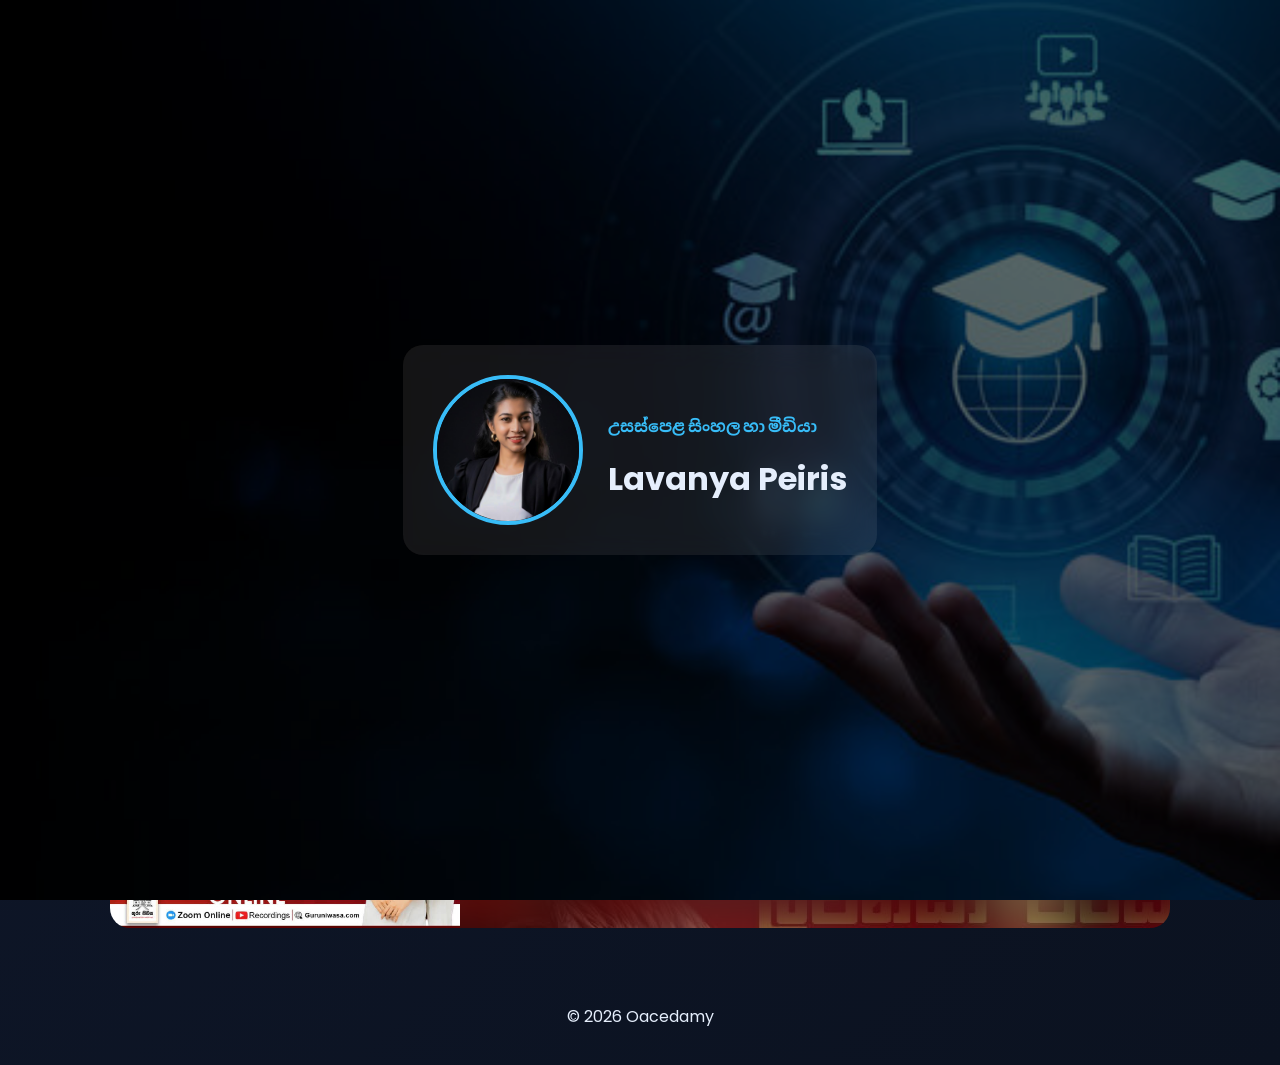
==== index.html @ 4459c71d "Update index.html" ====
<!DOCTYPE html>
<html lang="en">
<head>
  <meta charset="UTF-8">
  <meta name="viewport" content="width=device-width, initial-scale=1.0">
  <title>Oacedamy</title>

  <link href="https://fonts.googleapis.com/css2?family=Poppins:wght@400;600;700&family=Noto+Sans+Sinhala:wght@400;600&display=swap" rel="stylesheet">
  <link rel="stylesheet" href="style.css">
</head>

<body class="intro-lock">

<!-- INTRO -->
<div id="intro">
  <div class="intro-card">
    <img src="img/prof.jpg.jpeg" class="intro-img">
    <div class="intro-text">
      <p class="eyebrow">උසස්පෙළ සිංහල හා මීඩියා</p>
      <h1>Lavanya Peiris</h1>
    </div>
  </div>
</div>

<!-- NAVBAR -->
<nav class="navbar">
  <h2>Oacedamy</h2>
  <ul>
    <li><a href="#physical">Physical</a></li>
    <li><a href="#online">Online</a></li>
    <li><a href="#contact">Contact</a></li>
  </ul>
</nav>

<!-- HERO -->
<section class="cover">
  <div class="overlay">
    <div class="hero-content glass">
      <img src="img/prof.jpg.jpeg" class="profile">

      <div class="hero-text">
        <p class="eyebrow">උසස්පෙළ සිංහල හා මීඩියා</p>
        <h1>Lavanya Peiris</h1>
        <p>BA. Communication & Creative Arts</p>
        <p>University of Colombo</p>
      </div>
    </div>
  </div>
</section>

<!-- SLIDER -->
<section class="section">
  <div class="slider">

    <div class="slide active" style="background-image:url('img/p1.jpeg')">
      <img src="img/p1.jpeg">
    </div>

    <div class="slide" style="background-image:url('img/p2.jpeg')">
      <img src="img/p2.jpeg">
    </div>

    <div class="slide" style="background-image:url('img/p3.jpeg')">
      <img src="img/p3.jpeg">
    </div>

    <div class="slide" style="background-image:url('img/p4.jpeg')">
      <img src="img/p4.jpeg">
    </div>

    <div class="slide" style="background-image:url('img/p5.jpeg')">
      <img src="img/p5.jpeg">
    </div>

  </div>
</section>

<footer>
  <p>© 2026 Oacedamy</p>
</footer>

<script src="script.js"></script>
</body>
</html>
---- style.css ----
/* VARIABLES (FIXED) */
:root {
  --bg: #0b1220;
  --bg-2: #0f172a;
  --card: rgba(255, 255, 255, 0.07);
  --card-border: rgba(255, 255, 255, 0.12);
  --text: #e5eefc;
  --muted: #a6b3c9;
  --accent: #38bdf8;
  --accent-2: #25d366;
  --shadow: 0 20px 60px rgba(0, 0, 0, 0.25);
}

* { box-sizing: border-box; }

html { scroll-behavior: smooth; }

body {
  margin: 0;
  font-family: "Poppins", "Noto Sans Sinhala", sans-serif;
  background:
    radial-gradient(circle at top left, rgba(56,189,248,0.12), transparent 30%),
    radial-gradient(circle at top right, rgba(37,211,102,0.10), transparent 24%),
    linear-gradient(135deg, var(--bg-2), var(--bg));
  color: var(--text);
  overflow-x: hidden;
}

/* LOCK DURING INTRO */
body.intro-lock {
  overflow: hidden;
}

/* NAVBAR */
.navbar {
  position: sticky;
  top: 0;
  z-index: 50;
  display: flex;
  justify-content: space-between;
  align-items: center;
  padding: 16px 28px;
  background: rgba(2,6,23,0.65);
  backdrop-filter: blur(16px);
  border-bottom: 1px solid rgba(255,255,255,0.08);
}

.navbar ul {
  display: flex;
  gap: 22px;
  list-style: none;
  margin: 0;
  padding: 0;
}

.navbar a {
  text-decoration: none;
  color: var(--text);
}

/* HERO */
.cover {
  position: relative;
  min-height: 430px;
  display: flex;
  align-items: center;
  justify-content: center;
  background: url("img/banner.jpeg") center/cover no-repeat;
}

.cover::before {
  content: "";
  position: absolute;
  inset: 0;
  background: rgba(2,6,23,0.65);
}

.overlay {
  position: relative;
  z-index: 1;
  width: 100%;
  display: flex;
  justify-content: center;
  padding: 28px 18px;
}

/* GLASS */
.glass {
  background: var(--card);
  backdrop-filter: blur(16px);
  border: 1px solid var(--card-border);
  box-shadow: var(--shadow);
}

/* HERO CONTENT */
.hero-content {
  display: flex;
  align-items: center;
  gap: 28px;
  padding: 28px;
  border-radius: 24px;
}

.profile {
  width: 160px;
  height: 160px;
  border-radius: 50%;
  object-fit: cover;
  object-position: 50% 15%;
  border: 4px solid var(--accent);
}

.hero-text h1 {
  margin: 0;
  font-size: 2.5em;
}

.eyebrow {
  color: var(--accent);
  font-weight: bold;
}

/* SECTIONS */
.section {
  max-width: 1100px;
  margin: auto;
  padding: 40px 20px;
}

/* CARDS */
.card {
  padding: 20px;
  border-radius: 20px;
}

/* SLIDER */
.slider {
  position: relative;
  height: 350px;
  overflow: hidden;
  border-radius: 20px;
}

.slide {
  position: absolute;
  inset: 0;
  opacity: 0;
  transition: opacity 1.4s ease;
  will-change: opacity; /* FIX */
}

.slide::before {
  content: "";
  position: absolute;
  inset: 0;
  background: inherit;
  background-size: cover;
  background-position: center;
  filter: blur(25px) brightness(0.6);
  transform: scale(1.1);
}

.slide img {
  position: relative;
  z-index: 1;
  max-width: 100%;
  max-height: 100%;
  object-fit: contain;
}

.slide.active {
  opacity: 1;
}

/* FOOTER */
footer {
  text-align: center;
  padding: 20px;
}

/* ========================= */
/* INTRO (FIXED + SAFE) */
/* ========================= */

#intro {
  position: fixed;
  inset: 0;
  z-index: 9999;
  display: flex;
  align-items: center;
  justify-content: center;

  background: url("img/banner.jpeg") center/cover no-repeat;
  perspective: 1000px;

  will-change: opacity, transform; /* FIX */
}

#intro::before {
  content: "";
  position: absolute;
  inset: 0;
  background: rgba(0,0,0,0.6);
}

.intro-card {
  position: relative;
  z-index: 1;

  display: flex;
  align-items: center;
  gap: 25px;

  padding: 30px;
  border-radius: 20px;

  background: rgba(255,255,255,0.08);
  backdrop-filter: blur(15px);

  opacity: 0;
  transform: rotateY(80deg) scale(0.9);

  animation: introEnter 1.3s ease forwards;
}

.intro-img {
  width: 150px;
  height: 150px;
  border-radius: 50%;
  object-fit: cover;
  object-position: 50% 15%;
  border: 4px solid var(--accent);

  animation: float 3s ease-in-out infinite;
}

.intro-text h1 {
  margin: 0;
}

.intro-hide {
  opacity: 0;
  visibility: hidden;
  transition: opacity 0.7s ease;
}

/* ANIMATIONS */
@keyframes introEnter {
  from {
    opacity: 0;
    transform: rotateY(80deg) scale(0.9);
    filter: blur(8px);
  }
  to {
    opacity: 1;
    transform: rotateY(0) scale(1);
    filter: blur(0);
  }
}

@keyframes float {
  0%,100% { transform: translateY(0); }
  50% { transform: translateY(-10px); }
}

/* MOBILE */
@media (max-width: 900px) {
  .hero-content,
  .intro-card {
    flex-direction: column;
    text-align: center;
  }
}
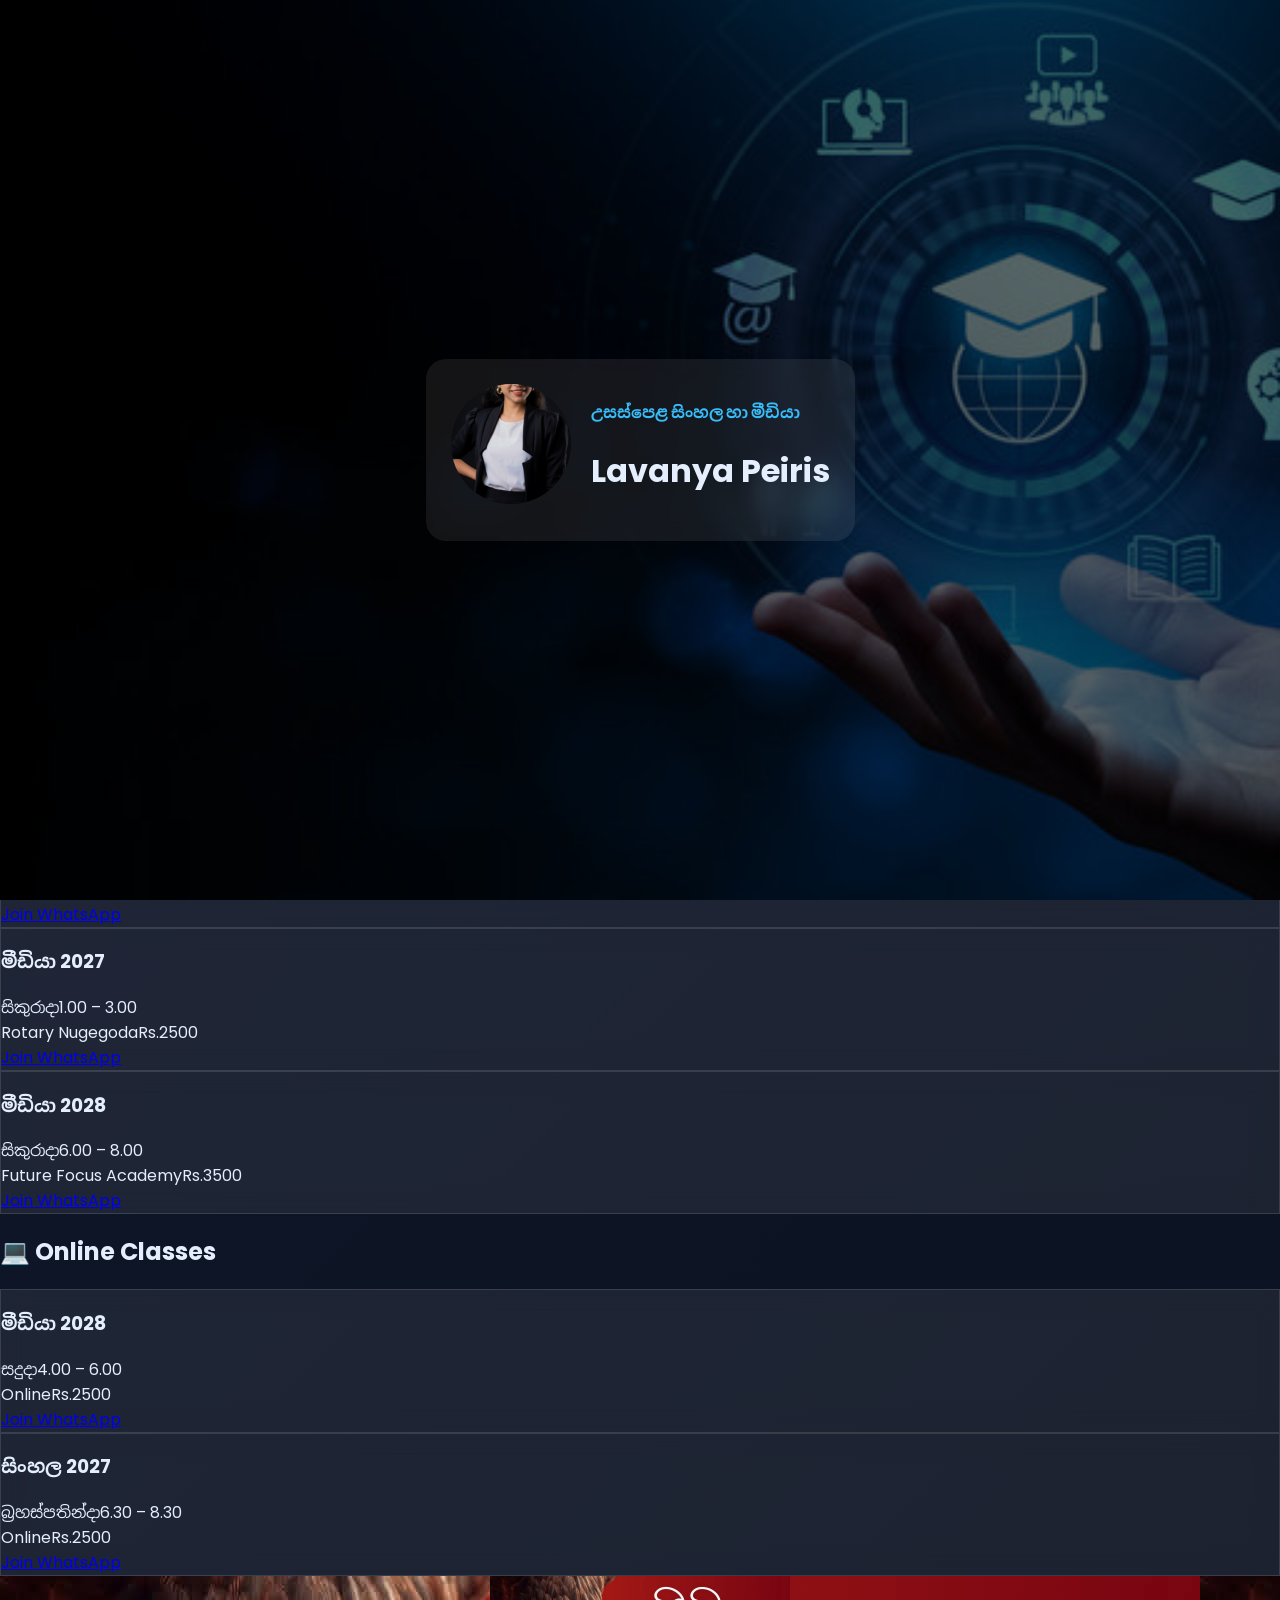
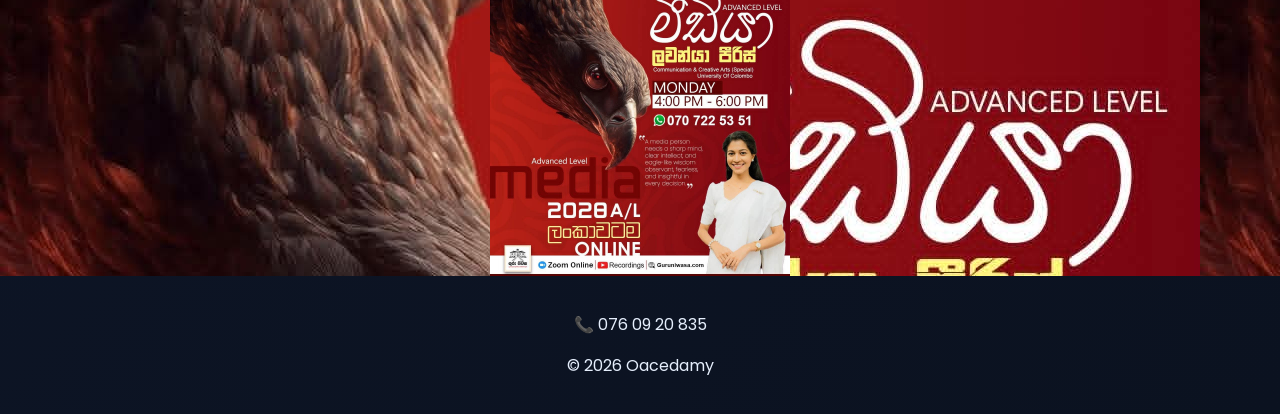
==== commit cbdaca4b: "Update index.html" ====
--- a/index.html
+++ b/index.html
@@ -1,12 +1,12 @@
 <!DOCTYPE html>
 <html lang="en">
 <head>
-  <meta charset="UTF-8">
-  <meta name="viewport" content="width=device-width, initial-scale=1.0">
-  <title>Oacedamy</title>
+<meta charset="UTF-8">
+<meta name="viewport" content="width=device-width, initial-scale=1.0">
+<title>Oacedamy</title>
 
-  <link href="https://fonts.googleapis.com/css2?family=Poppins:wght@400;600;700&family=Noto+Sans+Sinhala:wght@400;600&display=swap" rel="stylesheet">
-  <link rel="stylesheet" href="style.css">
+<link href="https://fonts.googleapis.com/css2?family=Poppins:wght@400;600;700&family=Noto+Sans+Sinhala:wght@400;600&display=swap" rel="stylesheet">
+<link rel="stylesheet" href="style.css">
 </head>
 
 <body class="intro-lock">
@@ -15,14 +15,14 @@
 <div id="intro">
   <div class="intro-card">
     <img src="img/prof.jpg.jpeg" class="intro-img">
-    <div class="intro-text">
+    <div>
       <p class="eyebrow">උසස්පෙළ සිංහල හා මීඩියා</p>
       <h1>Lavanya Peiris</h1>
     </div>
   </div>
 </div>
 
-<!-- NAVBAR -->
+<!-- NAV -->
 <nav class="navbar">
   <h2>Oacedamy</h2>
   <ul>
@@ -41,42 +41,90 @@
       <div class="hero-text">
         <p class="eyebrow">උසස්පෙළ සිංහල හා මීඩියා</p>
         <h1>Lavanya Peiris</h1>
-        <p>BA. Communication & Creative Arts</p>
-        <p>University of Colombo</p>
+        <p>BA. Communication & Creative Arts – University of Colombo</p>
+        <p>English Diploma (SDTI)</p>
       </div>
     </div>
   </div>
 </section>
 
+<!-- PHYSICAL -->
+<section id="physical" class="section">
+<h2>📍 Physical Classes</h2>
+
+<div class="class-grid">
+
+<div class="class-card glass">
+<h3>සිංහල 2026</h3>
+<p class="class-type">Theory + Paper + Speed Revision</p>
+<div class="meta"><span>අගහරුවාදා</span><span>9.30 – 5.00</span></div>
+<div class="meta"><span>Rotary Nugegoda</span><span>Rs.3500</span></div>
+<a class="btn" href="https://wa.me/94760920835?text=Join Sinhala 2026 class">Join WhatsApp</a>
+</div>
+
+<div class="class-card glass">
+<h3>සිංහල 2028</h3>
+<div class="meta"><span>අගහරුවාදා</span><span>3.00 – 5.00</span></div>
+<div class="meta"><span>Rotary Nugegoda</span><span>Rs.2500</span></div>
+<a class="btn" href="https://wa.me/94760920835?text=Join Sinhala 2028 class">Join WhatsApp</a>
+</div>
+
+<div class="class-card glass">
+<h3>මීඩියා 2027</h3>
+<div class="meta"><span>සිකුරාදා</span><span>1.00 – 3.00</span></div>
+<div class="meta"><span>Rotary Nugegoda</span><span>Rs.2500</span></div>
+<a class="btn" href="https://wa.me/94760920835?text=Join Media 2027 class">Join WhatsApp</a>
+</div>
+
+<div class="class-card glass">
+<h3>මීඩියා 2028</h3>
+<div class="meta"><span>සිකුරාදා</span><span>6.00 – 8.00</span></div>
+<div class="meta"><span>Future Focus Academy</span><span>Rs.3500</span></div>
+<a class="btn" href="https://wa.me/94760920835?text=Join Media 2028 class">Join WhatsApp</a>
+</div>
+
+</div>
+</section>
+
+<!-- ONLINE -->
+<section id="online" class="section">
+<h2>💻 Online Classes</h2>
+
+<div class="class-grid">
+
+<div class="class-card glass">
+<h3>මීඩියා 2028</h3>
+<div class="meta"><span>සදුදා</span><span>4.00 – 6.00</span></div>
+<div class="meta"><span>Online</span><span>Rs.2500</span></div>
+<a class="btn" href="https://wa.me/94760920835?text=Join Online Media 2028">Join WhatsApp</a>
+</div>
+
+<div class="class-card glass">
+<h3>සිංහල 2027</h3>
+<div class="meta"><span>බ්‍රහස්පතින්දා</span><span>6.30 – 8.30</span></div>
+<div class="meta"><span>Online</span><span>Rs.2500</span></div>
+<a class="btn" href="https://wa.me/94760920835?text=Join Online Sinhala 2027">Join WhatsApp</a>
+</div>
+
+</div>
+</section>
+
 <!-- SLIDER -->
 <section class="section">
-  <div class="slider">
+<div class="slider">
 
-    <div class="slide active" style="background-image:url('img/p1.jpeg')">
-      <img src="img/p1.jpeg">
-    </div>
+<div class="slide active" style="background-image:url('img/p1.jpeg')"><img src="img/p1.jpeg"></div>
+<div class="slide" style="background-image:url('img/p2.jpeg')"><img src="img/p2.jpeg"></div>
+<div class="slide" style="background-image:url('img/p3.jpeg')"><img src="img/p3.jpeg"></div>
+<div class="slide" style="background-image:url('img/p4.jpeg')"><img src="img/p4.jpeg"></div>
+<div class="slide" style="background-image:url('img/p5.jpeg')"><img src="img/p5.jpeg"></div>
 
-    <div class="slide" style="background-image:url('img/p2.jpeg')">
-      <img src="img/p2.jpeg">
-    </div>
-
-    <div class="slide" style="background-image:url('img/p3.jpeg')">
-      <img src="img/p3.jpeg">
-    </div>
-
-    <div class="slide" style="background-image:url('img/p4.jpeg')">
-      <img src="img/p4.jpeg">
-    </div>
-
-    <div class="slide" style="background-image:url('img/p5.jpeg')">
-      <img src="img/p5.jpeg">
-    </div>
-
-  </div>
+</div>
 </section>
 
-<footer>
-  <p>© 2026 Oacedamy</p>
+<footer id="contact">
+<p>📞 076 09 20 835</p>
+<p>© 2026 Oacedamy</p>
 </footer>
 
 <script src="script.js"></script>
--- a/style.css
+++ b/style.css
@@ -1,118 +1,79 @@
-/* VARIABLES (FIXED) */
 :root {
   --bg: #0b1220;
   --bg-2: #0f172a;
-  --card: rgba(255, 255, 255, 0.07);
-  --card-border: rgba(255, 255, 255, 0.12);
+  --card: rgba(255,255,255,0.07);
+  --card-border: rgba(255,255,255,0.12);
   --text: #e5eefc;
-  --muted: #a6b3c9;
   --accent: #38bdf8;
-  --accent-2: #25d366;
-  --shadow: 0 20px 60px rgba(0, 0, 0, 0.25);
 }
 
 * { box-sizing: border-box; }
 
-html { scroll-behavior: smooth; }
-
 body {
   margin: 0;
-  font-family: "Poppins", "Noto Sans Sinhala", sans-serif;
-  background:
-    radial-gradient(circle at top left, rgba(56,189,248,0.12), transparent 30%),
-    radial-gradient(circle at top right, rgba(37,211,102,0.10), transparent 24%),
-    linear-gradient(135deg, var(--bg-2), var(--bg));
+  font-family: "Poppins","Noto Sans Sinhala",sans-serif;
+  background: linear-gradient(135deg,var(--bg-2),var(--bg));
   color: var(--text);
-  overflow-x: hidden;
 }
 
-/* LOCK DURING INTRO */
 body.intro-lock {
   overflow: hidden;
 }
 
-/* NAVBAR */
+/* NAV */
 .navbar {
-  position: sticky;
-  top: 0;
-  z-index: 50;
   display: flex;
   justify-content: space-between;
-  align-items: center;
-  padding: 16px 28px;
-  background: rgba(2,6,23,0.65);
-  backdrop-filter: blur(16px);
-  border-bottom: 1px solid rgba(255,255,255,0.08);
+  padding: 15px 25px;
+  background: rgba(0,0,0,0.6);
 }
 
 .navbar ul {
   display: flex;
-  gap: 22px;
+  gap: 20px;
   list-style: none;
-  margin: 0;
-  padding: 0;
-}
-
-.navbar a {
-  text-decoration: none;
-  color: var(--text);
 }
 
 /* HERO */
 .cover {
-  position: relative;
-  min-height: 430px;
+  background: url('img/banner.jpeg') center/cover no-repeat;
+  height: 420px;
   display: flex;
   align-items: center;
   justify-content: center;
-  background: url("img/banner.jpeg") center/cover no-repeat;
-}
-
-.cover::before {
-  content: "";
-  position: absolute;
-  inset: 0;
-  background: rgba(2,6,23,0.65);
 }
 
 .overlay {
-  position: relative;
-  z-index: 1;
   width: 100%;
   display: flex;
   justify-content: center;
-  padding: 28px 18px;
 }
 
-/* GLASS */
+.hero-content {
+  width: min(900px,100%);
+  display: flex;
+  gap: 20px;
+  padding: 25px;
+  border-radius: 20px;
+}
+
 .glass {
   background: var(--card);
-  backdrop-filter: blur(16px);
+  backdrop-filter: blur(12px);
   border: 1px solid var(--card-border);
-  box-shadow: var(--shadow);
-}
-
-/* HERO CONTENT */
-.hero-content {
-  display: flex;
-  align-items: center;
-  gap: 28px;
-  padding: 28px;
-  border-radius: 24px;
 }
 
 .profile {
-  width: 160px;
-  height: 160px;
+  width: 140px;
+  height: 140px;
   border-radius: 50%;
   object-fit: cover;
   object-position: 50% 15%;
   border: 4px solid var(--accent);
 }
 
-.hero-text h1 {
-  margin: 0;
-  font-size: 2.5em;
+.hero-text {
+  text-align: left;
 }
 
 .eyebrow {
@@ -120,40 +81,24 @@
   font-weight: bold;
 }
 
-/* SECTIONS */
-.section {
-  max-width: 1100px;
-  margin: auto;
-  padding: 40px 20px;
-}
-
-/* CARDS */
-.card {
-  padding: 20px;
-  border-radius: 20px;
-}
-
 /* SLIDER */
 .slider {
+  height: 300px;
   position: relative;
-  height: 350px;
   overflow: hidden;
-  border-radius: 20px;
 }
 
 .slide {
   position: absolute;
   inset: 0;
   opacity: 0;
-  transition: opacity 1.4s ease;
-  will-change: opacity; /* FIX */
+  transition: opacity 1.2s ease;
 }
 
 .slide::before {
   content: "";
   position: absolute;
   inset: 0;
-  background: inherit;
   background-size: cover;
   background-position: center;
   filter: blur(25px) brightness(0.6);
@@ -163,8 +108,8 @@
 .slide img {
   position: relative;
   z-index: 1;
-  max-width: 100%;
-  max-height: 100%;
+  width: 100%;
+  height: 100%;
   object-fit: contain;
 }
 
@@ -172,102 +117,62 @@
   opacity: 1;
 }
 
-/* FOOTER */
-footer {
-  text-align: center;
-  padding: 20px;
-}
-
-/* ========================= */
-/* INTRO (FIXED + SAFE) */
-/* ========================= */
-
+/* INTRO */
 #intro {
   position: fixed;
   inset: 0;
-  z-index: 9999;
+  background: url('img/banner.jpeg') center/cover no-repeat;
   display: flex;
   align-items: center;
   justify-content: center;
-
-  background: url("img/banner.jpeg") center/cover no-repeat;
-  perspective: 1000px;
-
-  will-change: opacity, transform; /* FIX */
+  z-index: 9999;
 }
 
 #intro::before {
-  content: "";
-  position: absolute;
-  inset: 0;
+  content:"";
+  position:absolute;
+  inset:0;
   background: rgba(0,0,0,0.6);
 }
 
 .intro-card {
   position: relative;
-  z-index: 1;
+  display: flex;
+  gap: 20px;
+  padding: 25px;
+  border-radius: 20px;
+  background: rgba(255,255,255,0.08);
+  backdrop-filter: blur(12px);
 
-  display: flex;
-  align-items: center;
-  gap: 25px;
-
-  padding: 30px;
-  border-radius: 20px;
-
-  background: rgba(255,255,255,0.08);
-  backdrop-filter: blur(15px);
-
-  opacity: 0;
-  transform: rotateY(80deg) scale(0.9);
-
-  animation: introEnter 1.3s ease forwards;
+  animation: introAnim 1.2s ease forwards;
 }
 
 .intro-img {
-  width: 150px;
-  height: 150px;
+  width: 120px;
+  height: 120px;
   border-radius: 50%;
   object-fit: cover;
-  object-position: 50% 15%;
-  border: 4px solid var(--accent);
-
-  animation: float 3s ease-in-out infinite;
-}
-
-.intro-text h1 {
-  margin: 0;
 }
 
 .intro-hide {
   opacity: 0;
   visibility: hidden;
-  transition: opacity 0.7s ease;
+  pointer-events: none;
+  transition: opacity .6s ease;
 }
 
-/* ANIMATIONS */
-@keyframes introEnter {
+@keyframes introAnim {
   from {
     opacity: 0;
-    transform: rotateY(80deg) scale(0.9);
-    filter: blur(8px);
+    transform: scale(.8) rotateY(70deg);
   }
   to {
     opacity: 1;
-    transform: rotateY(0) scale(1);
-    filter: blur(0);
+    transform: scale(1) rotateY(0);
   }
 }
 
-@keyframes float {
-  0%,100% { transform: translateY(0); }
-  50% { transform: translateY(-10px); }
+footer {
+  text-align: center;
+  padding: 20px;
 }
-
-/* MOBILE */
-@media (max-width: 900px) {
-  .hero-content,
-  .intro-card {
-    flex-direction: column;
-    text-align: center;
-  }
-}
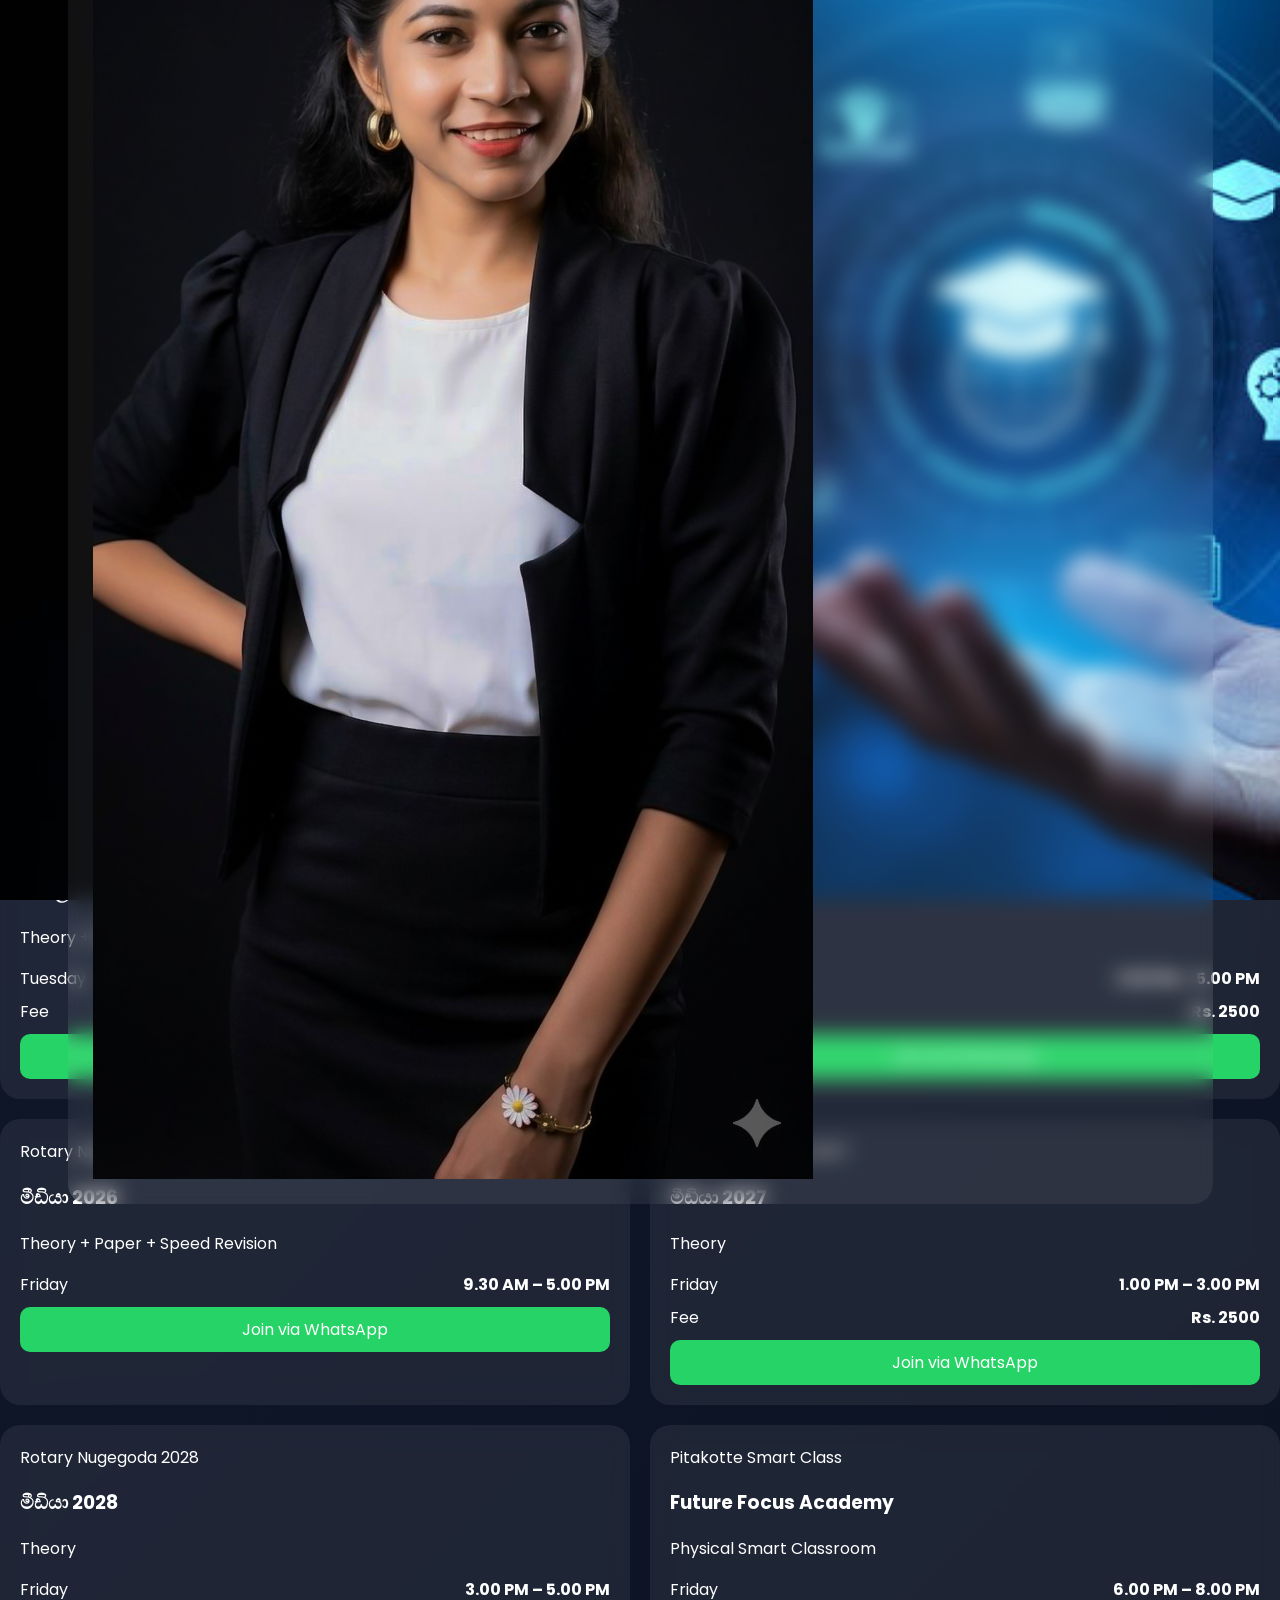
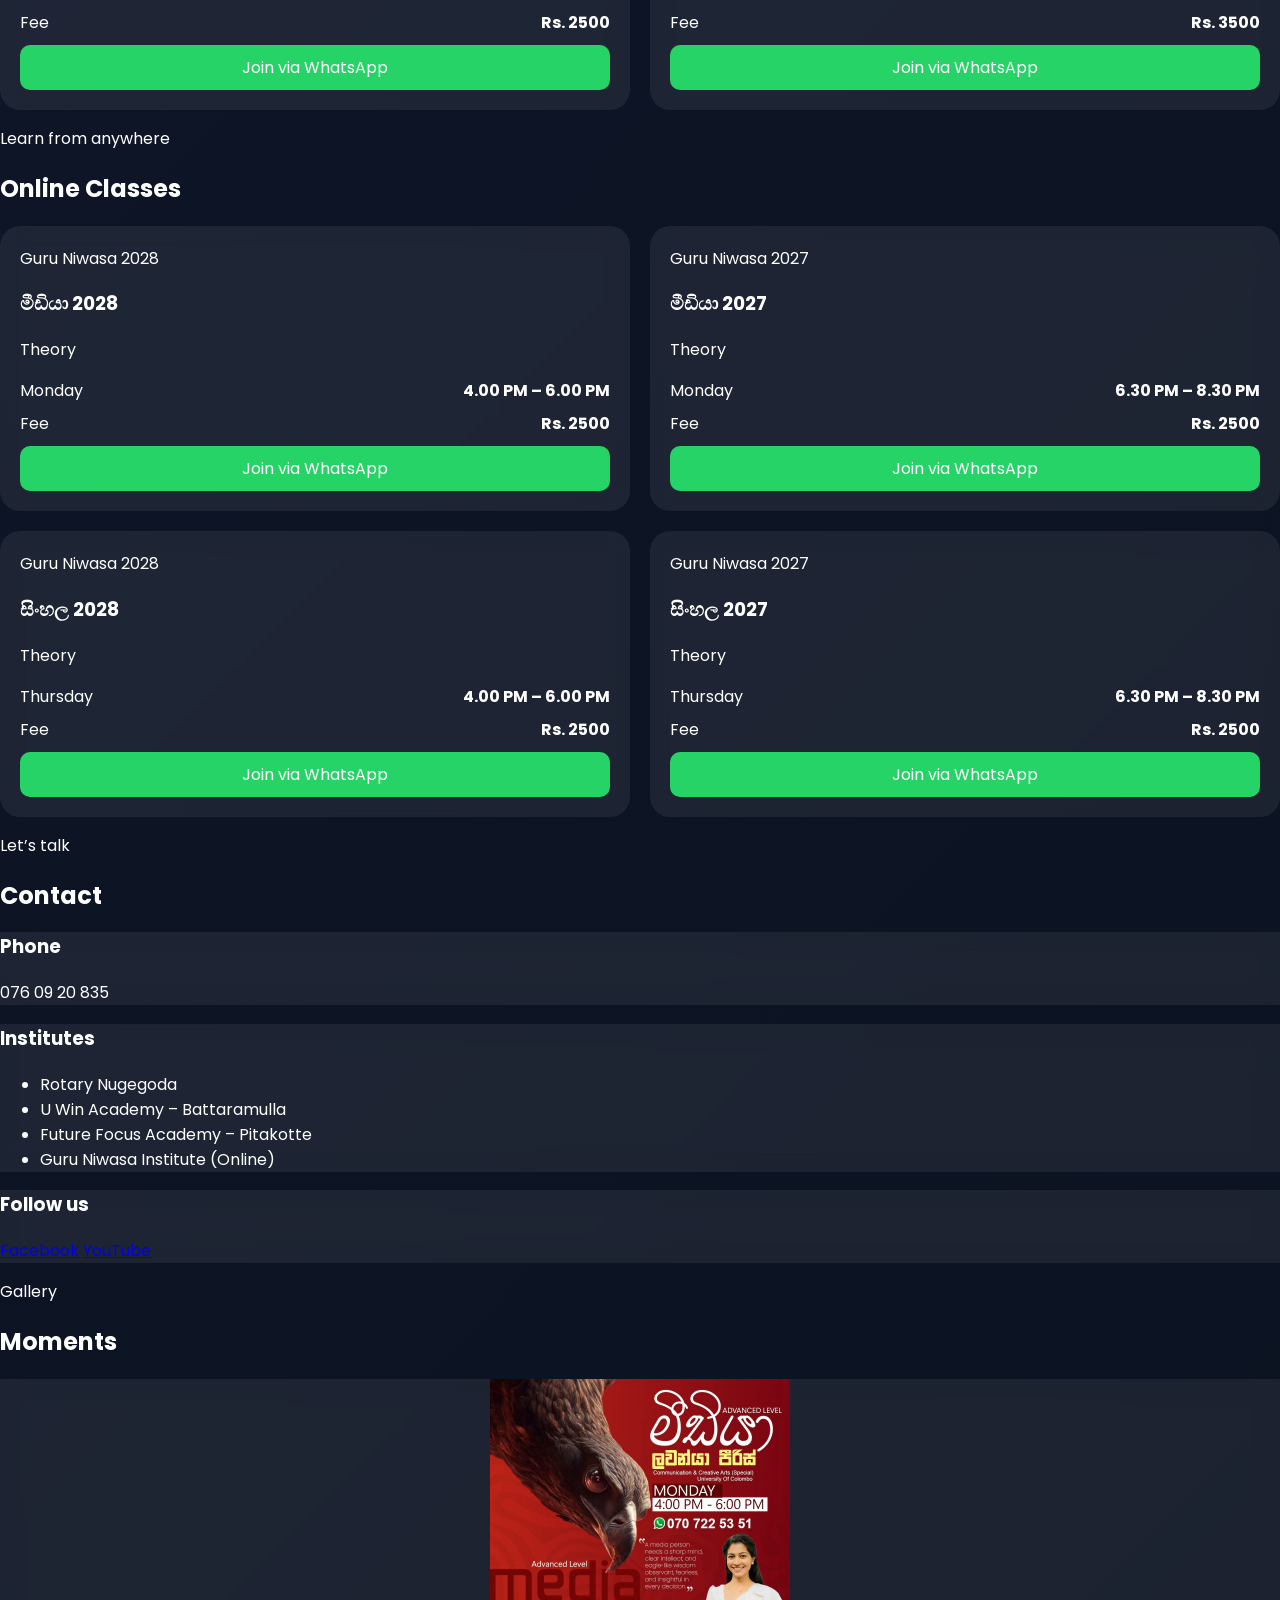
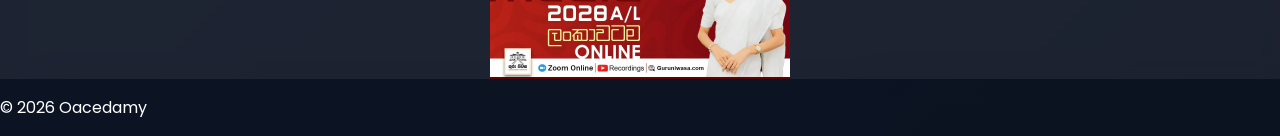
==== commit a7fe290a: "Update index.html" ====
--- a/index.html
+++ b/index.html
@@ -1,132 +1,282 @@
 <!DOCTYPE html>
 <html lang="en">
 <head>
-<meta charset="UTF-8">
-<meta name="viewport" content="width=device-width, initial-scale=1.0">
-<title>Oacedamy</title>
-
-<link href="https://fonts.googleapis.com/css2?family=Poppins:wght@400;600;700&family=Noto+Sans+Sinhala:wght@400;600&display=swap" rel="stylesheet">
-<link rel="stylesheet" href="style.css">
+  <meta charset="UTF-8" />
+  <meta name="viewport" content="width=device-width, initial-scale=1.0" />
+  <meta name="theme-color" content="#0f172a" />
+  <title>Oacedamy</title>
+
+  <link rel="preconnect" href="https://fonts.googleapis.com">
+  <link rel="preconnect" href="https://fonts.gstatic.com" crossorigin>
+  <link href="https://fonts.googleapis.com/css2?family=Poppins:wght@400;500;600;700;800&family=Noto+Sans+Sinhala:wght@400;500;600;700&display=swap" rel="stylesheet">
+  <link rel="stylesheet" href="style.css" />
+
+  <noscript>
+    <style>
+      #intro { display: none !important; }
+      body { overflow: auto !important; }
+    </style>
+  </noscript>
 </head>
-
 <body class="intro-lock">
 
-<!-- INTRO -->
-<div id="intro">
-  <div class="intro-card">
-    <img src="img/prof.jpg.jpeg" class="intro-img">
-    <div>
-      <p class="eyebrow">උසස්පෙළ සිංහල හා මීඩියා</p>
-      <h1>Lavanya Peiris</h1>
-    </div>
-  </div>
-</div>
-
-<!-- NAV -->
-<nav class="navbar">
-  <h2>Oacedamy</h2>
-  <ul>
-    <li><a href="#physical">Physical</a></li>
-    <li><a href="#online">Online</a></li>
-    <li><a href="#contact">Contact</a></li>
-  </ul>
-</nav>
-
-<!-- HERO -->
-<section class="cover">
-  <div class="overlay">
-    <div class="hero-content glass">
-      <img src="img/prof.jpg.jpeg" class="profile">
-
-      <div class="hero-text">
+  <!-- INTRO -->
+  <div id="intro" aria-hidden="true">
+    <div class="intro-card glass">
+      <img src="img/prof.jpg.jpeg" class="intro-img" alt="Lavanya Peiris">
+      <div class="intro-text">
         <p class="eyebrow">උසස්පෙළ සිංහල හා මීඩියා</p>
         <h1>Lavanya Peiris</h1>
-        <p>BA. Communication & Creative Arts – University of Colombo</p>
+        <p>BA. Communication & Creative Arts (Special)</p>
+        <p>University of Colombo</p>
         <p>English Diploma (SDTI)</p>
       </div>
     </div>
   </div>
-</section>
-
-<!-- PHYSICAL -->
-<section id="physical" class="section">
-<h2>📍 Physical Classes</h2>
-
-<div class="class-grid">
-
-<div class="class-card glass">
-<h3>සිංහල 2026</h3>
-<p class="class-type">Theory + Paper + Speed Revision</p>
-<div class="meta"><span>අගහරුවාදා</span><span>9.30 – 5.00</span></div>
-<div class="meta"><span>Rotary Nugegoda</span><span>Rs.3500</span></div>
-<a class="btn" href="https://wa.me/94760920835?text=Join Sinhala 2026 class">Join WhatsApp</a>
-</div>
-
-<div class="class-card glass">
-<h3>සිංහල 2028</h3>
-<div class="meta"><span>අගහරුවාදා</span><span>3.00 – 5.00</span></div>
-<div class="meta"><span>Rotary Nugegoda</span><span>Rs.2500</span></div>
-<a class="btn" href="https://wa.me/94760920835?text=Join Sinhala 2028 class">Join WhatsApp</a>
-</div>
-
-<div class="class-card glass">
-<h3>මීඩියා 2027</h3>
-<div class="meta"><span>සිකුරාදා</span><span>1.00 – 3.00</span></div>
-<div class="meta"><span>Rotary Nugegoda</span><span>Rs.2500</span></div>
-<a class="btn" href="https://wa.me/94760920835?text=Join Media 2027 class">Join WhatsApp</a>
-</div>
-
-<div class="class-card glass">
-<h3>මීඩියා 2028</h3>
-<div class="meta"><span>සිකුරාදා</span><span>6.00 – 8.00</span></div>
-<div class="meta"><span>Future Focus Academy</span><span>Rs.3500</span></div>
-<a class="btn" href="https://wa.me/94760920835?text=Join Media 2028 class">Join WhatsApp</a>
-</div>
-
-</div>
-</section>
-
-<!-- ONLINE -->
-<section id="online" class="section">
-<h2>💻 Online Classes</h2>
-
-<div class="class-grid">
-
-<div class="class-card glass">
-<h3>මීඩියා 2028</h3>
-<div class="meta"><span>සදුදා</span><span>4.00 – 6.00</span></div>
-<div class="meta"><span>Online</span><span>Rs.2500</span></div>
-<a class="btn" href="https://wa.me/94760920835?text=Join Online Media 2028">Join WhatsApp</a>
-</div>
-
-<div class="class-card glass">
-<h3>සිංහල 2027</h3>
-<div class="meta"><span>බ්‍රහස්පතින්දා</span><span>6.30 – 8.30</span></div>
-<div class="meta"><span>Online</span><span>Rs.2500</span></div>
-<a class="btn" href="https://wa.me/94760920835?text=Join Online Sinhala 2027">Join WhatsApp</a>
-</div>
-
-</div>
-</section>
-
-<!-- SLIDER -->
-<section class="section">
-<div class="slider">
-
-<div class="slide active" style="background-image:url('img/p1.jpeg')"><img src="img/p1.jpeg"></div>
-<div class="slide" style="background-image:url('img/p2.jpeg')"><img src="img/p2.jpeg"></div>
-<div class="slide" style="background-image:url('img/p3.jpeg')"><img src="img/p3.jpeg"></div>
-<div class="slide" style="background-image:url('img/p4.jpeg')"><img src="img/p4.jpeg"></div>
-<div class="slide" style="background-image:url('img/p5.jpeg')"><img src="img/p5.jpeg"></div>
-
-</div>
-</section>
-
-<footer id="contact">
-<p>📞 076 09 20 835</p>
-<p>© 2026 Oacedamy</p>
-</footer>
-
-<script src="script.js"></script>
+
+  <!-- NAV -->
+  <nav class="navbar">
+    <h2>Oacedamy</h2>
+    <ul>
+      <li><a href="#physical">Physical</a></li>
+      <li><a href="#online">Online</a></li>
+      <li><a href="#contact">Contact</a></li>
+    </ul>
+  </nav>
+
+  <!-- HERO -->
+  <section class="cover">
+    <div class="overlay">
+      <div class="hero-content glass">
+        <img src="img/prof.jpg.jpeg" class="profile" alt="Lavanya Peiris">
+        <div class="hero-text">
+          <p class="eyebrow">උසස්පෙළ සිංහල හා මීඩියා</p>
+          <h1>Lavanya Peiris</h1>
+          <p class="hero-desc">BA. Communication & Creative Arts (Special)</p>
+          <p class="hero-desc">University of Colombo</p>
+          <p class="hero-desc">English Diploma (SDTI)</p>
+        </div>
+      </div>
+    </div>
+  </section>
+
+  <!-- ABOUT -->
+  <section id="about" class="section">
+    <div class="section-head">
+      <p class="section-kicker">Who we are</p>
+      <h2>About</h2>
+    </div>
+
+    <div class="card glass about-card">
+      <p>
+        Classes are designed for students who need clear theory, paper practice, speed revision,
+        and structured guidance in both Sinhala and Media.
+      </p>
+    </div>
+  </section>
+
+  <!-- PHYSICAL -->
+  <section id="physical" class="section">
+    <div class="section-head">
+      <p class="section-kicker">Where we teach</p>
+      <h2>Physical Classes</h2>
+    </div>
+
+    <div class="class-grid">
+      <article class="class-card glass">
+        <div class="card-top">
+          <span class="pill">Rotary Nugegoda</span>
+          <span class="pill soft">2026</span>
+        </div>
+        <h3>සිංහල 2026</h3>
+        <p class="class-type">Theory + Paper + Speed Revision</p>
+        <div class="meta"><span>Tuesday</span><strong>9.30 AM – 5.00 PM</strong></div>
+        <div class="meta"><span>Fee</span><strong>Rs. 3500</strong></div>
+        <a class="btn" href="https://wa.me/94760920835?text=I%20want%20to%20join%20Rotary%20Nugegoda%20Sinhala%202026%20class.%20Tuesday%209.30%20AM%20-%205.00%20PM.%20Fee%20Rs.%203500." target="_blank" rel="noopener noreferrer">Join via WhatsApp</a>
+      </article>
+
+      <article class="class-card glass">
+        <div class="card-top">
+          <span class="pill">Rotary Nugegoda</span>
+          <span class="pill soft">2028</span>
+        </div>
+        <h3>සිංහල 2028</h3>
+        <p class="class-type">Theory</p>
+        <div class="meta"><span>Tuesday</span><strong>3.00 PM – 5.00 PM</strong></div>
+        <div class="meta"><span>Fee</span><strong>Rs. 2500</strong></div>
+        <a class="btn" href="https://wa.me/94760920835?text=I%20want%20to%20join%20Rotary%20Nugegoda%20Sinhala%202028%20class.%20Tuesday%203.00%20PM%20-%205.00%20PM.%20Fee%20Rs.%202500." target="_blank" rel="noopener noreferrer">Join via WhatsApp</a>
+      </article>
+
+      <article class="class-card glass">
+        <div class="card-top">
+          <span class="pill">Rotary Nugegoda</span>
+          <span class="pill soft">2026</span>
+        </div>
+        <h3>මීඩියා 2026</h3>
+        <p class="class-type">Theory + Paper + Speed Revision</p>
+        <div class="meta"><span>Friday</span><strong>9.30 AM – 5.00 PM</strong></div>
+        <a class="btn" href="https://wa.me/94760920835?text=I%20want%20to%20join%20Rotary%20Nugegoda%20Media%202026%20class.%20Friday%209.30%20AM%20-%205.00%20PM." target="_blank" rel="noopener noreferrer">Join via WhatsApp</a>
+      </article>
+
+      <article class="class-card glass">
+        <div class="card-top">
+          <span class="pill">Rotary Nugegoda</span>
+          <span class="pill soft">2027</span>
+        </div>
+        <h3>මීඩියා 2027</h3>
+        <p class="class-type">Theory</p>
+        <div class="meta"><span>Friday</span><strong>1.00 PM – 3.00 PM</strong></div>
+        <div class="meta"><span>Fee</span><strong>Rs. 2500</strong></div>
+        <a class="btn" href="https://wa.me/94760920835?text=I%20want%20to%20join%20Rotary%20Nugegoda%20Media%202027%20class.%20Friday%201.00%20PM%20-%203.00%20PM.%20Fee%20Rs.%202500." target="_blank" rel="noopener noreferrer">Join via WhatsApp</a>
+      </article>
+
+      <article class="class-card glass">
+        <div class="card-top">
+          <span class="pill">Rotary Nugegoda</span>
+          <span class="pill soft">2028</span>
+        </div>
+        <h3>මීඩියා 2028</h3>
+        <p class="class-type">Theory</p>
+        <div class="meta"><span>Friday</span><strong>3.00 PM – 5.00 PM</strong></div>
+        <div class="meta"><span>Fee</span><strong>Rs. 2500</strong></div>
+        <a class="btn" href="https://wa.me/94760920835?text=I%20want%20to%20join%20Rotary%20Nugegoda%20Media%202028%20class.%20Friday%203.00%20PM%20-%205.00%20PM.%20Fee%20Rs.%202500." target="_blank" rel="noopener noreferrer">Join via WhatsApp</a>
+      </article>
+
+      <article class="class-card glass">
+        <div class="card-top">
+          <span class="pill alt">Pitakotte</span>
+          <span class="pill soft">Smart Class</span>
+        </div>
+        <h3>Future Focus Academy</h3>
+        <p class="class-type">Physical Smart Classroom</p>
+        <div class="meta"><span>Friday</span><strong>6.00 PM – 8.00 PM</strong></div>
+        <div class="meta"><span>Fee</span><strong>Rs. 3500</strong></div>
+        <a class="btn" href="https://wa.me/94760920835?text=I%20want%20to%20join%20Future%20Focus%20Academy%20Pitakotte%20Media%202028%20class.%20Friday%206.00%20PM%20-%208.00%20PM.%20Fee%20Rs.%203500." target="_blank" rel="noopener noreferrer">Join via WhatsApp</a>
+      </article>
+    </div>
+  </section>
+
+  <!-- ONLINE -->
+  <section id="online" class="section">
+    <div class="section-head">
+      <p class="section-kicker">Learn from anywhere</p>
+      <h2>Online Classes</h2>
+    </div>
+
+    <div class="class-grid">
+      <article class="class-card glass">
+        <div class="card-top">
+          <span class="pill alt">Guru Niwasa</span>
+          <span class="pill soft">2028</span>
+        </div>
+        <h3>මීඩියා 2028</h3>
+        <p class="class-type">Theory</p>
+        <div class="meta"><span>Monday</span><strong>4.00 PM – 6.00 PM</strong></div>
+        <div class="meta"><span>Fee</span><strong>Rs. 2500</strong></div>
+        <a class="btn" href="https://wa.me/94760920835?text=I%20want%20to%20join%20Online%20Media%202028%20class%20at%20Guru%20Niwasa.%20Monday%204.00%20PM%20-%206.00%20PM.%20Fee%20Rs.%202500." target="_blank" rel="noopener noreferrer">Join via WhatsApp</a>
+      </article>
+
+      <article class="class-card glass">
+        <div class="card-top">
+          <span class="pill alt">Guru Niwasa</span>
+          <span class="pill soft">2027</span>
+        </div>
+        <h3>මීඩියා 2027</h3>
+        <p class="class-type">Theory</p>
+        <div class="meta"><span>Monday</span><strong>6.30 PM – 8.30 PM</strong></div>
+        <div class="meta"><span>Fee</span><strong>Rs. 2500</strong></div>
+        <a class="btn" href="https://wa.me/94760920835?text=I%20want%20to%20join%20Online%20Media%202027%20class%20at%20Guru%20Niwasa.%20Monday%206.30%20PM%20-%208.30%20PM.%20Fee%20Rs.%202500." target="_blank" rel="noopener noreferrer">Join via WhatsApp</a>
+      </article>
+
+      <article class="class-card glass">
+        <div class="card-top">
+          <span class="pill alt">Guru Niwasa</span>
+          <span class="pill soft">2028</span>
+        </div>
+        <h3>සිංහල 2028</h3>
+        <p class="class-type">Theory</p>
+        <div class="meta"><span>Thursday</span><strong>4.00 PM – 6.00 PM</strong></div>
+        <div class="meta"><span>Fee</span><strong>Rs. 2500</strong></div>
+        <a class="btn" href="https://wa.me/94760920835?text=I%20want%20to%20join%20Online%20Sinhala%202028%20class%20at%20Guru%20Niwasa.%20Thursday%204.00%20PM%20-%206.00%20PM.%20Fee%20Rs.%202500." target="_blank" rel="noopener noreferrer">Join via WhatsApp</a>
+      </article>
+
+      <article class="class-card glass">
+        <div class="card-top">
+          <span class="pill alt">Guru Niwasa</span>
+          <span class="pill soft">2027</span>
+        </div>
+        <h3>සිංහල 2027</h3>
+        <p class="class-type">Theory</p>
+        <div class="meta"><span>Thursday</span><strong>6.30 PM – 8.30 PM</strong></div>
+        <div class="meta"><span>Fee</span><strong>Rs. 2500</strong></div>
+        <a class="btn" href="https://wa.me/94760920835?text=I%20want%20to%20join%20Online%20Sinhala%202027%20class%20at%20Guru%20Niwasa.%20Thursday%206.30%20PM%20-%208.30%20PM.%20Fee%20Rs.%202500." target="_blank" rel="noopener noreferrer">Join via WhatsApp</a>
+      </article>
+    </div>
+  </section>
+
+  <!-- CONTACT -->
+  <section id="contact" class="section">
+    <div class="section-head">
+      <p class="section-kicker">Let’s talk</p>
+      <h2>Contact</h2>
+    </div>
+
+    <div class="contact-grid">
+      <div class="card glass">
+        <h3>Phone</h3>
+        <p>076 09 20 835</p>
+      </div>
+
+      <div class="card glass">
+        <h3>Institutes</h3>
+        <ul class="clean-list">
+          <li>Rotary Nugegoda</li>
+          <li>U Win Academy – Battaramulla</li>
+          <li>Future Focus Academy – Pitakotte</li>
+          <li>Guru Niwasa Institute (Online)</li>
+        </ul>
+      </div>
+
+      <div class="card glass">
+        <h3>Follow us</h3>
+        <div class="socials">
+          <a href="#" target="_blank" rel="noopener noreferrer">Facebook</a>
+          <a href="#" target="_blank" rel="noopener noreferrer">YouTube</a>
+        </div>
+      </div>
+    </div>
+  </section>
+
+  <!-- GALLERY -->
+  <section class="section">
+    <div class="section-head">
+      <p class="section-kicker">Gallery</p>
+      <h2>Moments</h2>
+    </div>
+
+    <div class="slider glass">
+      <div class="slide active" style="--bg:url('img/p1.jpeg')">
+        <img src="img/p1.jpeg" alt="Slide 1" loading="lazy" decoding="async">
+      </div>
+      <div class="slide" style="--bg:url('img/p2.jpeg')">
+        <img src="img/p2.jpeg" alt="Slide 2" loading="lazy" decoding="async">
+      </div>
+      <div class="slide" style="--bg:url('img/p3.jpeg')">
+        <img src="img/p3.jpeg" alt="Slide 3" loading="lazy" decoding="async">
+      </div>
+      <div class="slide" style="--bg:url('img/p4.jpeg')">
+        <img src="img/p4.jpeg" alt="Slide 4" loading="lazy" decoding="async">
+      </div>
+      <div class="slide" style="--bg:url('img/p5.jpeg')">
+        <img src="img/p5.jpeg" alt="Slide 5" loading="lazy" decoding="async">
+      </div>
+    </div>
+  </section>
+
+  <footer>
+    <p>© 2026 Oacedamy</p>
+  </footer>
+
+  <script src="script.js"></script>
 </body>
 </html>
--- a/style.css
+++ b/style.css
@@ -1,178 +1,142 @@
-:root {
-  --bg: #0b1220;
-  --bg-2: #0f172a;
-  --card: rgba(255,255,255,0.07);
-  --card-border: rgba(255,255,255,0.12);
-  --text: #e5eefc;
-  --accent: #38bdf8;
+:root{
+--bg:#0b1220;
+--bg2:#0f172a;
+--card:rgba(255,255,255,.07);
+--accent:#38bdf8;
 }
 
-* { box-sizing: border-box; }
-
-body {
-  margin: 0;
-  font-family: "Poppins","Noto Sans Sinhala",sans-serif;
-  background: linear-gradient(135deg,var(--bg-2),var(--bg));
-  color: var(--text);
-}
-
-body.intro-lock {
-  overflow: hidden;
+body{
+margin:0;
+font-family:Poppins;
+background:linear-gradient(135deg,var(--bg2),var(--bg));
+color:#fff;
 }
 
 /* NAV */
-.navbar {
-  display: flex;
-  justify-content: space-between;
-  padding: 15px 25px;
-  background: rgba(0,0,0,0.6);
-}
-
-.navbar ul {
-  display: flex;
-  gap: 20px;
-  list-style: none;
+.navbar{
+display:flex;
+justify-content:space-between;
+padding:15px;
+background:#0008;
 }
 
 /* HERO */
-.cover {
-  background: url('img/banner.jpeg') center/cover no-repeat;
-  height: 420px;
-  display: flex;
-  align-items: center;
-  justify-content: center;
+.cover{
+background:url('img/banner.jpeg') center/cover;
+height:420px;
+display:flex;
+align-items:center;
+justify-content:center;
 }
 
-.overlay {
-  width: 100%;
-  display: flex;
-  justify-content: center;
+.hero-content{
+display:flex;
+gap:20px;
+padding:25px;
+border-radius:20px;
 }
 
-.hero-content {
-  width: min(900px,100%);
-  display: flex;
-  gap: 20px;
-  padding: 25px;
-  border-radius: 20px;
+.glass{
+background:var(--card);
+backdrop-filter:blur(10px);
 }
 
-.glass {
-  background: var(--card);
-  backdrop-filter: blur(12px);
-  border: 1px solid var(--card-border);
+.profile{
+width:140px;
+height:140px;
+border-radius:50%;
+object-fit:cover;
 }
 
-.profile {
-  width: 140px;
-  height: 140px;
-  border-radius: 50%;
-  object-fit: cover;
-  object-position: 50% 15%;
-  border: 4px solid var(--accent);
+/* CLASSES */
+.class-grid{
+display:grid;
+grid-template-columns:repeat(2,1fr);
+gap:20px;
 }
 
-.hero-text {
-  text-align: left;
+.class-card{
+padding:20px;
+border-radius:20px;
+transition:.3s;
 }
 
-.eyebrow {
-  color: var(--accent);
-  font-weight: bold;
+.class-card:hover{
+transform:translateY(-5px);
+}
+
+.meta{
+display:flex;
+justify-content:space-between;
+margin:8px 0;
+}
+
+.btn{
+display:block;
+margin-top:10px;
+padding:10px;
+background:#25d366;
+color:#fff;
+text-align:center;
+border-radius:10px;
+text-decoration:none;
 }
 
 /* SLIDER */
-.slider {
-  height: 300px;
-  position: relative;
-  overflow: hidden;
+.slider{
+height:300px;
+position:relative;
+overflow:hidden;
 }
 
-.slide {
-  position: absolute;
-  inset: 0;
-  opacity: 0;
-  transition: opacity 1.2s ease;
+.slide{
+position:absolute;
+inset:0;
+opacity:0;
+transition:1s;
 }
 
-.slide::before {
-  content: "";
-  position: absolute;
-  inset: 0;
-  background-size: cover;
-  background-position: center;
-  filter: blur(25px) brightness(0.6);
-  transform: scale(1.1);
-}
+.slide.active{opacity:1;}
 
-.slide img {
-  position: relative;
-  z-index: 1;
-  width: 100%;
-  height: 100%;
-  object-fit: contain;
-}
-
-.slide.active {
-  opacity: 1;
+.slide img{
+width:100%;
+height:100%;
+object-fit:contain;
 }
 
 /* INTRO */
-#intro {
-  position: fixed;
-  inset: 0;
-  background: url('img/banner.jpeg') center/cover no-repeat;
-  display: flex;
-  align-items: center;
-  justify-content: center;
-  z-index: 9999;
+#intro{
+position:fixed;
+inset:0;
+background:url('img/banner.jpeg') center/cover;
+display:flex;
+justify-content:center;
+align-items:center;
+z-index:9999;
 }
 
-#intro::before {
-  content:"";
-  position:absolute;
-  inset:0;
-  background: rgba(0,0,0,0.6);
+.intro-card{
+display:flex;
+gap:20px;
+padding:25px;
+background:#fff1;
+backdrop-filter:blur(10px);
+border-radius:20px;
+animation:intro .8s ease;
 }
 
-.intro-card {
-  position: relative;
-  display: flex;
-  gap: 20px;
-  padding: 25px;
-  border-radius: 20px;
-  background: rgba(255,255,255,0.08);
-  backdrop-filter: blur(12px);
-
-  animation: introAnim 1.2s ease forwards;
+@keyframes intro{
+from{opacity:0;transform:scale(.8);}
+to{opacity:1;}
 }
 
-.intro-img {
-  width: 120px;
-  height: 120px;
-  border-radius: 50%;
-  object-fit: cover;
+.intro-hide{
+opacity:0;
+pointer-events:none;
 }
 
-.intro-hide {
-  opacity: 0;
-  visibility: hidden;
-  pointer-events: none;
-  transition: opacity .6s ease;
+/* MOBILE */
+@media(max-width:800px){
+.class-grid{grid-template-columns:1fr;}
+.hero-content{flex-direction:column;}
 }
-
-@keyframes introAnim {
-  from {
-    opacity: 0;
-    transform: scale(.8) rotateY(70deg);
-  }
-  to {
-    opacity: 1;
-    transform: scale(1) rotateY(0);
-  }
-}
-
-footer {
-  text-align: center;
-  padding: 20px;
-}
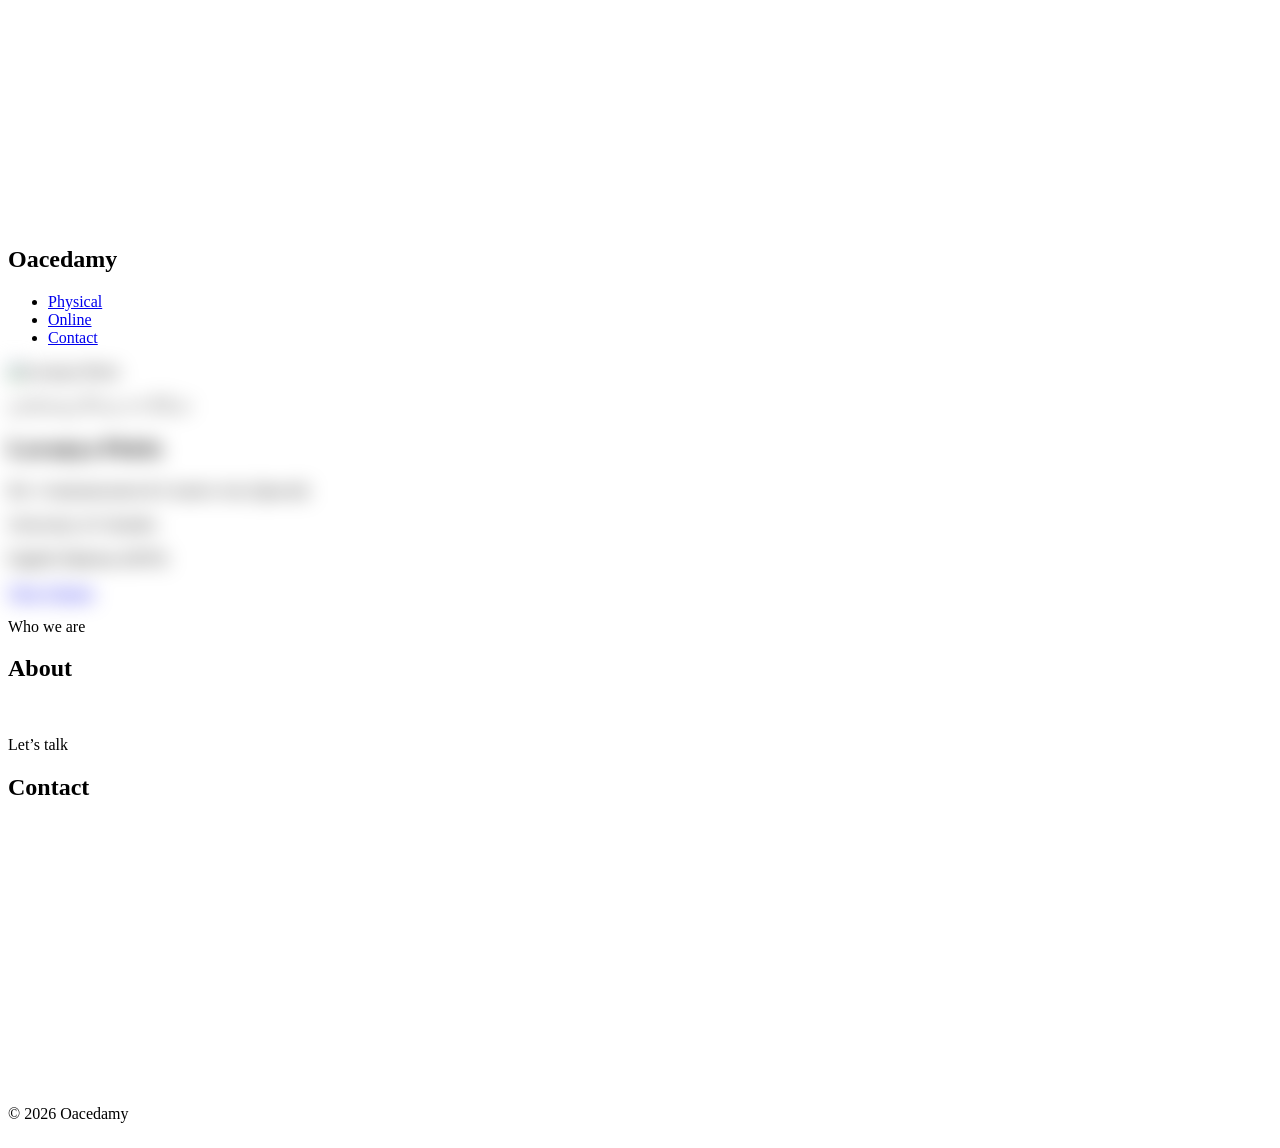
==== commit 81f43263: "Update index.html" ====
--- a/index.html
+++ b/index.html
@@ -4,26 +4,21 @@
   <meta charset="UTF-8" />
   <meta name="viewport" content="width=device-width, initial-scale=1.0" />
   <meta name="theme-color" content="#0f172a" />
+  <meta name="description" content="A/L Sinhala and Media classes by Lavanya Peiris. Physical and online classes available in Sri Lanka." />
   <title>Oacedamy</title>
 
   <link rel="preconnect" href="https://fonts.googleapis.com">
   <link rel="preconnect" href="https://fonts.gstatic.com" crossorigin>
   <link href="https://fonts.googleapis.com/css2?family=Poppins:wght@400;500;600;700;800&family=Noto+Sans+Sinhala:wght@400;500;600;700&display=swap" rel="stylesheet">
   <link rel="stylesheet" href="style.css" />
+</head>
 
-  <noscript>
-    <style>
-      #intro { display: none !important; }
-      body { overflow: auto !important; }
-    </style>
-  </noscript>
-</head>
 <body class="intro-lock">
 
   <!-- INTRO -->
-  <div id="intro" aria-hidden="true">
+  <div id="intro">
     <div class="intro-card glass">
-      <img src="img/prof.jpg.jpeg" class="intro-img" alt="Lavanya Peiris">
+      <img src="img/prof.jpg" class="intro-img" alt="Lavanya Peiris">
       <div class="intro-text">
         <p class="eyebrow">උසස්පෙළ සිංහල හා මීඩියා</p>
         <h1>Lavanya Peiris</h1>
@@ -48,13 +43,14 @@
   <section class="cover">
     <div class="overlay">
       <div class="hero-content glass">
-        <img src="img/prof.jpg.jpeg" class="profile" alt="Lavanya Peiris">
+        <img src="img/prof.jpg" class="profile" alt="Lavanya Peiris">
         <div class="hero-text">
           <p class="eyebrow">උසස්පෙළ සිංහල හා මීඩියා</p>
           <h1>Lavanya Peiris</h1>
           <p class="hero-desc">BA. Communication & Creative Arts (Special)</p>
           <p class="hero-desc">University of Colombo</p>
           <p class="hero-desc">English Diploma (SDTI)</p>
+          <a href="#physical" class="btn">View Classes</a>
         </div>
       </div>
     </div>
@@ -75,145 +71,6 @@
     </div>
   </section>
 
-  <!-- PHYSICAL -->
-  <section id="physical" class="section">
-    <div class="section-head">
-      <p class="section-kicker">Where we teach</p>
-      <h2>Physical Classes</h2>
-    </div>
-
-    <div class="class-grid">
-      <article class="class-card glass">
-        <div class="card-top">
-          <span class="pill">Rotary Nugegoda</span>
-          <span class="pill soft">2026</span>
-        </div>
-        <h3>සිංහල 2026</h3>
-        <p class="class-type">Theory + Paper + Speed Revision</p>
-        <div class="meta"><span>Tuesday</span><strong>9.30 AM – 5.00 PM</strong></div>
-        <div class="meta"><span>Fee</span><strong>Rs. 3500</strong></div>
-        <a class="btn" href="https://wa.me/94760920835?text=I%20want%20to%20join%20Rotary%20Nugegoda%20Sinhala%202026%20class.%20Tuesday%209.30%20AM%20-%205.00%20PM.%20Fee%20Rs.%203500." target="_blank" rel="noopener noreferrer">Join via WhatsApp</a>
-      </article>
-
-      <article class="class-card glass">
-        <div class="card-top">
-          <span class="pill">Rotary Nugegoda</span>
-          <span class="pill soft">2028</span>
-        </div>
-        <h3>සිංහල 2028</h3>
-        <p class="class-type">Theory</p>
-        <div class="meta"><span>Tuesday</span><strong>3.00 PM – 5.00 PM</strong></div>
-        <div class="meta"><span>Fee</span><strong>Rs. 2500</strong></div>
-        <a class="btn" href="https://wa.me/94760920835?text=I%20want%20to%20join%20Rotary%20Nugegoda%20Sinhala%202028%20class.%20Tuesday%203.00%20PM%20-%205.00%20PM.%20Fee%20Rs.%202500." target="_blank" rel="noopener noreferrer">Join via WhatsApp</a>
-      </article>
-
-      <article class="class-card glass">
-        <div class="card-top">
-          <span class="pill">Rotary Nugegoda</span>
-          <span class="pill soft">2026</span>
-        </div>
-        <h3>මීඩියා 2026</h3>
-        <p class="class-type">Theory + Paper + Speed Revision</p>
-        <div class="meta"><span>Friday</span><strong>9.30 AM – 5.00 PM</strong></div>
-        <a class="btn" href="https://wa.me/94760920835?text=I%20want%20to%20join%20Rotary%20Nugegoda%20Media%202026%20class.%20Friday%209.30%20AM%20-%205.00%20PM." target="_blank" rel="noopener noreferrer">Join via WhatsApp</a>
-      </article>
-
-      <article class="class-card glass">
-        <div class="card-top">
-          <span class="pill">Rotary Nugegoda</span>
-          <span class="pill soft">2027</span>
-        </div>
-        <h3>මීඩියා 2027</h3>
-        <p class="class-type">Theory</p>
-        <div class="meta"><span>Friday</span><strong>1.00 PM – 3.00 PM</strong></div>
-        <div class="meta"><span>Fee</span><strong>Rs. 2500</strong></div>
-        <a class="btn" href="https://wa.me/94760920835?text=I%20want%20to%20join%20Rotary%20Nugegoda%20Media%202027%20class.%20Friday%201.00%20PM%20-%203.00%20PM.%20Fee%20Rs.%202500." target="_blank" rel="noopener noreferrer">Join via WhatsApp</a>
-      </article>
-
-      <article class="class-card glass">
-        <div class="card-top">
-          <span class="pill">Rotary Nugegoda</span>
-          <span class="pill soft">2028</span>
-        </div>
-        <h3>මීඩියා 2028</h3>
-        <p class="class-type">Theory</p>
-        <div class="meta"><span>Friday</span><strong>3.00 PM – 5.00 PM</strong></div>
-        <div class="meta"><span>Fee</span><strong>Rs. 2500</strong></div>
-        <a class="btn" href="https://wa.me/94760920835?text=I%20want%20to%20join%20Rotary%20Nugegoda%20Media%202028%20class.%20Friday%203.00%20PM%20-%205.00%20PM.%20Fee%20Rs.%202500." target="_blank" rel="noopener noreferrer">Join via WhatsApp</a>
-      </article>
-
-      <article class="class-card glass">
-        <div class="card-top">
-          <span class="pill alt">Pitakotte</span>
-          <span class="pill soft">Smart Class</span>
-        </div>
-        <h3>Future Focus Academy</h3>
-        <p class="class-type">Physical Smart Classroom</p>
-        <div class="meta"><span>Friday</span><strong>6.00 PM – 8.00 PM</strong></div>
-        <div class="meta"><span>Fee</span><strong>Rs. 3500</strong></div>
-        <a class="btn" href="https://wa.me/94760920835?text=I%20want%20to%20join%20Future%20Focus%20Academy%20Pitakotte%20Media%202028%20class.%20Friday%206.00%20PM%20-%208.00%20PM.%20Fee%20Rs.%203500." target="_blank" rel="noopener noreferrer">Join via WhatsApp</a>
-      </article>
-    </div>
-  </section>
-
-  <!-- ONLINE -->
-  <section id="online" class="section">
-    <div class="section-head">
-      <p class="section-kicker">Learn from anywhere</p>
-      <h2>Online Classes</h2>
-    </div>
-
-    <div class="class-grid">
-      <article class="class-card glass">
-        <div class="card-top">
-          <span class="pill alt">Guru Niwasa</span>
-          <span class="pill soft">2028</span>
-        </div>
-        <h3>මීඩියා 2028</h3>
-        <p class="class-type">Theory</p>
-        <div class="meta"><span>Monday</span><strong>4.00 PM – 6.00 PM</strong></div>
-        <div class="meta"><span>Fee</span><strong>Rs. 2500</strong></div>
-        <a class="btn" href="https://wa.me/94760920835?text=I%20want%20to%20join%20Online%20Media%202028%20class%20at%20Guru%20Niwasa.%20Monday%204.00%20PM%20-%206.00%20PM.%20Fee%20Rs.%202500." target="_blank" rel="noopener noreferrer">Join via WhatsApp</a>
-      </article>
-
-      <article class="class-card glass">
-        <div class="card-top">
-          <span class="pill alt">Guru Niwasa</span>
-          <span class="pill soft">2027</span>
-        </div>
-        <h3>මීඩියා 2027</h3>
-        <p class="class-type">Theory</p>
-        <div class="meta"><span>Monday</span><strong>6.30 PM – 8.30 PM</strong></div>
-        <div class="meta"><span>Fee</span><strong>Rs. 2500</strong></div>
-        <a class="btn" href="https://wa.me/94760920835?text=I%20want%20to%20join%20Online%20Media%202027%20class%20at%20Guru%20Niwasa.%20Monday%206.30%20PM%20-%208.30%20PM.%20Fee%20Rs.%202500." target="_blank" rel="noopener noreferrer">Join via WhatsApp</a>
-      </article>
-
-      <article class="class-card glass">
-        <div class="card-top">
-          <span class="pill alt">Guru Niwasa</span>
-          <span class="pill soft">2028</span>
-        </div>
-        <h3>සිංහල 2028</h3>
-        <p class="class-type">Theory</p>
-        <div class="meta"><span>Thursday</span><strong>4.00 PM – 6.00 PM</strong></div>
-        <div class="meta"><span>Fee</span><strong>Rs. 2500</strong></div>
-        <a class="btn" href="https://wa.me/94760920835?text=I%20want%20to%20join%20Online%20Sinhala%202028%20class%20at%20Guru%20Niwasa.%20Thursday%204.00%20PM%20-%206.00%20PM.%20Fee%20Rs.%202500." target="_blank" rel="noopener noreferrer">Join via WhatsApp</a>
-      </article>
-
-      <article class="class-card glass">
-        <div class="card-top">
-          <span class="pill alt">Guru Niwasa</span>
-          <span class="pill soft">2027</span>
-        </div>
-        <h3>සිංහල 2027</h3>
-        <p class="class-type">Theory</p>
-        <div class="meta"><span>Thursday</span><strong>6.30 PM – 8.30 PM</strong></div>
-        <div class="meta"><span>Fee</span><strong>Rs. 2500</strong></div>
-        <a class="btn" href="https://wa.me/94760920835?text=I%20want%20to%20join%20Online%20Sinhala%202027%20class%20at%20Guru%20Niwasa.%20Thursday%206.30%20PM%20-%208.30%20PM.%20Fee%20Rs.%202500." target="_blank" rel="noopener noreferrer">Join via WhatsApp</a>
-      </article>
-    </div>
-  </section>
-
   <!-- CONTACT -->
   <section id="contact" class="section">
     <div class="section-head">
@@ -222,6 +79,7 @@
     </div>
 
     <div class="contact-grid">
+
       <div class="card glass">
         <h3>Phone</h3>
         <p>076 09 20 835</p>
@@ -239,37 +97,19 @@
 
       <div class="card glass">
         <h3>Follow us</h3>
+
         <div class="socials">
-          <a href="#" target="_blank" rel="noopener noreferrer">Facebook</a>
-          <a href="#" target="_blank" rel="noopener noreferrer">YouTube</a>
+          <a class="btn social fb" href="https://www.facebook.com/share/1HMCxZZUxm/" target="_blank">Facebook</a>
+          
+          <a class="btn social tt" href="https://www.tiktok.com/@online_academy.lk" target="_blank">TikTok</a>
+          
+          <a class="btn social yt" href="https://youtube.com/@online_academy.lk2" target="_blank">YouTube</a>
+          
+          <a href="https://youtube.com/@guruniwasa-lavanyamiss" target="_blank">More YouTube</a>
         </div>
+
       </div>
-    </div>
-  </section>
 
-  <!-- GALLERY -->
-  <section class="section">
-    <div class="section-head">
-      <p class="section-kicker">Gallery</p>
-      <h2>Moments</h2>
-    </div>
-
-    <div class="slider glass">
-      <div class="slide active" style="--bg:url('img/p1.jpeg')">
-        <img src="img/p1.jpeg" alt="Slide 1" loading="lazy" decoding="async">
-      </div>
-      <div class="slide" style="--bg:url('img/p2.jpeg')">
-        <img src="img/p2.jpeg" alt="Slide 2" loading="lazy" decoding="async">
-      </div>
-      <div class="slide" style="--bg:url('img/p3.jpeg')">
-        <img src="img/p3.jpeg" alt="Slide 3" loading="lazy" decoding="async">
-      </div>
-      <div class="slide" style="--bg:url('img/p4.jpeg')">
-        <img src="img/p4.jpeg" alt="Slide 4" loading="lazy" decoding="async">
-      </div>
-      <div class="slide" style="--bg:url('img/p5.jpeg')">
-        <img src="img/p5.jpeg" alt="Slide 5" loading="lazy" decoding="async">
-      </div>
     </div>
   </section>
 
@@ -277,6 +117,16 @@
     <p>© 2026 Oacedamy</p>
   </footer>
 
-  <script src="script.js"></script>
+  <!-- SCRIPT -->
+  <script>
+    // Intro loader fix
+    window.addEventListener("load", () => {
+      setTimeout(() => {
+        document.body.classList.remove("intro-lock");
+        document.getElementById("intro").style.display = "none";
+      }, 2000);
+    });
+  </script>
+
 </body>
 </html>
--- a/style.css
+++ b/style.css
@@ -1,142 +1,65 @@
-:root{
---bg:#0b1220;
---bg2:#0f172a;
---card:rgba(255,255,255,.07);
---accent:#38bdf8;
+/* ===== APPLE-STYLE BASE ANIMATION ===== */
+.glass {
+  opacity: 0;
+  transform: translateY(60px) scale(0.98);
+  filter: blur(10px);
+  transition: 
+    transform 0.8s cubic-bezier(0.22, 1, 0.36, 1),
+    opacity 0.8s ease,
+    filter 0.8s ease;
 }
 
-body{
-margin:0;
-font-family:Poppins;
-background:linear-gradient(135deg,var(--bg2),var(--bg));
-color:#fff;
+.glass.show {
+  opacity: 1;
+  transform: translateY(0) scale(1);
+  filter: blur(0);
 }
 
-/* NAV */
-.navbar{
-display:flex;
-justify-content:space-between;
-padding:15px;
-background:#0008;
+/* STAGGER DELAY (auto layered feel) */
+.glass:nth-child(1) { transition-delay: 0.1s; }
+.glass:nth-child(2) { transition-delay: 0.2s; }
+.glass:nth-child(3) { transition-delay: 0.3s; }
+.glass:nth-child(4) { transition-delay: 0.4s; }
+
+/* HERO FLOAT EFFECT */
+.hero-content {
+  animation: floatIn 1.2s cubic-bezier(0.22, 1, 0.36, 1) forwards;
 }
 
-/* HERO */
-.cover{
-background:url('img/banner.jpeg') center/cover;
-height:420px;
-display:flex;
-align-items:center;
-justify-content:center;
+@keyframes floatIn {
+  0% {
+    opacity: 0;
+    transform: translateY(80px) scale(0.95);
+  }
+  100% {
+    opacity: 1;
+    transform: translateY(0) scale(1);
+  }
 }
 
-.hero-content{
-display:flex;
-gap:20px;
-padding:25px;
-border-radius:20px;
+/* BUTTON MICRO-INTERACTION */
+.btn {
+  transition: all 0.25s ease;
 }
 
-.glass{
-background:var(--card);
-backdrop-filter:blur(10px);
+.btn:hover {
+  transform: translateY(-3px) scale(1.03);
+  box-shadow: 0 10px 30px rgba(0,0,0,0.3);
 }
 
-.profile{
-width:140px;
-height:140px;
-border-radius:50%;
-object-fit:cover;
+/* CARD HOVER (very subtle Apple feel) */
+.class-card:hover,
+.card:hover {
+  transform: translateY(-6px);
+  transition: transform 0.3s ease;
 }
 
-/* CLASSES */
-.class-grid{
-display:grid;
-grid-template-columns:repeat(2,1fr);
-gap:20px;
+/* NAVBAR FADE */
+.navbar {
+  transition: all 0.4s ease;
 }
 
-.class-card{
-padding:20px;
-border-radius:20px;
-transition:.3s;
+.navbar.scrolled {
+  background: rgba(15, 23, 42, 0.9);
+  backdrop-filter: blur(15px);
 }
-
-.class-card:hover{
-transform:translateY(-5px);
-}
-
-.meta{
-display:flex;
-justify-content:space-between;
-margin:8px 0;
-}
-
-.btn{
-display:block;
-margin-top:10px;
-padding:10px;
-background:#25d366;
-color:#fff;
-text-align:center;
-border-radius:10px;
-text-decoration:none;
-}
-
-/* SLIDER */
-.slider{
-height:300px;
-position:relative;
-overflow:hidden;
-}
-
-.slide{
-position:absolute;
-inset:0;
-opacity:0;
-transition:1s;
-}
-
-.slide.active{opacity:1;}
-
-.slide img{
-width:100%;
-height:100%;
-object-fit:contain;
-}
-
-/* INTRO */
-#intro{
-position:fixed;
-inset:0;
-background:url('img/banner.jpeg') center/cover;
-display:flex;
-justify-content:center;
-align-items:center;
-z-index:9999;
-}
-
-.intro-card{
-display:flex;
-gap:20px;
-padding:25px;
-background:#fff1;
-backdrop-filter:blur(10px);
-border-radius:20px;
-animation:intro .8s ease;
-}
-
-@keyframes intro{
-from{opacity:0;transform:scale(.8);}
-to{opacity:1;}
-}
-
-.intro-hide{
-opacity:0;
-pointer-events:none;
-}
-
-/* MOBILE */
-@media(max-width:800px){
-.class-grid{grid-template-columns:1fr;}
-.hero-content{flex-direction:column;}
-}
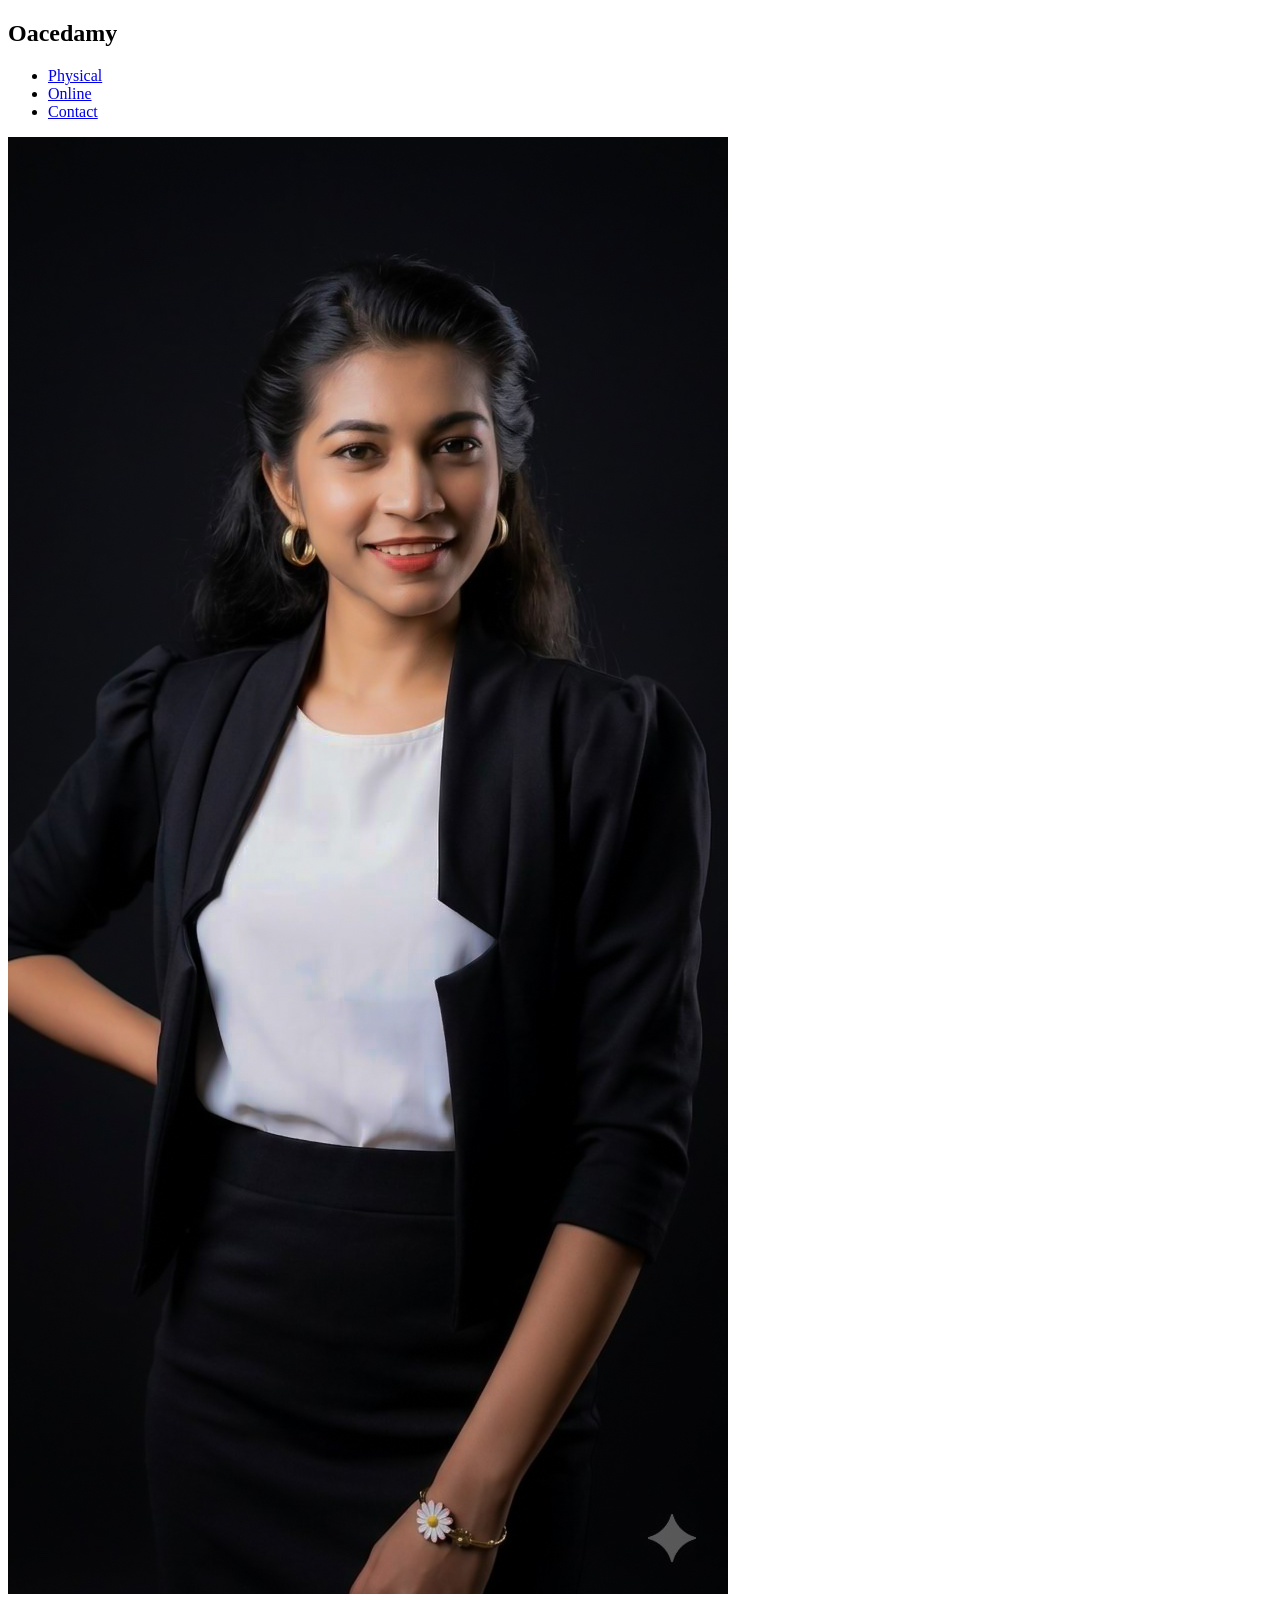
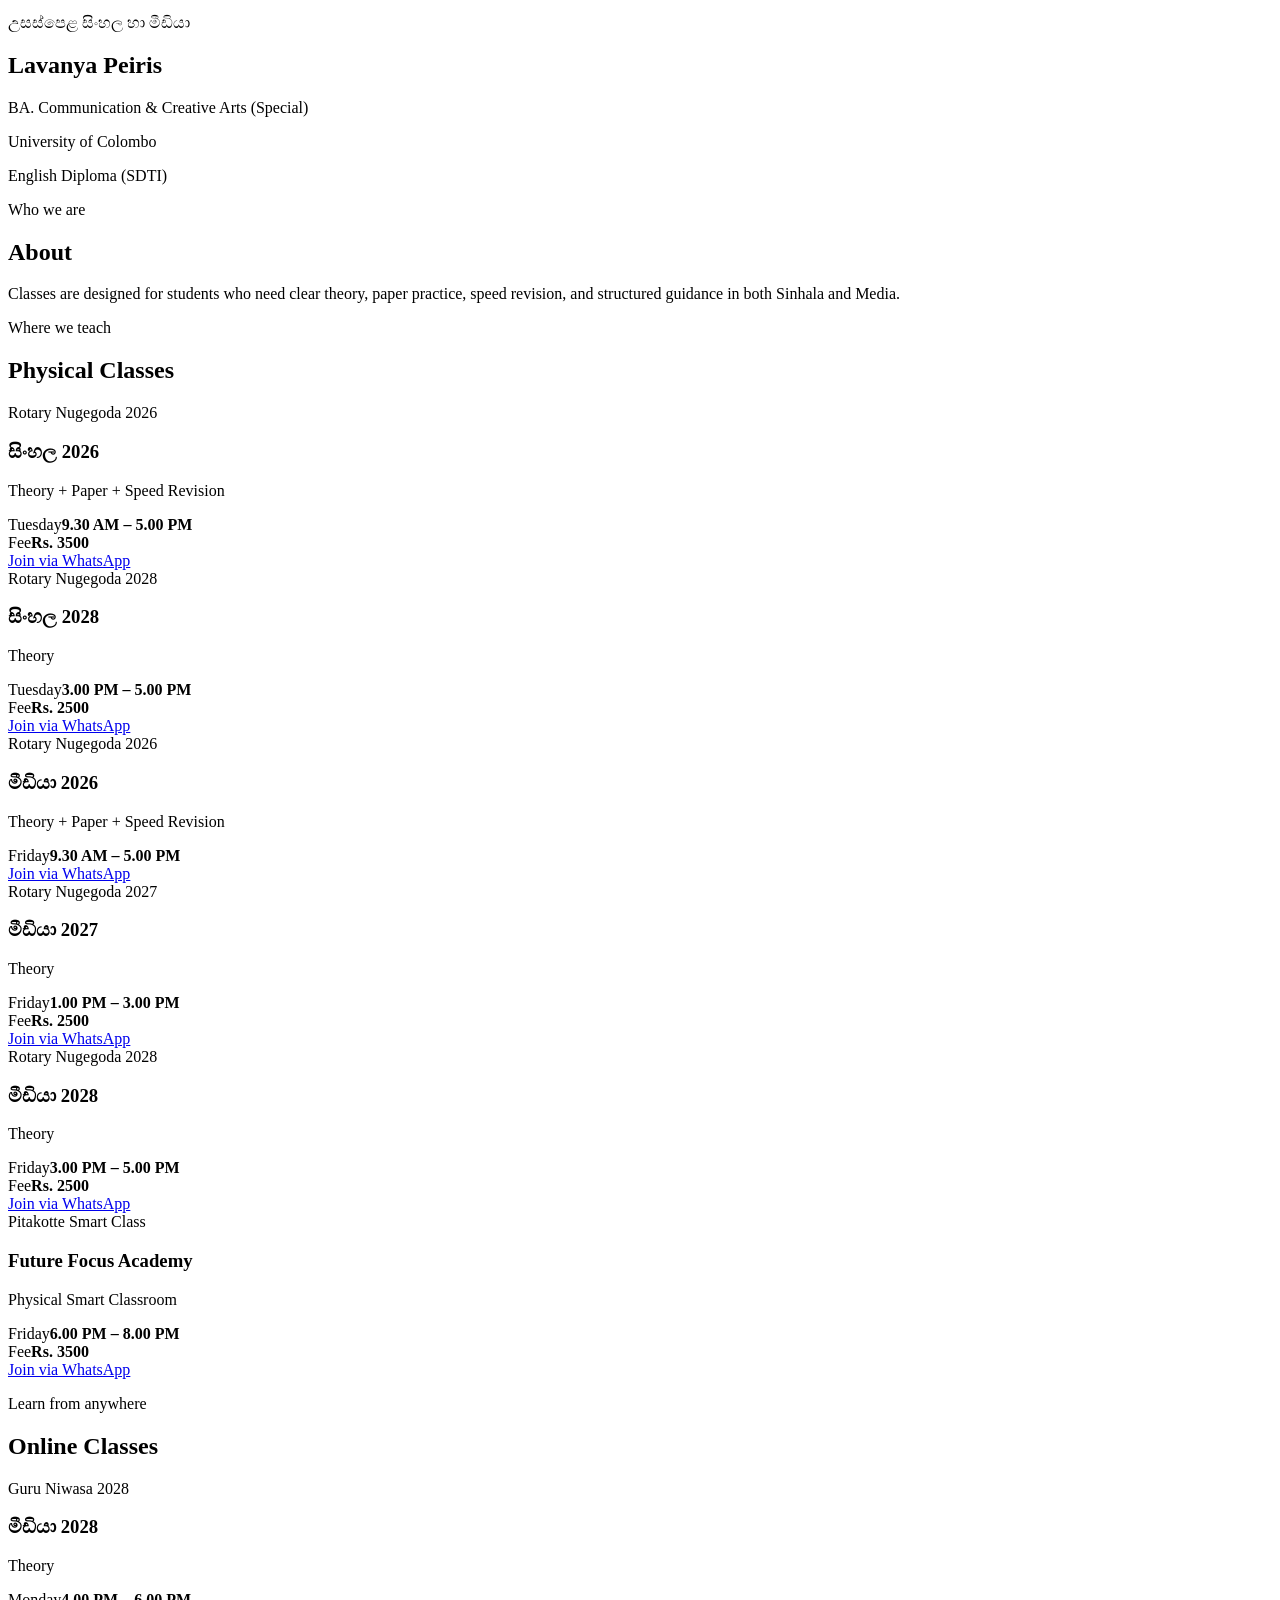
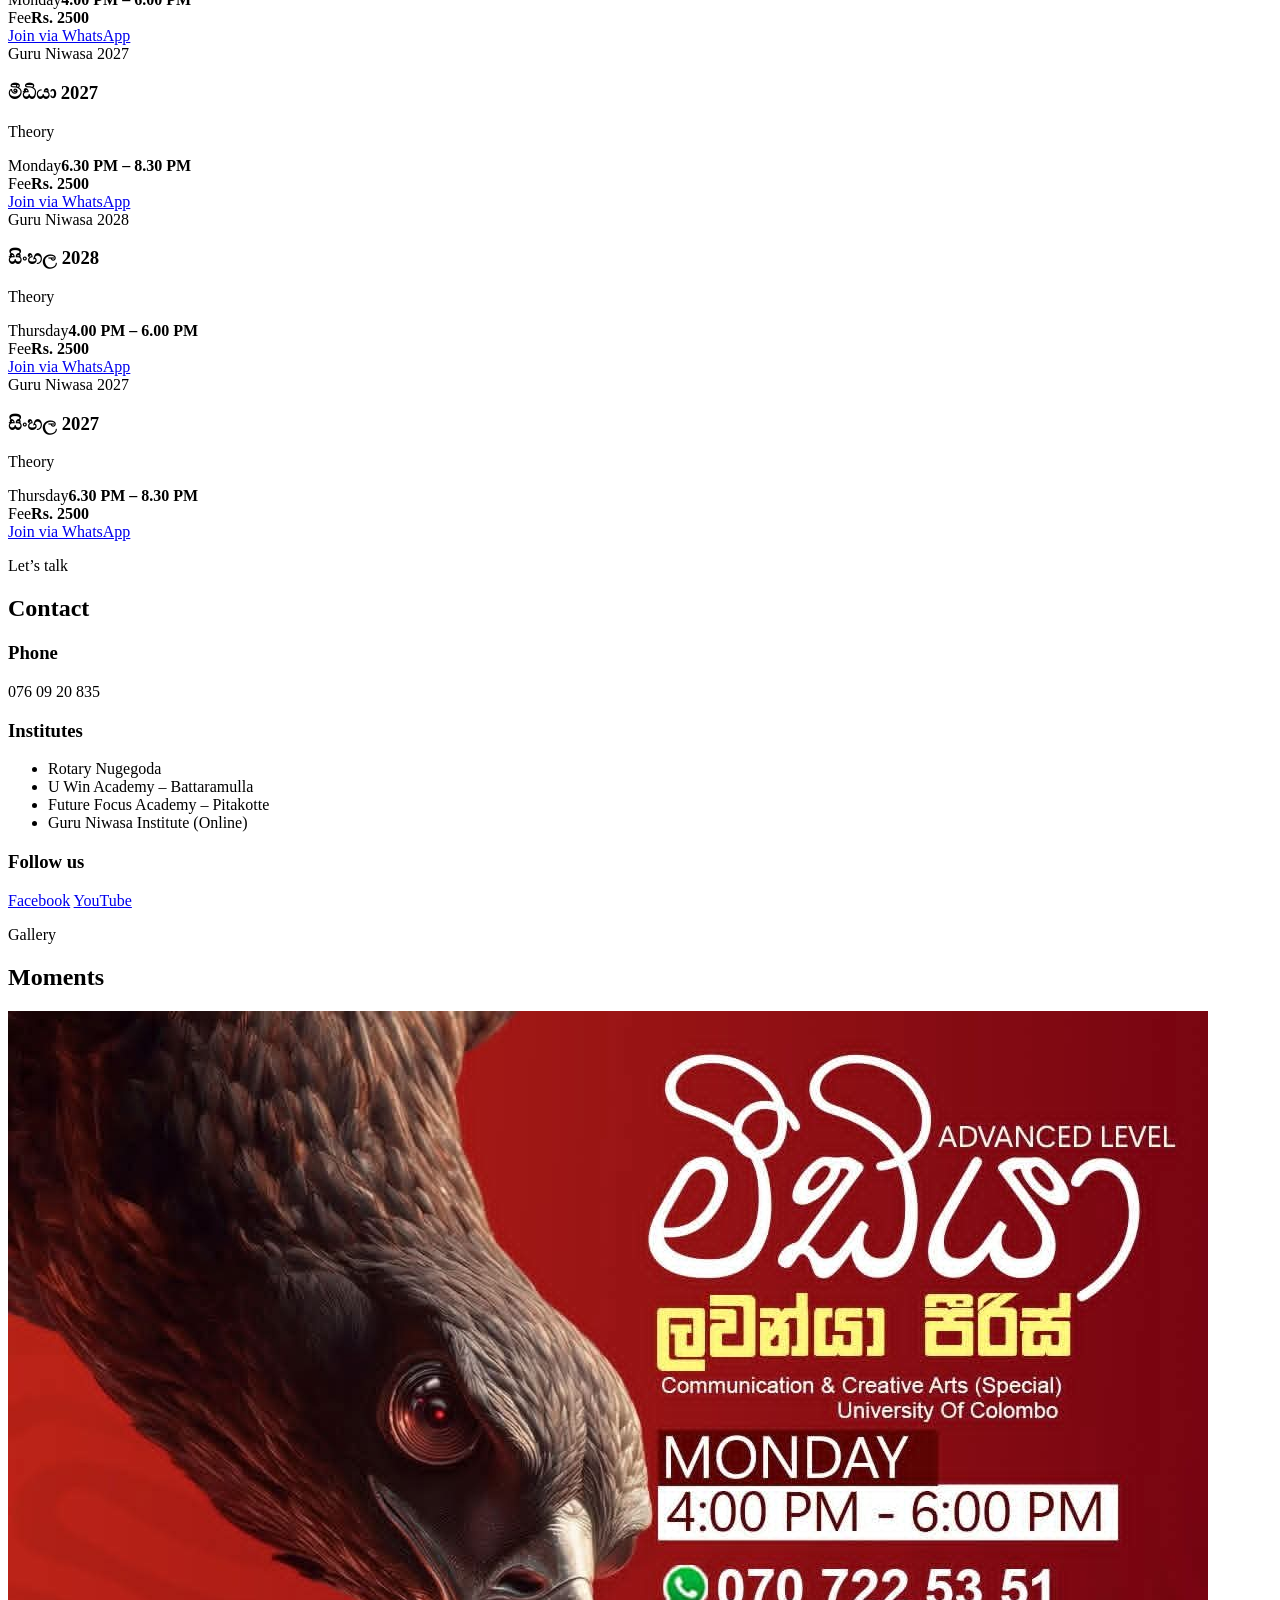
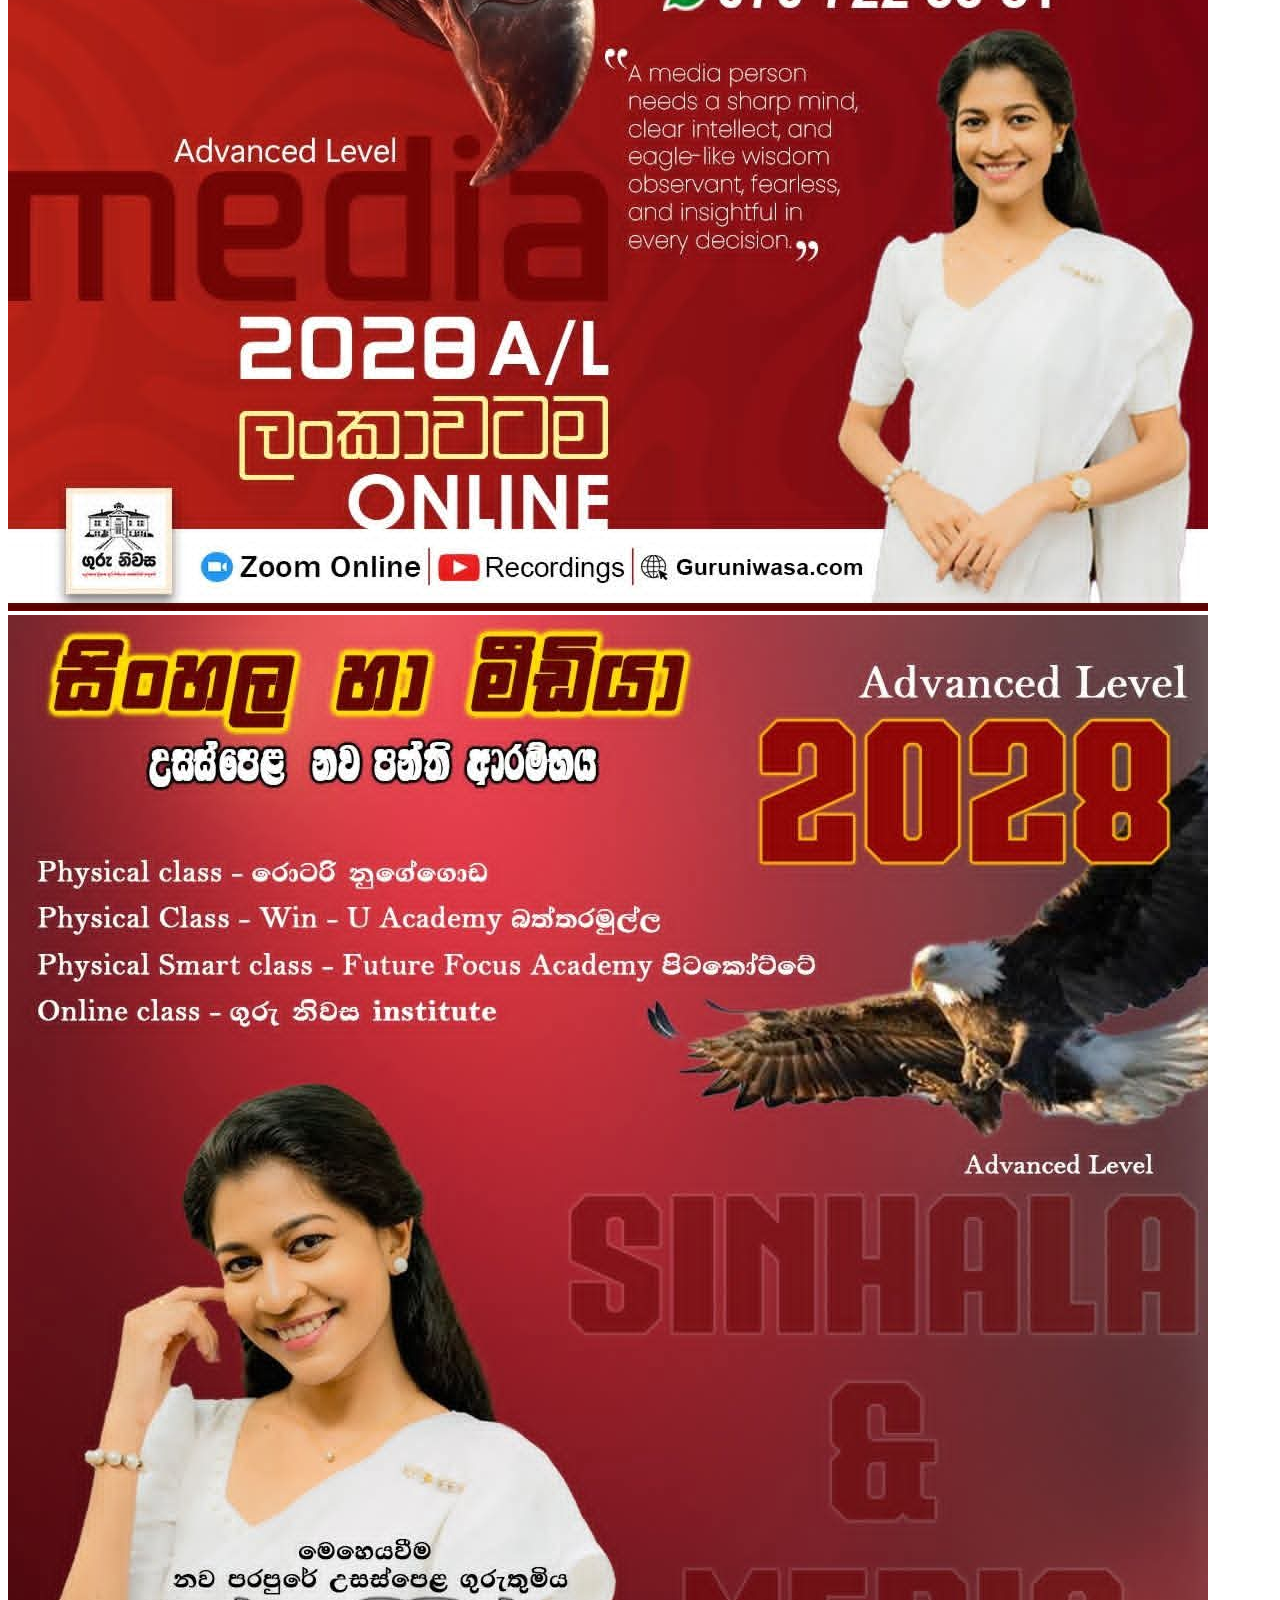
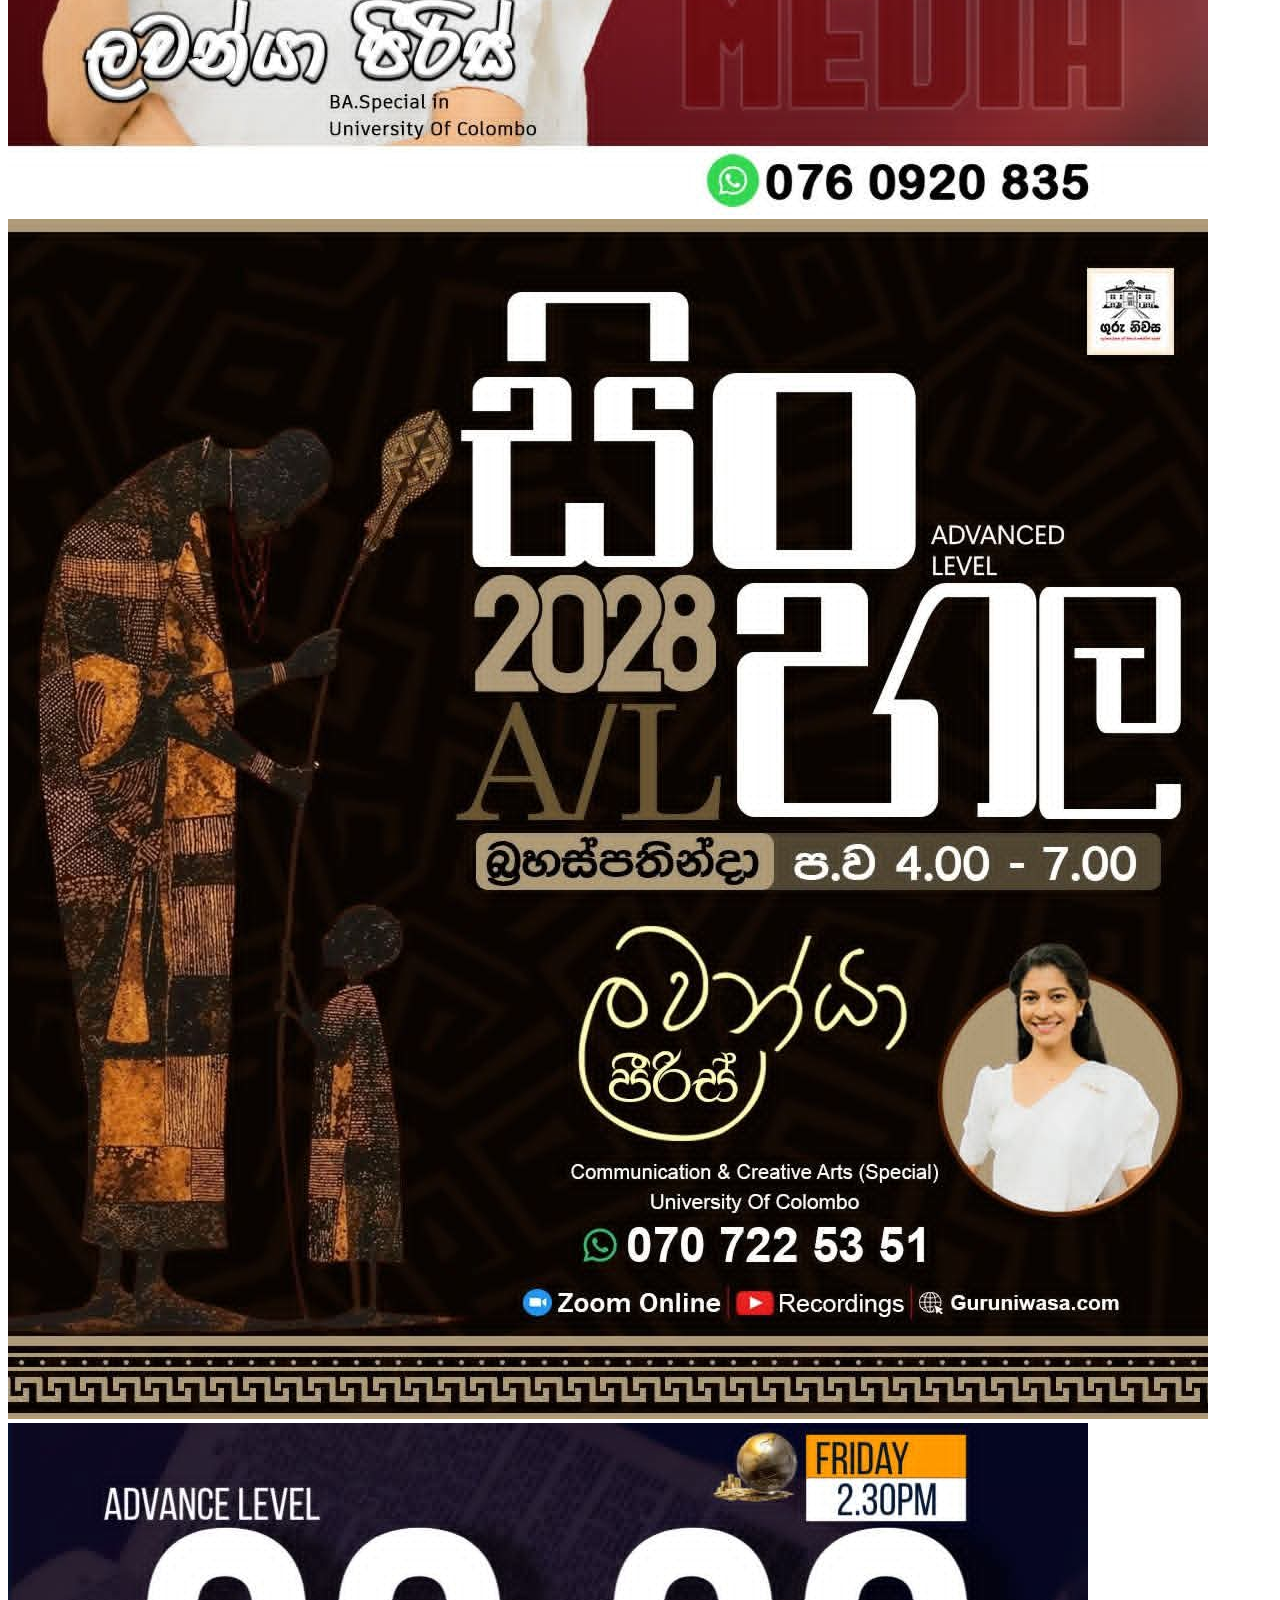
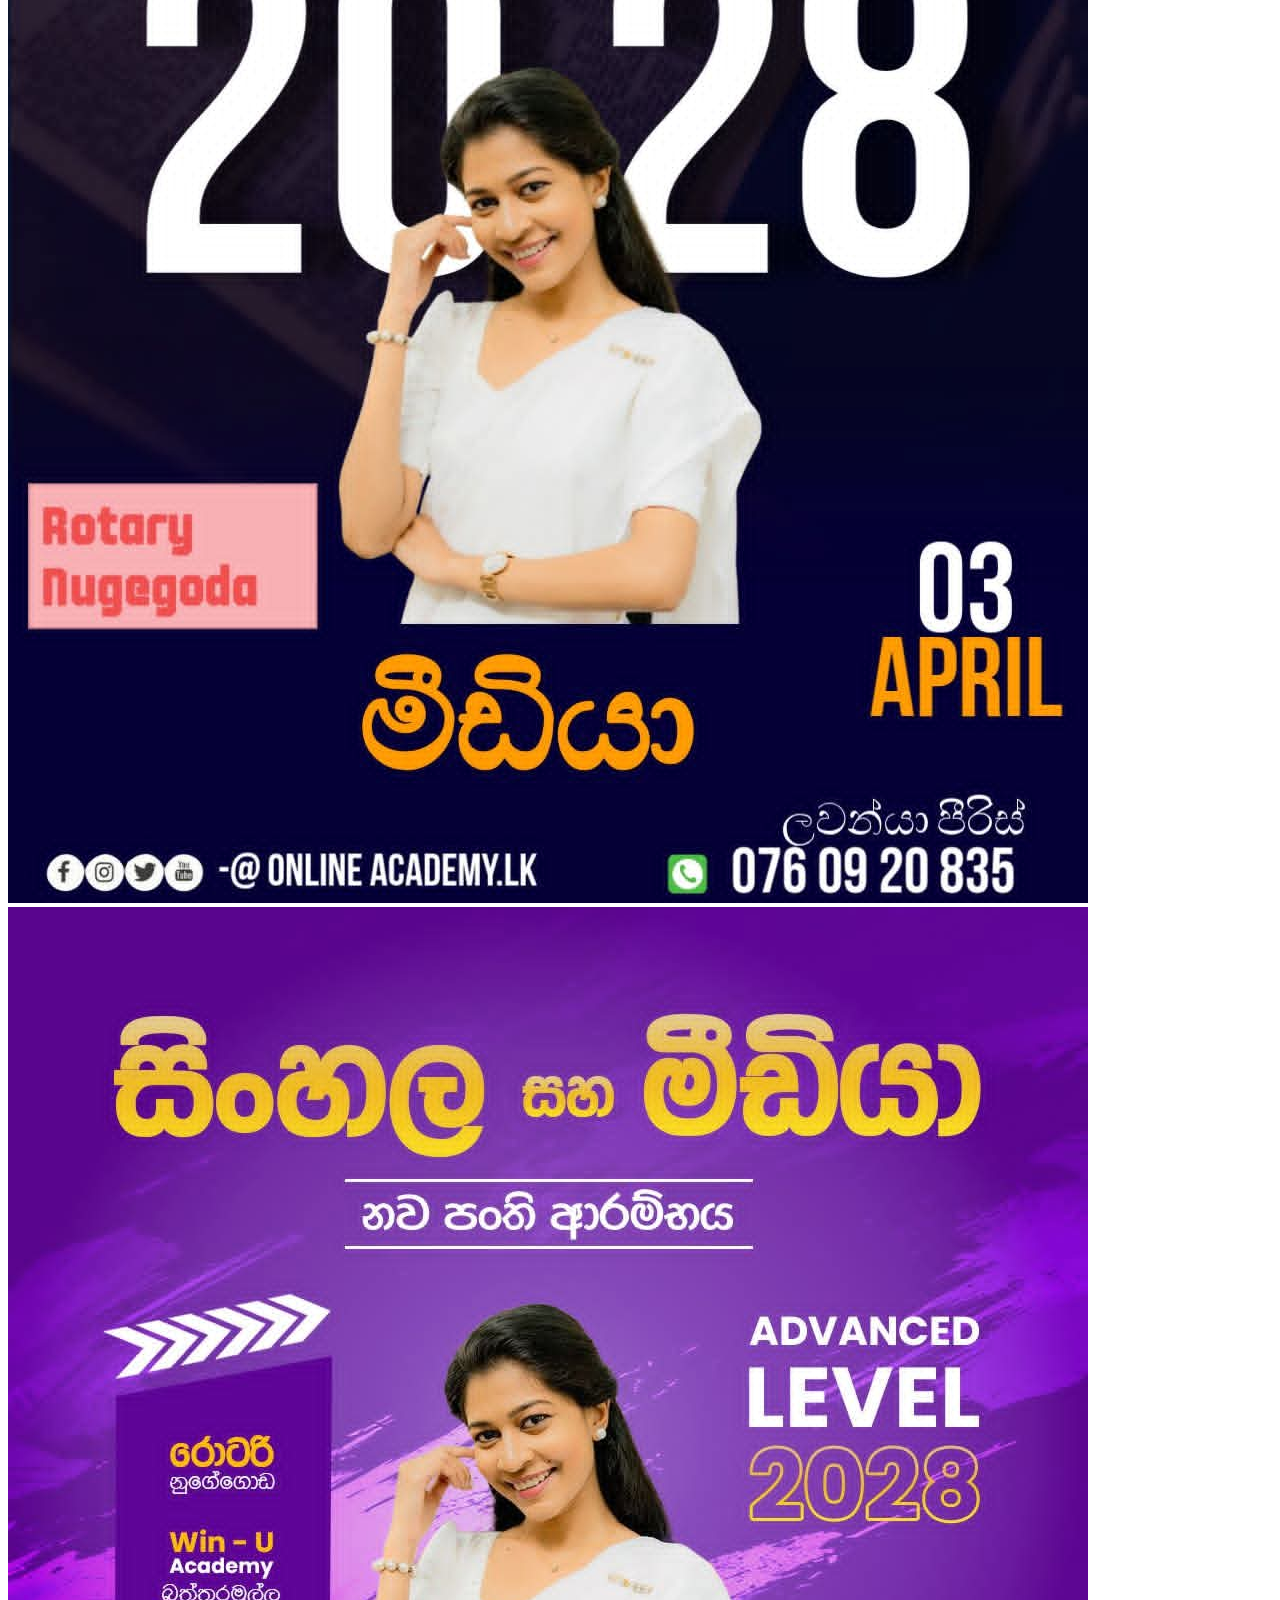
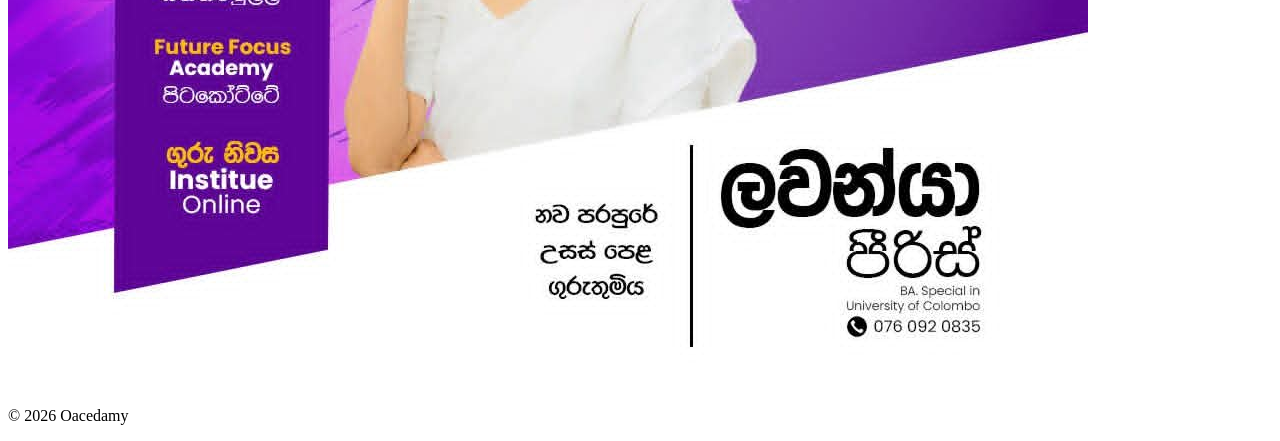
==== commit a4292a72: "Update index.html" ====
--- a/index.html
+++ b/index.html
@@ -4,21 +4,26 @@
   <meta charset="UTF-8" />
   <meta name="viewport" content="width=device-width, initial-scale=1.0" />
   <meta name="theme-color" content="#0f172a" />
-  <meta name="description" content="A/L Sinhala and Media classes by Lavanya Peiris. Physical and online classes available in Sri Lanka." />
   <title>Oacedamy</title>
 
   <link rel="preconnect" href="https://fonts.googleapis.com">
   <link rel="preconnect" href="https://fonts.gstatic.com" crossorigin>
   <link href="https://fonts.googleapis.com/css2?family=Poppins:wght@400;500;600;700;800&family=Noto+Sans+Sinhala:wght@400;500;600;700&display=swap" rel="stylesheet">
   <link rel="stylesheet" href="style.css" />
+
+  <noscript>
+    <style>
+      #intro { display: none !important; }
+      body { overflow: auto !important; }
+    </style>
+  </noscript>
 </head>
-
 <body class="intro-lock">
 
   <!-- INTRO -->
-  <div id="intro">
+  <div id="intro" aria-hidden="true">
     <div class="intro-card glass">
-      <img src="img/prof.jpg" class="intro-img" alt="Lavanya Peiris">
+      <img src="img/prof.jpg.jpeg" class="intro-img" alt="Lavanya Peiris">
       <div class="intro-text">
         <p class="eyebrow">උසස්පෙළ සිංහල හා මීඩියා</p>
         <h1>Lavanya Peiris</h1>
@@ -43,14 +48,13 @@
   <section class="cover">
     <div class="overlay">
       <div class="hero-content glass">
-        <img src="img/prof.jpg" class="profile" alt="Lavanya Peiris">
+        <img src="img/prof.jpg.jpeg" class="profile" alt="Lavanya Peiris">
         <div class="hero-text">
           <p class="eyebrow">උසස්පෙළ සිංහල හා මීඩියා</p>
           <h1>Lavanya Peiris</h1>
           <p class="hero-desc">BA. Communication & Creative Arts (Special)</p>
           <p class="hero-desc">University of Colombo</p>
           <p class="hero-desc">English Diploma (SDTI)</p>
-          <a href="#physical" class="btn">View Classes</a>
         </div>
       </div>
     </div>
@@ -71,6 +75,145 @@
     </div>
   </section>
 
+  <!-- PHYSICAL -->
+  <section id="physical" class="section">
+    <div class="section-head">
+      <p class="section-kicker">Where we teach</p>
+      <h2>Physical Classes</h2>
+    </div>
+
+    <div class="class-grid">
+      <article class="class-card glass">
+        <div class="card-top">
+          <span class="pill">Rotary Nugegoda</span>
+          <span class="pill soft">2026</span>
+        </div>
+        <h3>සිංහල 2026</h3>
+        <p class="class-type">Theory + Paper + Speed Revision</p>
+        <div class="meta"><span>Tuesday</span><strong>9.30 AM – 5.00 PM</strong></div>
+        <div class="meta"><span>Fee</span><strong>Rs. 3500</strong></div>
+        <a class="btn" href="https://wa.me/94760920835?text=I%20want%20to%20join%20Rotary%20Nugegoda%20Sinhala%202026%20class.%20Tuesday%209.30%20AM%20-%205.00%20PM.%20Fee%20Rs.%203500." target="_blank" rel="noopener noreferrer">Join via WhatsApp</a>
+      </article>
+
+      <article class="class-card glass">
+        <div class="card-top">
+          <span class="pill">Rotary Nugegoda</span>
+          <span class="pill soft">2028</span>
+        </div>
+        <h3>සිංහල 2028</h3>
+        <p class="class-type">Theory</p>
+        <div class="meta"><span>Tuesday</span><strong>3.00 PM – 5.00 PM</strong></div>
+        <div class="meta"><span>Fee</span><strong>Rs. 2500</strong></div>
+        <a class="btn" href="https://wa.me/94760920835?text=I%20want%20to%20join%20Rotary%20Nugegoda%20Sinhala%202028%20class.%20Tuesday%203.00%20PM%20-%205.00%20PM.%20Fee%20Rs.%202500." target="_blank" rel="noopener noreferrer">Join via WhatsApp</a>
+      </article>
+
+      <article class="class-card glass">
+        <div class="card-top">
+          <span class="pill">Rotary Nugegoda</span>
+          <span class="pill soft">2026</span>
+        </div>
+        <h3>මීඩියා 2026</h3>
+        <p class="class-type">Theory + Paper + Speed Revision</p>
+        <div class="meta"><span>Friday</span><strong>9.30 AM – 5.00 PM</strong></div>
+        <a class="btn" href="https://wa.me/94760920835?text=I%20want%20to%20join%20Rotary%20Nugegoda%20Media%202026%20class.%20Friday%209.30%20AM%20-%205.00%20PM." target="_blank" rel="noopener noreferrer">Join via WhatsApp</a>
+      </article>
+
+      <article class="class-card glass">
+        <div class="card-top">
+          <span class="pill">Rotary Nugegoda</span>
+          <span class="pill soft">2027</span>
+        </div>
+        <h3>මීඩියා 2027</h3>
+        <p class="class-type">Theory</p>
+        <div class="meta"><span>Friday</span><strong>1.00 PM – 3.00 PM</strong></div>
+        <div class="meta"><span>Fee</span><strong>Rs. 2500</strong></div>
+        <a class="btn" href="https://wa.me/94760920835?text=I%20want%20to%20join%20Rotary%20Nugegoda%20Media%202027%20class.%20Friday%201.00%20PM%20-%203.00%20PM.%20Fee%20Rs.%202500." target="_blank" rel="noopener noreferrer">Join via WhatsApp</a>
+      </article>
+
+      <article class="class-card glass">
+        <div class="card-top">
+          <span class="pill">Rotary Nugegoda</span>
+          <span class="pill soft">2028</span>
+        </div>
+        <h3>මීඩියා 2028</h3>
+        <p class="class-type">Theory</p>
+        <div class="meta"><span>Friday</span><strong>3.00 PM – 5.00 PM</strong></div>
+        <div class="meta"><span>Fee</span><strong>Rs. 2500</strong></div>
+        <a class="btn" href="https://wa.me/94760920835?text=I%20want%20to%20join%20Rotary%20Nugegoda%20Media%202028%20class.%20Friday%203.00%20PM%20-%205.00%20PM.%20Fee%20Rs.%202500." target="_blank" rel="noopener noreferrer">Join via WhatsApp</a>
+      </article>
+
+      <article class="class-card glass">
+        <div class="card-top">
+          <span class="pill alt">Pitakotte</span>
+          <span class="pill soft">Smart Class</span>
+        </div>
+        <h3>Future Focus Academy</h3>
+        <p class="class-type">Physical Smart Classroom</p>
+        <div class="meta"><span>Friday</span><strong>6.00 PM – 8.00 PM</strong></div>
+        <div class="meta"><span>Fee</span><strong>Rs. 3500</strong></div>
+        <a class="btn" href="https://wa.me/94760920835?text=I%20want%20to%20join%20Future%20Focus%20Academy%20Pitakotte%20Media%202028%20class.%20Friday%206.00%20PM%20-%208.00%20PM.%20Fee%20Rs.%203500." target="_blank" rel="noopener noreferrer">Join via WhatsApp</a>
+      </article>
+    </div>
+  </section>
+
+  <!-- ONLINE -->
+  <section id="online" class="section">
+    <div class="section-head">
+      <p class="section-kicker">Learn from anywhere</p>
+      <h2>Online Classes</h2>
+    </div>
+
+    <div class="class-grid">
+      <article class="class-card glass">
+        <div class="card-top">
+          <span class="pill alt">Guru Niwasa</span>
+          <span class="pill soft">2028</span>
+        </div>
+        <h3>මීඩියා 2028</h3>
+        <p class="class-type">Theory</p>
+        <div class="meta"><span>Monday</span><strong>4.00 PM – 6.00 PM</strong></div>
+        <div class="meta"><span>Fee</span><strong>Rs. 2500</strong></div>
+        <a class="btn" href="https://wa.me/94760920835?text=I%20want%20to%20join%20Online%20Media%202028%20class%20at%20Guru%20Niwasa.%20Monday%204.00%20PM%20-%206.00%20PM.%20Fee%20Rs.%202500." target="_blank" rel="noopener noreferrer">Join via WhatsApp</a>
+      </article>
+
+      <article class="class-card glass">
+        <div class="card-top">
+          <span class="pill alt">Guru Niwasa</span>
+          <span class="pill soft">2027</span>
+        </div>
+        <h3>මීඩියා 2027</h3>
+        <p class="class-type">Theory</p>
+        <div class="meta"><span>Monday</span><strong>6.30 PM – 8.30 PM</strong></div>
+        <div class="meta"><span>Fee</span><strong>Rs. 2500</strong></div>
+        <a class="btn" href="https://wa.me/94760920835?text=I%20want%20to%20join%20Online%20Media%202027%20class%20at%20Guru%20Niwasa.%20Monday%206.30%20PM%20-%208.30%20PM.%20Fee%20Rs.%202500." target="_blank" rel="noopener noreferrer">Join via WhatsApp</a>
+      </article>
+
+      <article class="class-card glass">
+        <div class="card-top">
+          <span class="pill alt">Guru Niwasa</span>
+          <span class="pill soft">2028</span>
+        </div>
+        <h3>සිංහල 2028</h3>
+        <p class="class-type">Theory</p>
+        <div class="meta"><span>Thursday</span><strong>4.00 PM – 6.00 PM</strong></div>
+        <div class="meta"><span>Fee</span><strong>Rs. 2500</strong></div>
+        <a class="btn" href="https://wa.me/94760920835?text=I%20want%20to%20join%20Online%20Sinhala%202028%20class%20at%20Guru%20Niwasa.%20Thursday%204.00%20PM%20-%206.00%20PM.%20Fee%20Rs.%202500." target="_blank" rel="noopener noreferrer">Join via WhatsApp</a>
+      </article>
+
+      <article class="class-card glass">
+        <div class="card-top">
+          <span class="pill alt">Guru Niwasa</span>
+          <span class="pill soft">2027</span>
+        </div>
+        <h3>සිංහල 2027</h3>
+        <p class="class-type">Theory</p>
+        <div class="meta"><span>Thursday</span><strong>6.30 PM – 8.30 PM</strong></div>
+        <div class="meta"><span>Fee</span><strong>Rs. 2500</strong></div>
+        <a class="btn" href="https://wa.me/94760920835?text=I%20want%20to%20join%20Online%20Sinhala%202027%20class%20at%20Guru%20Niwasa.%20Thursday%206.30%20PM%20-%208.30%20PM.%20Fee%20Rs.%202500." target="_blank" rel="noopener noreferrer">Join via WhatsApp</a>
+      </article>
+    </div>
+  </section>
+
   <!-- CONTACT -->
   <section id="contact" class="section">
     <div class="section-head">
@@ -79,7 +222,6 @@
     </div>
 
     <div class="contact-grid">
-
       <div class="card glass">
         <h3>Phone</h3>
         <p>076 09 20 835</p>
@@ -97,19 +239,37 @@
 
       <div class="card glass">
         <h3>Follow us</h3>
-
         <div class="socials">
-          <a class="btn social fb" href="https://www.facebook.com/share/1HMCxZZUxm/" target="_blank">Facebook</a>
-          
-          <a class="btn social tt" href="https://www.tiktok.com/@online_academy.lk" target="_blank">TikTok</a>
-          
-          <a class="btn social yt" href="https://youtube.com/@online_academy.lk2" target="_blank">YouTube</a>
-          
-          <a href="https://youtube.com/@guruniwasa-lavanyamiss" target="_blank">More YouTube</a>
-        </div>
-
-      </div>
-
+          <a href="#" target="_blank" rel="noopener noreferrer">Facebook</a>
+          <a href="#" target="_blank" rel="noopener noreferrer">YouTube</a>
+        </div>
+      </div>
+    </div>
+  </section>
+
+  <!-- GALLERY -->
+  <section class="section">
+    <div class="section-head">
+      <p class="section-kicker">Gallery</p>
+      <h2>Moments</h2>
+    </div>
+
+    <div class="slider glass">
+      <div class="slide active" style="--bg:url('img/p1.jpeg')">
+        <img src="img/p1.jpeg" alt="Slide 1" loading="lazy" decoding="async">
+      </div>
+      <div class="slide" style="--bg:url('img/p2.jpeg')">
+        <img src="img/p2.jpeg" alt="Slide 2" loading="lazy" decoding="async">
+      </div>
+      <div class="slide" style="--bg:url('img/p3.jpeg')">
+        <img src="img/p3.jpeg" alt="Slide 3" loading="lazy" decoding="async">
+      </div>
+      <div class="slide" style="--bg:url('img/p4.jpeg')">
+        <img src="img/p4.jpeg" alt="Slide 4" loading="lazy" decoding="async">
+      </div>
+      <div class="slide" style="--bg:url('img/p5.jpeg')">
+        <img src="img/p5.jpeg" alt="Slide 5" loading="lazy" decoding="async">
+      </div>
     </div>
   </section>
 
@@ -117,16 +277,6 @@
     <p>© 2026 Oacedamy</p>
   </footer>
 
-  <!-- SCRIPT -->
-  <script>
-    // Intro loader fix
-    window.addEventListener("load", () => {
-      setTimeout(() => {
-        document.body.classList.remove("intro-lock");
-        document.getElementById("intro").style.display = "none";
-      }, 2000);
-    });
-  </script>
-
+  <script src="script.js"></script>
 </body>
 </html>
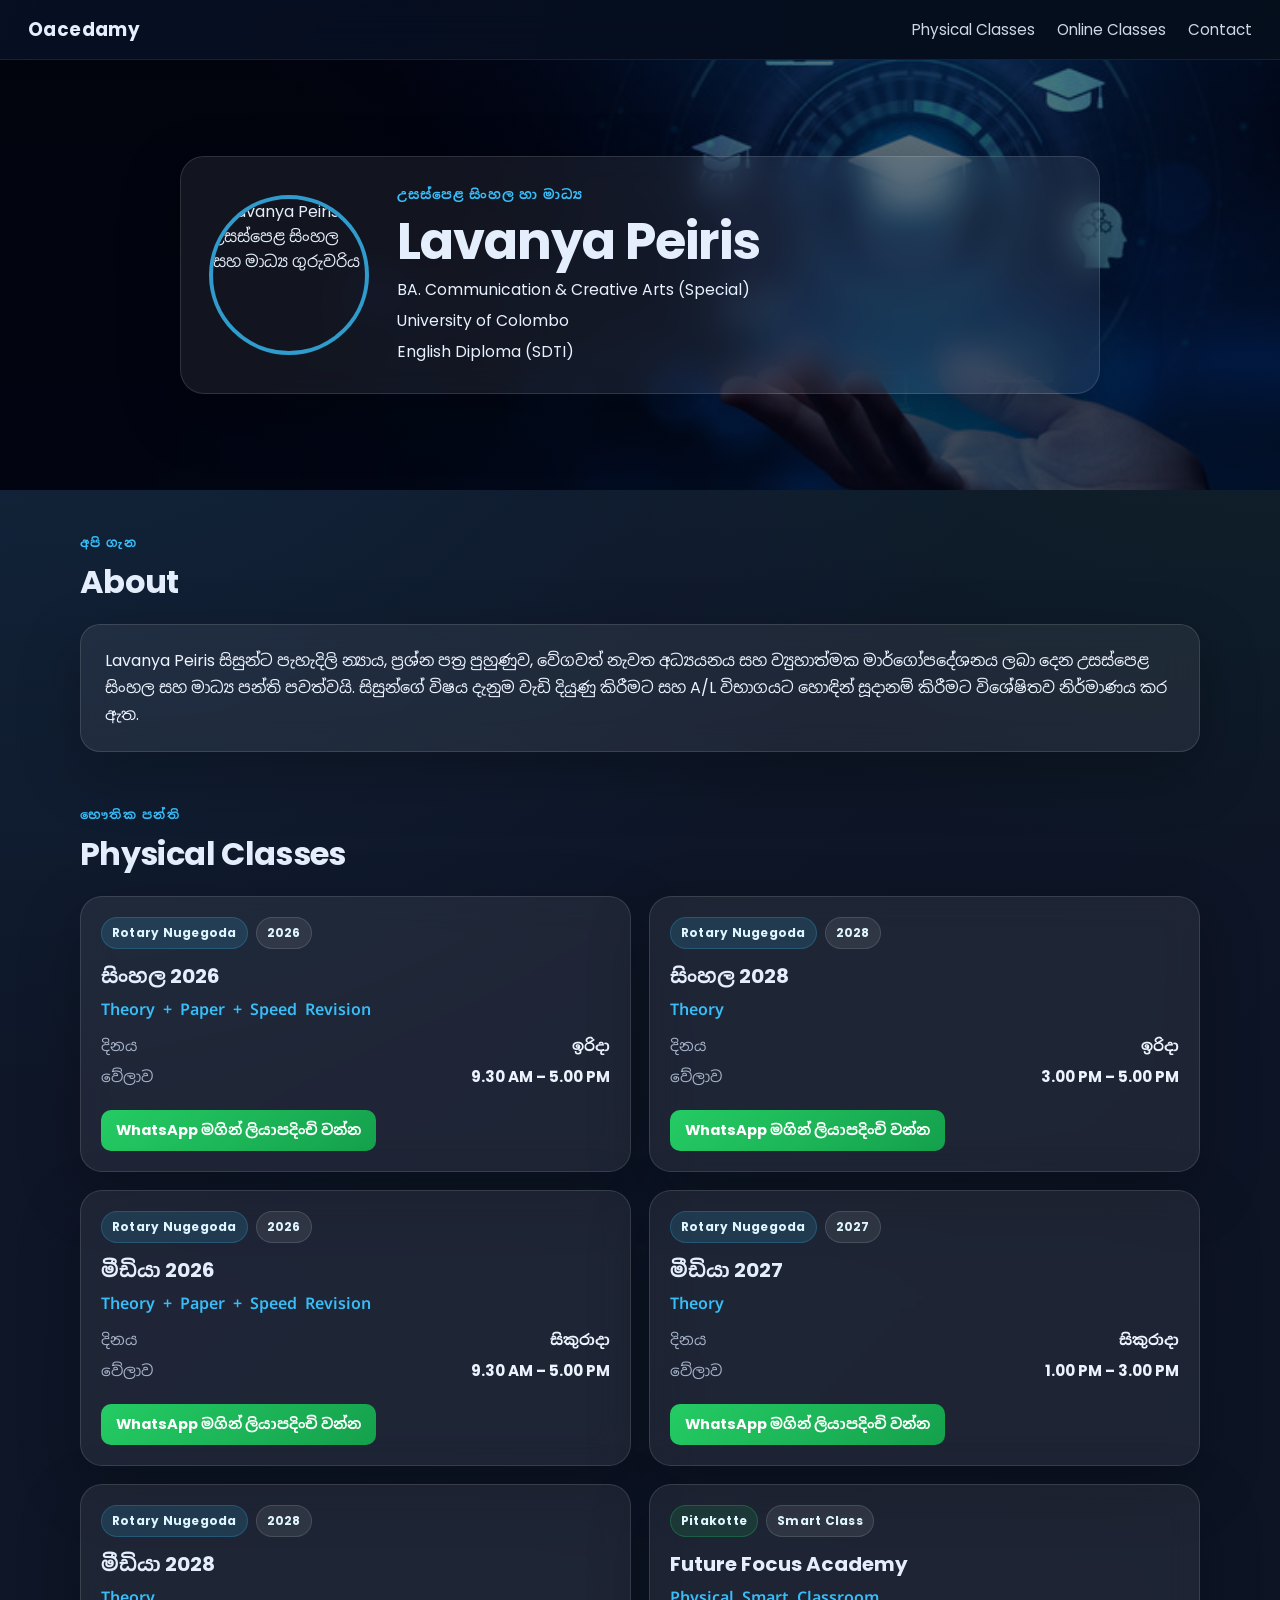
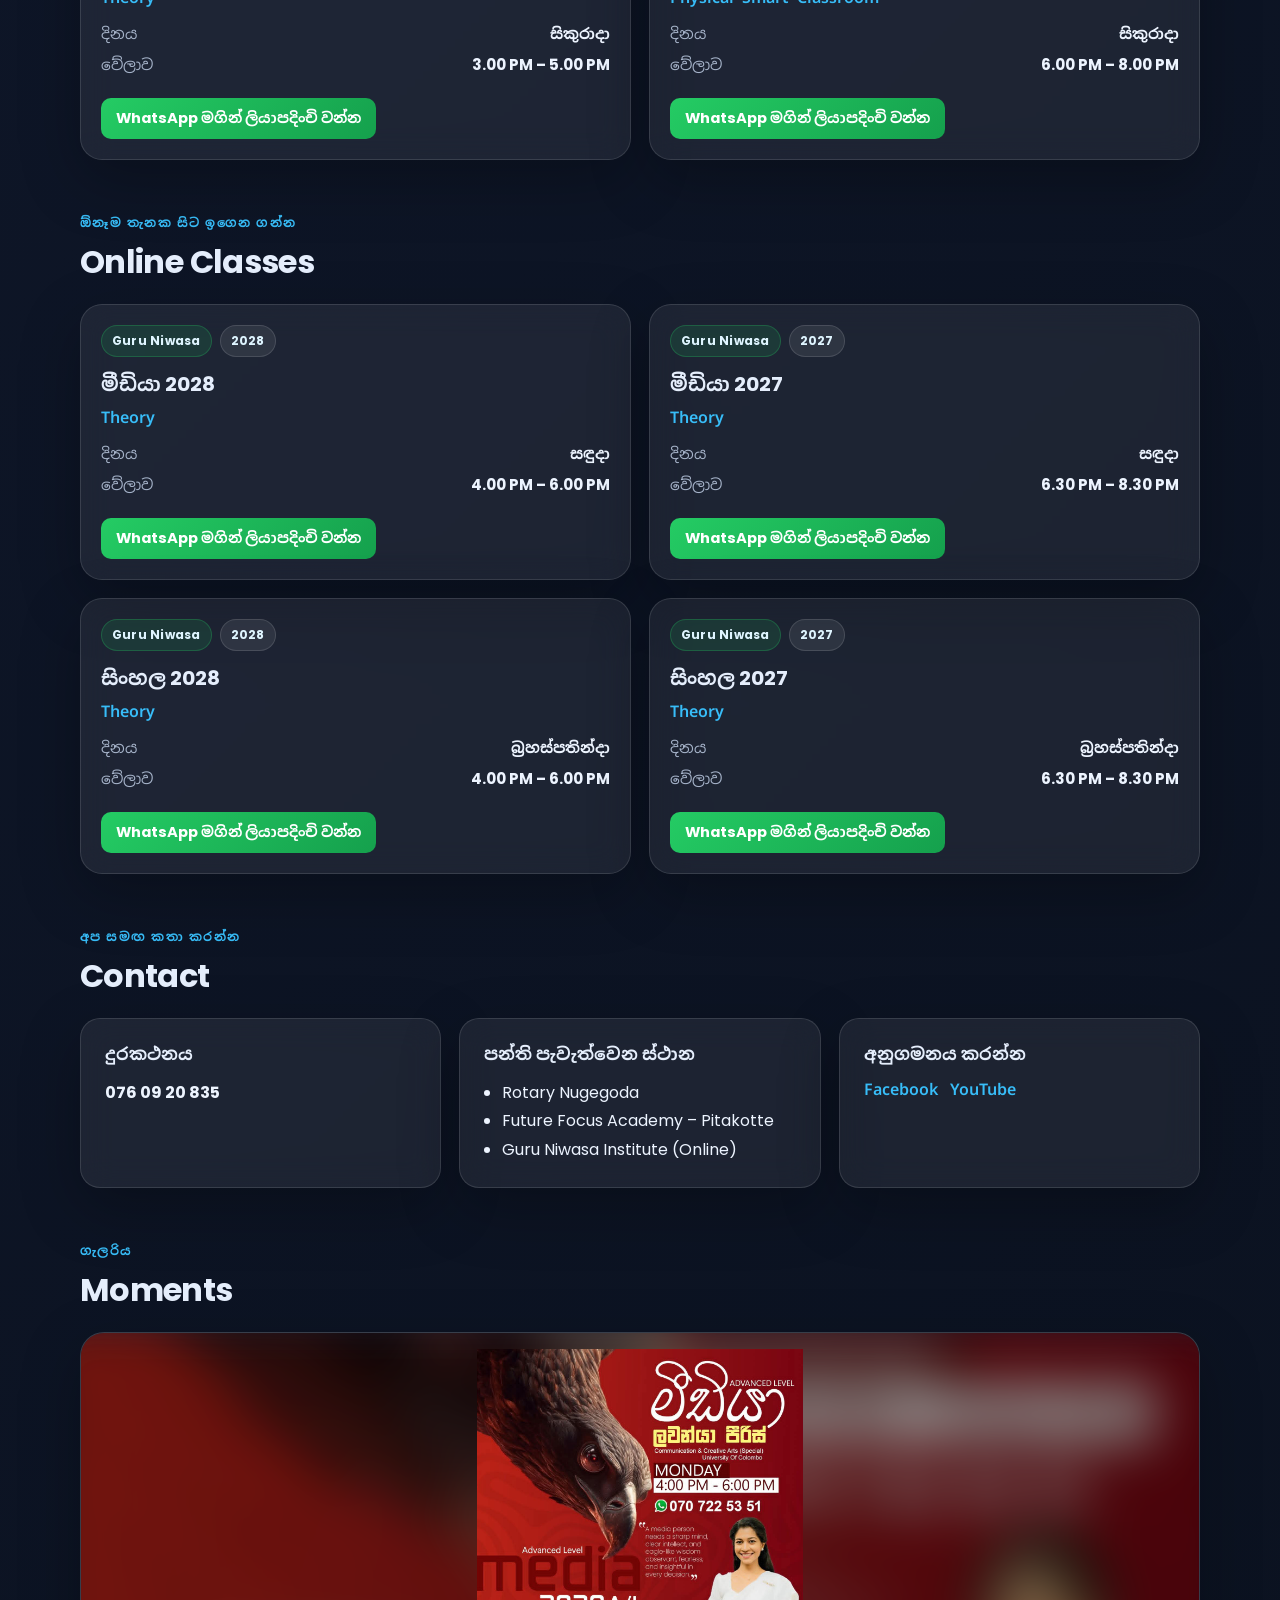
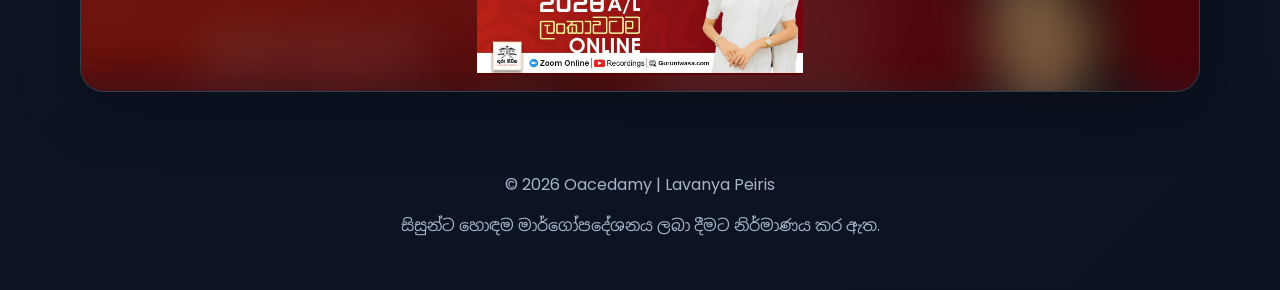
==== commit f9f48fed: "Update index.html" ====
--- a/index.html
+++ b/index.html
@@ -1,16 +1,22 @@
 <!DOCTYPE html>
-<html lang="en">
+<html lang="si">
 <head>
   <meta charset="UTF-8" />
   <meta name="viewport" content="width=device-width, initial-scale=1.0" />
   <meta name="theme-color" content="#0f172a" />
-  <title>Oacedamy</title>
-
+  
+  <!-- SEO Meta Tags -->
+  <meta name="description" content="Lavanya Peiris - උසස්පෙළ සිංහල සහ මාධ්‍ය විෂයන් සඳහා භෞතික සහ Online පන්ති. BA Communication & Creative Arts (University of Colombo). 2026, 2027 සහ 2028 batches." />
+  <meta name="keywords" content="A/L Sinhala, A/L Media, Lavanya Peiris, Oacedamy, උසස්පෙළ සිංහල, උසස්පෙළ මාධ්‍ය" />
+  
+  <title>Oacedamy - Lavanya Peiris | A/L Sinhala & Media Classes</title>
+  
   <link rel="preconnect" href="https://fonts.googleapis.com">
   <link rel="preconnect" href="https://fonts.gstatic.com" crossorigin>
   <link href="https://fonts.googleapis.com/css2?family=Poppins:wght@400;500;600;700;800&family=Noto+Sans+Sinhala:wght@400;500;600;700&display=swap" rel="stylesheet">
+  
   <link rel="stylesheet" href="style.css" />
-
+  
   <noscript>
     <style>
       #intro { display: none !important; }
@@ -23,9 +29,9 @@
   <!-- INTRO -->
   <div id="intro" aria-hidden="true">
     <div class="intro-card glass">
-      <img src="img/prof.jpg.jpeg" class="intro-img" alt="Lavanya Peiris">
+      <img src="img/lavanya-peiris.jpg" width="280" height="280" class="intro-img" alt="Lavanya Peiris - A/L Sinhala and Media Teacher" />
       <div class="intro-text">
-        <p class="eyebrow">උසස්පෙළ සිංහල හා මීඩියා</p>
+        <p class="eyebrow">උසස්පෙළ සිංහල හා මාධ්‍ය</p>
         <h1>Lavanya Peiris</h1>
         <p>BA. Communication & Creative Arts (Special)</p>
         <p>University of Colombo</p>
@@ -38,8 +44,8 @@
   <nav class="navbar">
     <h2>Oacedamy</h2>
     <ul>
-      <li><a href="#physical">Physical</a></li>
-      <li><a href="#online">Online</a></li>
+      <li><a href="#physical">Physical Classes</a></li>
+      <li><a href="#online">Online Classes</a></li>
       <li><a href="#contact">Contact</a></li>
     </ul>
   </nav>
@@ -48,9 +54,9 @@
   <section class="cover">
     <div class="overlay">
       <div class="hero-content glass">
-        <img src="img/prof.jpg.jpeg" class="profile" alt="Lavanya Peiris">
+        <img src="img/lavanya-peiris.jpg" width="220" height="220" class="profile" alt="Lavanya Peiris - උසස්පෙළ සිංහල සහ මාධ්‍ය ගුරුවරිය" />
         <div class="hero-text">
-          <p class="eyebrow">උසස්පෙළ සිංහල හා මීඩියා</p>
+          <p class="eyebrow">උසස්පෙළ සිංහල හා මාධ්‍ය</p>
           <h1>Lavanya Peiris</h1>
           <p class="hero-desc">BA. Communication & Creative Arts (Special)</p>
           <p class="hero-desc">University of Colombo</p>
@@ -63,26 +69,25 @@
   <!-- ABOUT -->
   <section id="about" class="section">
     <div class="section-head">
-      <p class="section-kicker">Who we are</p>
+      <p class="section-kicker">අපි ගැන</p>
       <h2>About</h2>
     </div>
-
     <div class="card glass about-card">
       <p>
-        Classes are designed for students who need clear theory, paper practice, speed revision,
-        and structured guidance in both Sinhala and Media.
+        Lavanya Peiris සිසුන්ට පැහැදිලි න්‍යාය, ප්‍රශ්න පත්‍ර පුහුණුව, වේගවත් නැවත අධ්‍යයනය සහ ව්‍යුහාත්මක මාර්ගෝපදේශනය ලබා දෙන උසස්පෙළ සිංහල සහ මාධ්‍ය පන්ති පවත්වයි. 
+        සිසුන්ගේ විෂය දැනුම වැඩි දියුණු කිරීමට සහ A/L විභාගයට හොඳින් සූදානම් කිරීමට විශේෂිතව නිර්මාණය කර ඇත.
       </p>
     </div>
   </section>
 
-  <!-- PHYSICAL -->
+  <!-- PHYSICAL CLASSES -->
   <section id="physical" class="section">
     <div class="section-head">
-      <p class="section-kicker">Where we teach</p>
+      <p class="section-kicker">භෞතික පන්ති</p>
       <h2>Physical Classes</h2>
     </div>
-
     <div class="class-grid">
+
       <article class="class-card glass">
         <div class="card-top">
           <span class="pill">Rotary Nugegoda</span>
@@ -90,9 +95,9 @@
         </div>
         <h3>සිංහල 2026</h3>
         <p class="class-type">Theory + Paper + Speed Revision</p>
-        <div class="meta"><span>Tuesday</span><strong>9.30 AM – 5.00 PM</strong></div>
-        <div class="meta"><span>Fee</span><strong>Rs. 3500</strong></div>
-        <a class="btn" href="https://wa.me/94760920835?text=I%20want%20to%20join%20Rotary%20Nugegoda%20Sinhala%202026%20class.%20Tuesday%209.30%20AM%20-%205.00%20PM.%20Fee%20Rs.%203500." target="_blank" rel="noopener noreferrer">Join via WhatsApp</a>
+        <div class="meta"><span>දිනය</span><strong>ඉරිදා</strong></div>
+        <div class="meta"><span>වේලාව</span><strong>9.30 AM – 5.00 PM</strong></div>
+        <a class="btn" href="https://wa.me/94760920835?text=I%20want%20to%20join%20Rotary%20Nugegoda%20Sinhala%202026%20class.%20Tuesday%209.30%20AM%20-%205.00%20PM." target="_blank" rel="noopener">WhatsApp මගින් ලියාපදිංචි වන්න</a>
       </article>
 
       <article class="class-card glass">
@@ -102,9 +107,9 @@
         </div>
         <h3>සිංහල 2028</h3>
         <p class="class-type">Theory</p>
-        <div class="meta"><span>Tuesday</span><strong>3.00 PM – 5.00 PM</strong></div>
-        <div class="meta"><span>Fee</span><strong>Rs. 2500</strong></div>
-        <a class="btn" href="https://wa.me/94760920835?text=I%20want%20to%20join%20Rotary%20Nugegoda%20Sinhala%202028%20class.%20Tuesday%203.00%20PM%20-%205.00%20PM.%20Fee%20Rs.%202500." target="_blank" rel="noopener noreferrer">Join via WhatsApp</a>
+        <div class="meta"><span>දිනය</span><strong>ඉරිදා</strong></div>
+        <div class="meta"><span>වේලාව</span><strong>3.00 PM – 5.00 PM</strong></div>
+        <a class="btn" href="https://wa.me/94760920835?text=I%20want%20to%20join%20Rotary%20Nugegoda%20Sinhala%202028%20class.%20Tuesday%203.00%20PM%20-%205.00%20PM." target="_blank" rel="noopener">WhatsApp මගින් ලියාපදිංචි වන්න</a>
       </article>
 
       <article class="class-card glass">
@@ -114,8 +119,9 @@
         </div>
         <h3>මීඩියා 2026</h3>
         <p class="class-type">Theory + Paper + Speed Revision</p>
-        <div class="meta"><span>Friday</span><strong>9.30 AM – 5.00 PM</strong></div>
-        <a class="btn" href="https://wa.me/94760920835?text=I%20want%20to%20join%20Rotary%20Nugegoda%20Media%202026%20class.%20Friday%209.30%20AM%20-%205.00%20PM." target="_blank" rel="noopener noreferrer">Join via WhatsApp</a>
+        <div class="meta"><span>දිනය</span><strong>සිකුරාදා</strong></div>
+        <div class="meta"><span>වේලාව</span><strong>9.30 AM – 5.00 PM</strong></div>
+        <a class="btn" href="https://wa.me/94760920835?text=I%20want%20to%20join%20Rotary%20Nugegoda%20Media%202026%20class.%20Friday%209.30%20AM%20-%205.00%20PM." target="_blank" rel="noopener">WhatsApp මගින් ලියාපදිංචි වන්න</a>
       </article>
 
       <article class="class-card glass">
@@ -125,9 +131,9 @@
         </div>
         <h3>මීඩියා 2027</h3>
         <p class="class-type">Theory</p>
-        <div class="meta"><span>Friday</span><strong>1.00 PM – 3.00 PM</strong></div>
-        <div class="meta"><span>Fee</span><strong>Rs. 2500</strong></div>
-        <a class="btn" href="https://wa.me/94760920835?text=I%20want%20to%20join%20Rotary%20Nugegoda%20Media%202027%20class.%20Friday%201.00%20PM%20-%203.00%20PM.%20Fee%20Rs.%202500." target="_blank" rel="noopener noreferrer">Join via WhatsApp</a>
+        <div class="meta"><span>දිනය</span><strong>සිකුරාදා</strong></div>
+        <div class="meta"><span>වේලාව</span><strong>1.00 PM – 3.00 PM</strong></div>
+        <a class="btn" href="https://wa.me/94760920835?text=I%20want%20to%20join%20Rotary%20Nugegoda%20Media%202027%20class.%20Friday%201.00%20PM%20-%203.00%20PM." target="_blank" rel="noopener">WhatsApp මගින් ලියාපදිංචි වන්න</a>
       </article>
 
       <article class="class-card glass">
@@ -137,9 +143,9 @@
         </div>
         <h3>මීඩියා 2028</h3>
         <p class="class-type">Theory</p>
-        <div class="meta"><span>Friday</span><strong>3.00 PM – 5.00 PM</strong></div>
-        <div class="meta"><span>Fee</span><strong>Rs. 2500</strong></div>
-        <a class="btn" href="https://wa.me/94760920835?text=I%20want%20to%20join%20Rotary%20Nugegoda%20Media%202028%20class.%20Friday%203.00%20PM%20-%205.00%20PM.%20Fee%20Rs.%202500." target="_blank" rel="noopener noreferrer">Join via WhatsApp</a>
+        <div class="meta"><span>දිනය</span><strong>සිකුරාදා</strong></div>
+        <div class="meta"><span>වේලාව</span><strong>3.00 PM – 5.00 PM</strong></div>
+        <a class="btn" href="https://wa.me/94760920835?text=I%20want%20to%20join%20Rotary%20Nugegoda%20Media%202028%20class.%20Friday%203.00%20PM%20-%205.00%20PM." target="_blank" rel="noopener">WhatsApp මගින් ලියාපදිංචි වන්න</a>
       </article>
 
       <article class="class-card glass">
@@ -149,21 +155,22 @@
         </div>
         <h3>Future Focus Academy</h3>
         <p class="class-type">Physical Smart Classroom</p>
-        <div class="meta"><span>Friday</span><strong>6.00 PM – 8.00 PM</strong></div>
-        <div class="meta"><span>Fee</span><strong>Rs. 3500</strong></div>
-        <a class="btn" href="https://wa.me/94760920835?text=I%20want%20to%20join%20Future%20Focus%20Academy%20Pitakotte%20Media%202028%20class.%20Friday%206.00%20PM%20-%208.00%20PM.%20Fee%20Rs.%203500." target="_blank" rel="noopener noreferrer">Join via WhatsApp</a>
-      </article>
-    </div>
-  </section>
-
-  <!-- ONLINE -->
+        <div class="meta"><span>දිනය</span><strong>සිකුරාදා</strong></div>
+        <div class="meta"><span>වේලාව</span><strong>6.00 PM – 8.00 PM</strong></div>
+        <a class="btn" href="https://wa.me/94760920835?text=I%20want%20to%20join%20Future%20Focus%20Academy%20Pitakotte%20Media%202028%20class.%20Friday%206.00%20PM%20-%208.00%20PM." target="_blank" rel="noopener">WhatsApp මගින් ලියාපදිංචි වන්න</a>
+      </article>
+
+    </div>
+  </section>
+
+  <!-- ONLINE CLASSES -->
   <section id="online" class="section">
     <div class="section-head">
-      <p class="section-kicker">Learn from anywhere</p>
+      <p class="section-kicker">ඕනෑම තැනක සිට ඉගෙන ගන්න</p>
       <h2>Online Classes</h2>
     </div>
-
     <div class="class-grid">
+
       <article class="class-card glass">
         <div class="card-top">
           <span class="pill alt">Guru Niwasa</span>
@@ -171,9 +178,9 @@
         </div>
         <h3>මීඩියා 2028</h3>
         <p class="class-type">Theory</p>
-        <div class="meta"><span>Monday</span><strong>4.00 PM – 6.00 PM</strong></div>
-        <div class="meta"><span>Fee</span><strong>Rs. 2500</strong></div>
-        <a class="btn" href="https://wa.me/94760920835?text=I%20want%20to%20join%20Online%20Media%202028%20class%20at%20Guru%20Niwasa.%20Monday%204.00%20PM%20-%206.00%20PM.%20Fee%20Rs.%202500." target="_blank" rel="noopener noreferrer">Join via WhatsApp</a>
+        <div class="meta"><span>දිනය</span><strong>සඳුදා</strong></div>
+        <div class="meta"><span>වේලාව</span><strong>4.00 PM – 6.00 PM</strong></div>
+        <a class="btn" href="https://wa.me/94760920835?text=I%20want%20to%20join%20Online%20Media%202028%20class%20at%20Guru%20Niwasa.%20Monday%204.00%20PM%20-%206.00%20PM." target="_blank" rel="noopener">WhatsApp මගින් ලියාපදිංචි වන්න</a>
       </article>
 
       <article class="class-card glass">
@@ -183,9 +190,9 @@
         </div>
         <h3>මීඩියා 2027</h3>
         <p class="class-type">Theory</p>
-        <div class="meta"><span>Monday</span><strong>6.30 PM – 8.30 PM</strong></div>
-        <div class="meta"><span>Fee</span><strong>Rs. 2500</strong></div>
-        <a class="btn" href="https://wa.me/94760920835?text=I%20want%20to%20join%20Online%20Media%202027%20class%20at%20Guru%20Niwasa.%20Monday%206.30%20PM%20-%208.30%20PM.%20Fee%20Rs.%202500." target="_blank" rel="noopener noreferrer">Join via WhatsApp</a>
+        <div class="meta"><span>දිනය</span><strong>සඳුදා</strong></div>
+        <div class="meta"><span>වේලාව</span><strong>6.30 PM – 8.30 PM</strong></div>
+        <a class="btn" href="https://wa.me/94760920835?text=I%20want%20to%20join%20Online%20Media%202027%20class%20at%20Guru%20Niwasa.%20Monday%206.30%20PM%20-%208.30%20PM." target="_blank" rel="noopener">WhatsApp මගින් ලියාපදිංචි වන්න</a>
       </article>
 
       <article class="class-card glass">
@@ -195,9 +202,9 @@
         </div>
         <h3>සිංහල 2028</h3>
         <p class="class-type">Theory</p>
-        <div class="meta"><span>Thursday</span><strong>4.00 PM – 6.00 PM</strong></div>
-        <div class="meta"><span>Fee</span><strong>Rs. 2500</strong></div>
-        <a class="btn" href="https://wa.me/94760920835?text=I%20want%20to%20join%20Online%20Sinhala%202028%20class%20at%20Guru%20Niwasa.%20Thursday%204.00%20PM%20-%206.00%20PM.%20Fee%20Rs.%202500." target="_blank" rel="noopener noreferrer">Join via WhatsApp</a>
+        <div class="meta"><span>දිනය</span><strong>බ්‍රහස්පතින්දා</strong></div>
+        <div class="meta"><span>වේලාව</span><strong>4.00 PM – 6.00 PM</strong></div>
+        <a class="btn" href="https://wa.me/94760920835?text=I%20want%20to%20join%20Online%20Sinhala%202028%20class%20at%20Guru%20Niwasa.%20Thursday%204.00%20PM%20-%206.00%20PM." target="_blank" rel="noopener">WhatsApp මගින් ලියාපදිංචි වන්න</a>
       </article>
 
       <article class="class-card glass">
@@ -207,41 +214,38 @@
         </div>
         <h3>සිංහල 2027</h3>
         <p class="class-type">Theory</p>
-        <div class="meta"><span>Thursday</span><strong>6.30 PM – 8.30 PM</strong></div>
-        <div class="meta"><span>Fee</span><strong>Rs. 2500</strong></div>
-        <a class="btn" href="https://wa.me/94760920835?text=I%20want%20to%20join%20Online%20Sinhala%202027%20class%20at%20Guru%20Niwasa.%20Thursday%206.30%20PM%20-%208.30%20PM.%20Fee%20Rs.%202500." target="_blank" rel="noopener noreferrer">Join via WhatsApp</a>
-      </article>
+        <div class="meta"><span>දිනය</span><strong>බ්‍රහස්පතින්දා</strong></div>
+        <div class="meta"><span>වේලාව</span><strong>6.30 PM – 8.30 PM</strong></div>
+        <a class="btn" href="https://wa.me/94760920835?text=I%20want%20to%20join%20Online%20Sinhala%202027%20class%20at%20Guru%20Niwasa.%20Thursday%206.30%20PM%20-%208.30%20PM." target="_blank" rel="noopener">WhatsApp මගින් ලියාපදිංචි වන්න</a>
+      </article>
+
     </div>
   </section>
 
   <!-- CONTACT -->
   <section id="contact" class="section">
     <div class="section-head">
-      <p class="section-kicker">Let’s talk</p>
+      <p class="section-kicker">අප සමඟ කතා කරන්න</p>
       <h2>Contact</h2>
     </div>
-
     <div class="contact-grid">
       <div class="card glass">
-        <h3>Phone</h3>
-        <p>076 09 20 835</p>
-      </div>
-
+        <h3>දුරකථනය</h3>
+        <p><strong>076 09 20 835</strong></p>
+      </div>
       <div class="card glass">
-        <h3>Institutes</h3>
+        <h3>පන්ති පැවැත්වෙන ස්ථාන</h3>
         <ul class="clean-list">
           <li>Rotary Nugegoda</li>
-          <li>U Win Academy – Battaramulla</li>
           <li>Future Focus Academy – Pitakotte</li>
           <li>Guru Niwasa Institute (Online)</li>
         </ul>
       </div>
-
       <div class="card glass">
-        <h3>Follow us</h3>
+        <h3>අනුගමනය කරන්න</h3>
         <div class="socials">
-          <a href="#" target="_blank" rel="noopener noreferrer">Facebook</a>
-          <a href="#" target="_blank" rel="noopener noreferrer">YouTube</a>
+          <a href="#" target="_blank" rel="noopener">Facebook</a>
+          <a href="#" target="_blank" rel="noopener">YouTube</a>
         </div>
       </div>
     </div>
@@ -250,31 +254,31 @@
   <!-- GALLERY -->
   <section class="section">
     <div class="section-head">
-      <p class="section-kicker">Gallery</p>
+      <p class="section-kicker">ගැලරිය</p>
       <h2>Moments</h2>
     </div>
-
     <div class="slider glass">
       <div class="slide active" style="--bg:url('img/p1.jpeg')">
-        <img src="img/p1.jpeg" alt="Slide 1" loading="lazy" decoding="async">
+        <img src="img/p1.jpeg" width="800" height="500" alt="පන්ති මොහොත" loading="lazy" decoding="async">
       </div>
       <div class="slide" style="--bg:url('img/p2.jpeg')">
-        <img src="img/p2.jpeg" alt="Slide 2" loading="lazy" decoding="async">
+        <img src="img/p2.jpeg" width="800" height="500" alt="පන්ති මොහොත" loading="lazy" decoding="async">
       </div>
       <div class="slide" style="--bg:url('img/p3.jpeg')">
-        <img src="img/p3.jpeg" alt="Slide 3" loading="lazy" decoding="async">
+        <img src="img/p3.jpeg" width="800" height="500" alt="පන්ති මොහොත" loading="lazy" decoding="async">
       </div>
       <div class="slide" style="--bg:url('img/p4.jpeg')">
-        <img src="img/p4.jpeg" alt="Slide 4" loading="lazy" decoding="async">
+        <img src="img/p4.jpeg" width="800" height="500" alt="පන්ති මොහොත" loading="lazy" decoding="async">
       </div>
       <div class="slide" style="--bg:url('img/p5.jpeg')">
-        <img src="img/p5.jpeg" alt="Slide 5" loading="lazy" decoding="async">
+        <img src="img/p5.jpeg" width="800" height="500" alt="පන්ති මොහොත" loading="lazy" decoding="async">
       </div>
     </div>
   </section>
 
   <footer>
-    <p>© 2026 Oacedamy</p>
+    <p>© 2026 Oacedamy | Lavanya Peiris</p>
+    <p>සිසුන්ට හොඳම මාර්ගෝපදේශනය ලබා දීමට නිර්මාණය කර ඇත.</p>
   </footer>
 
   <script src="script.js"></script>
--- a/style.css
+++ b/style.css
@@ -1,65 +1,566 @@
-/* ===== APPLE-STYLE BASE ANIMATION ===== */
+:root {
+  --bg: #0b1220;
+  --bg-2: #0f172a;
+  --card: rgba(255, 255, 255, 0.07);
+  --card-border: rgba(255, 255, 255, 0.12);
+  --text: #e5eefc;
+  --muted: #a6b3c9;
+  --accent: #38bdf8;
+  --accent-2: #25d366;
+  --shadow: 0 20px 60px rgba(0, 0, 0, 0.25);
+}
+
+* {
+  box-sizing: border-box;
+}
+
+html {
+  scroll-behavior: smooth;
+}
+
+body {
+  margin: 0;
+  font-family: "Poppins", "Noto Sans Sinhala", system-ui, sans-serif;
+  background:
+    radial-gradient(circle at top left, rgba(56, 189, 248, 0.12), transparent 30%),
+    radial-gradient(circle at top right, rgba(37, 211, 102, 0.10), transparent 24%),
+    linear-gradient(135deg, var(--bg-2), var(--bg));
+  color: var(--text);
+  overflow-x: hidden;
+  -webkit-font-smoothing: antialiased;
+  -moz-osx-font-smoothing: grayscale;
+}
+
+body.intro-lock {
+  overflow: hidden;
+}
+
+img {
+  display: block;
+  max-width: 100%;
+}
+
+a {
+  color: inherit;
+  text-decoration: none;
+}
+
+.navbar {
+  position: sticky;
+  top: 0;
+  z-index: 50;
+  display: flex;
+  justify-content: space-between;
+  align-items: center;
+  gap: 16px;
+  padding: 16px 28px;
+  background: rgba(2, 6, 23, 0.72);
+  backdrop-filter: blur(16px);
+  -webkit-backdrop-filter: blur(16px);
+  border-bottom: 1px solid rgba(255, 255, 255, 0.08);
+}
+
+.navbar h2 {
+  margin: 0;
+  font-size: 1.15rem;
+  letter-spacing: 0.4px;
+}
+
+.navbar ul {
+  display: flex;
+  flex-wrap: wrap;
+  gap: 22px;
+  list-style: none;
+  margin: 0;
+  padding: 0;
+}
+
+.navbar a {
+  text-decoration: none;
+  color: var(--text);
+  font-size: 0.95rem;
+  opacity: 0.9;
+}
+
+.navbar a:hover {
+  color: var(--accent);
+}
+
+.cover {
+  position: relative;
+  min-height: 430px;
+  display: flex;
+  align-items: center;
+  justify-content: center;
+  background: url("img/banner.jpeg") center/cover no-repeat;
+  overflow: hidden;
+}
+
+.cover::before {
+  content: "";
+  position: absolute;
+  inset: 0;
+  background: linear-gradient(180deg, rgba(2, 6, 23, 0.55), rgba(2, 6, 23, 0.72));
+}
+
+.overlay {
+  position: relative;
+  z-index: 1;
+  width: 100%;
+  display: flex;
+  justify-content: center;
+  padding: 28px 18px;
+}
+
 .glass {
+  background: var(--card);
+  backdrop-filter: blur(16px);
+  -webkit-backdrop-filter: blur(16px);
+  border: 1px solid var(--card-border);
+  box-shadow: var(--shadow);
+}
+
+.hero-content {
+  width: min(920px, 100%);
+  display: flex;
+  align-items: center;
+  gap: 28px;
+  padding: 28px;
+  border-radius: 24px;
+}
+
+.profile {
+  width: 160px;
+  height: 160px;
+  border-radius: 50%;
+  object-fit: cover;
+  object-position: 50% 15%;
+  border: 4px solid rgba(56, 189, 248, 0.8);
+  flex: 0 0 auto;
+}
+
+.hero-text {
+  text-align: left;
+}
+
+.hero-text h1 {
+  margin: 0 0 8px;
+  font-size: clamp(2rem, 4vw, 3.2rem);
+  line-height: 1.05;
+  letter-spacing: -0.02em;
+}
+
+.eyebrow {
+  margin: 0 0 10px;
+  color: var(--accent);
+  font-weight: 700;
+  letter-spacing: 0.08em;
+  text-transform: uppercase;
+  font-size: 0.82rem;
+}
+
+.hero-desc {
+  margin: 6px 0 0;
+  color: #e8f1ff;
+  font-size: 0.98rem;
+  line-height: 1.6;
+}
+
+.section {
+  width: min(1120px, calc(100% - 32px));
+  margin: 0 auto;
+  padding: 44px 0 10px;
+}
+
+.section-head {
+  margin-bottom: 18px;
+}
+
+.section-kicker {
+  margin: 0 0 6px;
+  color: var(--accent);
+  text-transform: uppercase;
+  letter-spacing: 0.12em;
+  font-size: 0.78rem;
+  font-weight: 700;
+}
+
+.section h2 {
+  margin: 0;
+  font-size: clamp(1.4rem, 2.5vw, 2rem);
+  letter-spacing: -0.02em;
+}
+
+.about-card {
+  padding: 22px 24px;
+  border-radius: 20px;
+  color: #edf4ff;
+  line-height: 1.8;
+}
+
+.class-grid {
+  display: grid;
+  grid-template-columns: repeat(2, minmax(0, 1fr));
+  gap: 18px;
+}
+
+.class-card {
+  padding: 20px;
+  border-radius: 22px;
+  transition: transform 0.25s ease, border-color 0.25s ease;
+}
+
+.class-card:hover {
+  transform: translateY(-3px);
+  border-color: rgba(56, 189, 248, 0.3);
+}
+
+.card-top {
+  display: flex;
+  flex-wrap: wrap;
+  gap: 8px;
+  margin-bottom: 12px;
+}
+
+.pill {
+  display: inline-flex;
+  align-items: center;
+  padding: 6px 10px;
+  border-radius: 999px;
+  background: rgba(56, 189, 248, 0.14);
+  border: 1px solid rgba(56, 189, 248, 0.22);
+  color: #dff5ff;
+  font-size: 0.75rem;
+  font-weight: 700;
+  letter-spacing: 0.02em;
+}
+
+.pill.soft {
+  background: rgba(255, 255, 255, 0.08);
+  border-color: rgba(255, 255, 255, 0.12);
+}
+
+.pill.alt {
+  background: rgba(37, 211, 102, 0.12);
+  border-color: rgba(37, 211, 102, 0.25);
+}
+
+.class-card h3 {
+  margin: 0 0 8px;
+  font-size: 1.25rem;
+}
+
+.class-type {
+  margin: 0 0 14px;
+  color: var(--accent);
+  font-weight: 600;
+}
+
+.meta {
+  display: flex;
+  justify-content: space-between;
+  gap: 12px;
+  margin: 8px 0;
+  color: #edf4ff;
+  font-size: 0.95rem;
+}
+
+.meta span {
+  color: var(--muted);
+}
+
+.btn {
+  display: inline-flex;
+  align-items: center;
+  justify-content: center;
+  margin-top: 14px;
+  padding: 10px 15px;
+  border-radius: 10px;
+  text-decoration: none;
+  background: linear-gradient(135deg, rgba(37, 211, 102, 0.96), rgba(21, 166, 78, 0.96));
+  color: white;
+  font-weight: 700;
+  font-size: 0.92rem;
+  transition: transform 0.2s ease, box-shadow 0.2s ease;
+}
+
+.btn:hover {
+  transform: translateY(-1px);
+  box-shadow: 0 12px 28px rgba(37, 211, 102, 0.24);
+}
+
+.contact-grid {
+  display: grid;
+  grid-template-columns: repeat(3, minmax(0, 1fr));
+  gap: 18px;
+}
+
+.card {
+  padding: 22px 24px;
+  border-radius: 20px;
+}
+
+.card h3 {
+  margin-top: 0;
+  margin-bottom: 12px;
+  font-size: 1.08rem;
+}
+
+.card p {
+  margin: 0;
+  color: #edf4ff;
+  line-height: 1.7;
+}
+
+.clean-list {
+  margin: 0;
+  padding-left: 18px;
+  color: #edf4ff;
+  line-height: 1.8;
+}
+
+.socials {
+  display: flex;
+  gap: 12px;
+  flex-wrap: wrap;
+}
+
+.socials a {
+  text-decoration: none;
+  font-weight: 600;
+  color: var(--accent);
+}
+
+.slider {
+  position: relative;
+  min-height: 360px;
+  overflow: hidden;
+  border-radius: 24px;
+}
+
+.slide {
+  position: absolute;
+  inset: 0;
+  display: flex;
+  align-items: center;
+  justify-content: center;
   opacity: 0;
-  transform: translateY(60px) scale(0.98);
-  filter: blur(10px);
-  transition: 
-    transform 0.8s cubic-bezier(0.22, 1, 0.36, 1),
-    opacity 0.8s ease,
-    filter 0.8s ease;
-}
-
-.glass.show {
+  transition: opacity 1.2s ease;
+  will-change: opacity;
+}
+
+.slide::before {
+  content: "";
+  position: absolute;
+  inset: 0;
+  background-image: var(--bg);
+  background-size: cover;
+  background-position: center;
+  filter: blur(24px) brightness(0.62);
+  transform: scale(1.08);
+}
+
+.slide img {
+  position: relative;
+  z-index: 1;
+  max-width: 100%;
+  max-height: 100%;
+  object-fit: contain;
+  border-radius: 16px;
+  padding: 16px;
+}
+
+.slide.active {
   opacity: 1;
-  transform: translateY(0) scale(1);
-  filter: blur(0);
-}
-
-/* STAGGER DELAY (auto layered feel) */
-.glass:nth-child(1) { transition-delay: 0.1s; }
-.glass:nth-child(2) { transition-delay: 0.2s; }
-.glass:nth-child(3) { transition-delay: 0.3s; }
-.glass:nth-child(4) { transition-delay: 0.4s; }
-
-/* HERO FLOAT EFFECT */
-.hero-content {
-  animation: floatIn 1.2s cubic-bezier(0.22, 1, 0.36, 1) forwards;
-}
-
-@keyframes floatIn {
+}
+
+footer {
+  margin-top: 28px;
+  padding: 26px 20px 36px;
+  text-align: center;
+  color: var(--muted);
+}
+
+/* INTRO */
+#intro {
+  position: fixed;
+  inset: 0;
+  z-index: 9999;
+  display: flex;
+  align-items: center;
+  justify-content: center;
+  background: url("img/banner.jpeg") center/cover no-repeat;
+  perspective: 1000px;
+  will-change: opacity, transform;
+  animation: introAutoHide 0.7s ease forwards 3.2s;
+}
+
+#intro::before {
+  content: "";
+  position: absolute;
+  inset: 0;
+  background: rgba(2, 6, 23, 0.62);
+}
+
+.intro-card {
+  position: relative;
+  z-index: 1;
+  width: min(920px, calc(100% - 32px));
+  display: flex;
+  align-items: center;
+  gap: 28px;
+  padding: 28px;
+  border-radius: 24px;
+  opacity: 0;
+  transform: rotateY(80deg) translateY(20px) scale(0.92);
+  animation: introEnter 1.3s cubic-bezier(.2, .8, .2, 1) forwards;
+}
+
+.intro-img {
+  width: 160px;
+  height: 160px;
+  border-radius: 50%;
+  object-fit: cover;
+  object-position: 50% 15%;
+  border: 4px solid rgba(56, 189, 248, 0.8);
+  flex: 0 0 auto;
+  animation: float 3s ease-in-out infinite;
+}
+
+.intro-text {
+  text-align: left;
+}
+
+.intro-text h1 {
+  margin: 0 0 8px;
+  font-size: clamp(2rem, 4vw, 3.2rem);
+  line-height: 1.05;
+  letter-spacing: -0.02em;
+}
+
+.intro-text p {
+  margin: 6px 0 0;
+  color: #e8f1ff;
+  line-height: 1.6;
+}
+
+.intro-hide {
+  opacity: 0;
+  visibility: hidden;
+  pointer-events: none;
+  transition: opacity 0.7s ease, visibility 0s linear 0.7s;
+}
+
+@keyframes introEnter {
   0% {
     opacity: 0;
-    transform: translateY(80px) scale(0.95);
+    transform: rotateY(80deg) translateY(20px) scale(0.92);
+    filter: blur(8px);
   }
   100% {
     opacity: 1;
-    transform: translateY(0) scale(1);
-  }
-}
-
-/* BUTTON MICRO-INTERACTION */
-.btn {
-  transition: all 0.25s ease;
-}
-
-.btn:hover {
-  transform: translateY(-3px) scale(1.03);
-  box-shadow: 0 10px 30px rgba(0,0,0,0.3);
-}
-
-/* CARD HOVER (very subtle Apple feel) */
-.class-card:hover,
-.card:hover {
-  transform: translateY(-6px);
-  transition: transform 0.3s ease;
-}
-
-/* NAVBAR FADE */
-.navbar {
-  transition: all 0.4s ease;
-}
-
-.navbar.scrolled {
-  background: rgba(15, 23, 42, 0.9);
-  backdrop-filter: blur(15px);
-}
+    transform: rotateY(0deg) translateY(0) scale(1);
+    filter: blur(0);
+  }
+}
+
+@keyframes introAutoHide {
+  to {
+    opacity: 0;
+    visibility: hidden;
+    pointer-events: none;
+  }
+}
+
+@keyframes float {
+  0%, 100% { transform: translateY(0); }
+  50% { transform: translateY(-10px); }
+}
+
+@media (max-width: 900px) {
+  .class-grid,
+  .contact-grid {
+    grid-template-columns: 1fr;
+  }
+
+  .hero-content,
+  .intro-card {
+    flex-direction: column;
+    text-align: center;
+  }
+
+  .hero-text,
+  .intro-text {
+    text-align: center;
+  }
+
+  .navbar {
+    flex-direction: column;
+    gap: 10px;
+  }
+
+  .navbar ul {
+    gap: 14px;
+    justify-content: center;
+  }
+
+  .meta {
+    flex-direction: column;
+    align-items: flex-start;
+  }
+
+  .profile,
+  .intro-img {
+    width: 130px;
+    height: 130px;
+  }
+
+  .slider {
+    min-height: 280px;
+  }
+}
+
+@media (max-width: 600px) {
+  .section {
+    width: min(1120px, calc(100% - 20px));
+    padding-top: 34px;
+  }
+
+  .hero-content,
+  .intro-card,
+  .card,
+  .class-card {
+    padding: 18px;
+    border-radius: 18px;
+  }
+
+  .slider {
+    min-height: 240px;
+    border-radius: 18px;
+  }
+
+  .slide img {
+    padding: 10px;
+  }
+}
+
+@media (prefers-reduced-motion: reduce) {
+  html {
+    scroll-behavior: auto;
+  }
+
+  *,
+  *::before,
+  *::after {
+    animation-duration: 0.01ms !important;
+    animation-iteration-count: 1 !important;
+    transition-duration: 0.01ms !important;
+  }
+
+  #intro {
+    animation: none;
+    opacity: 0;
+    visibility: hidden;
+    pointer-events: none;
+  }
+}
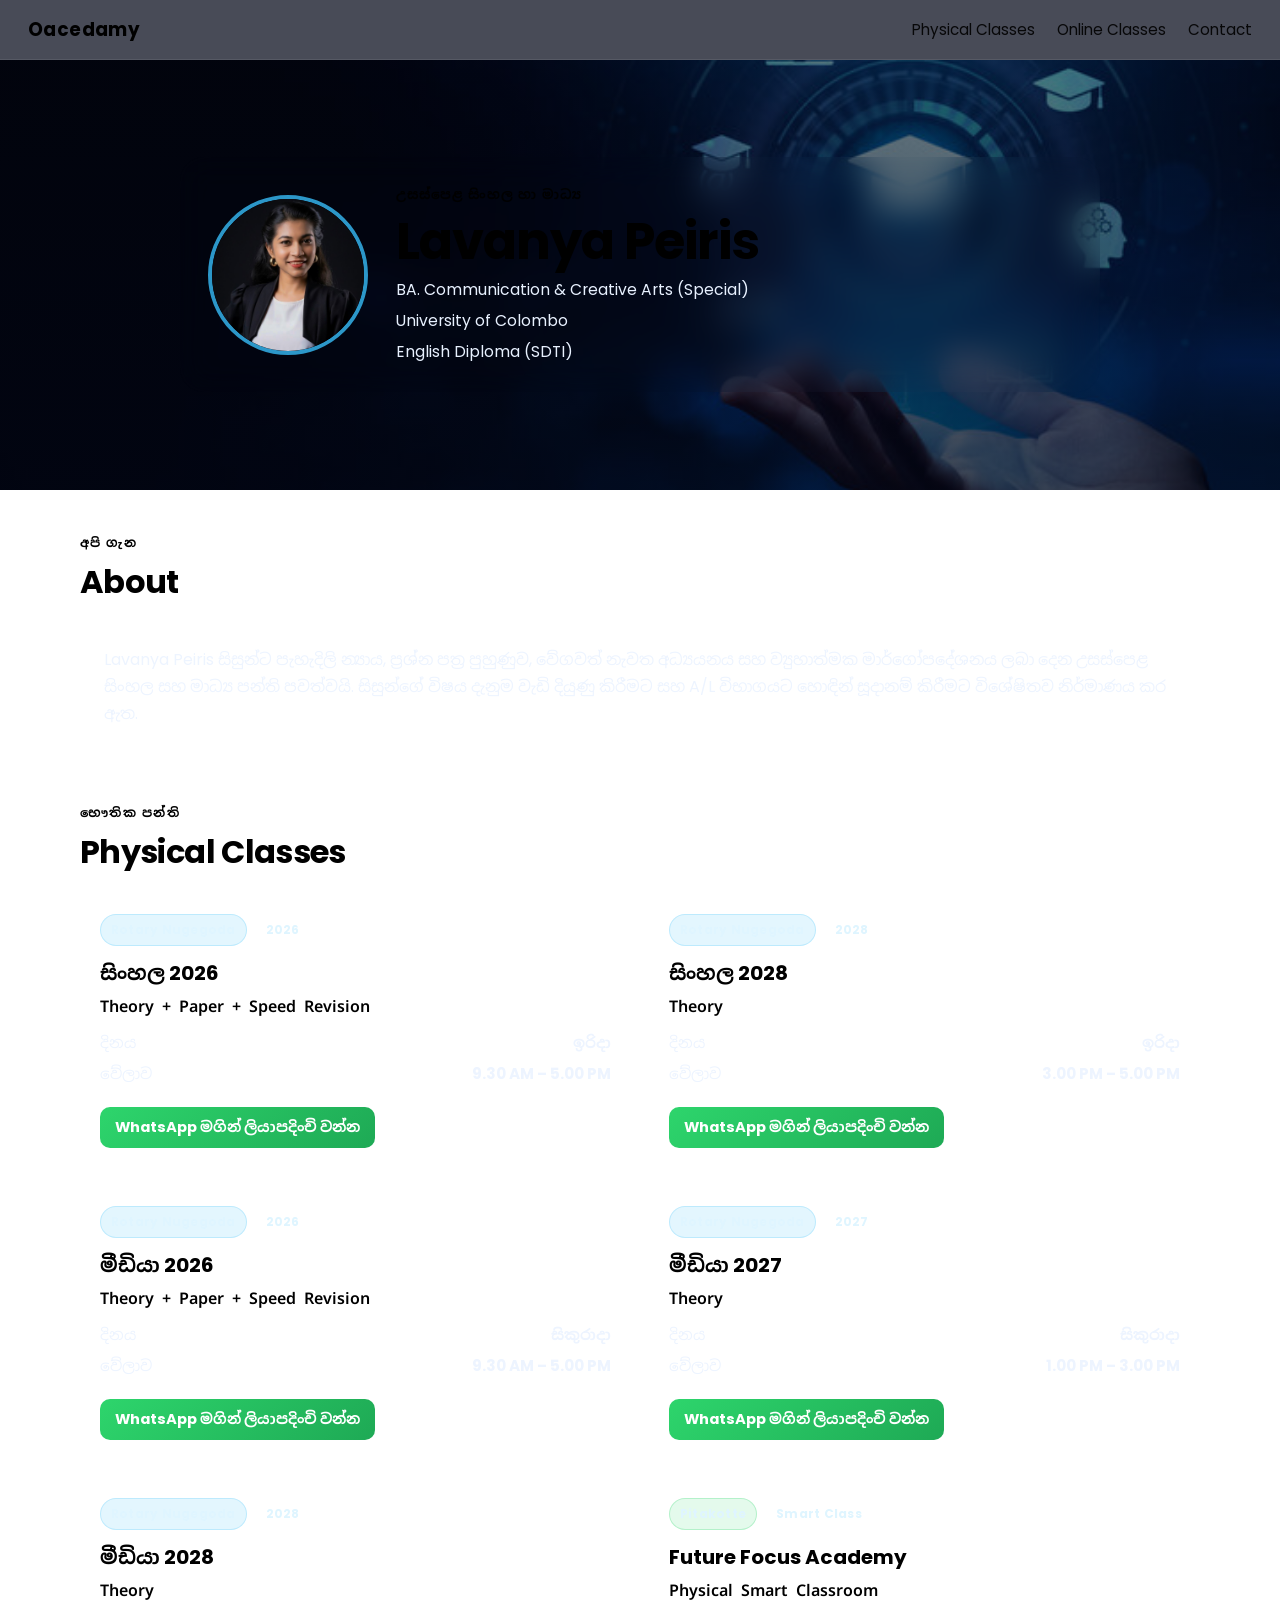
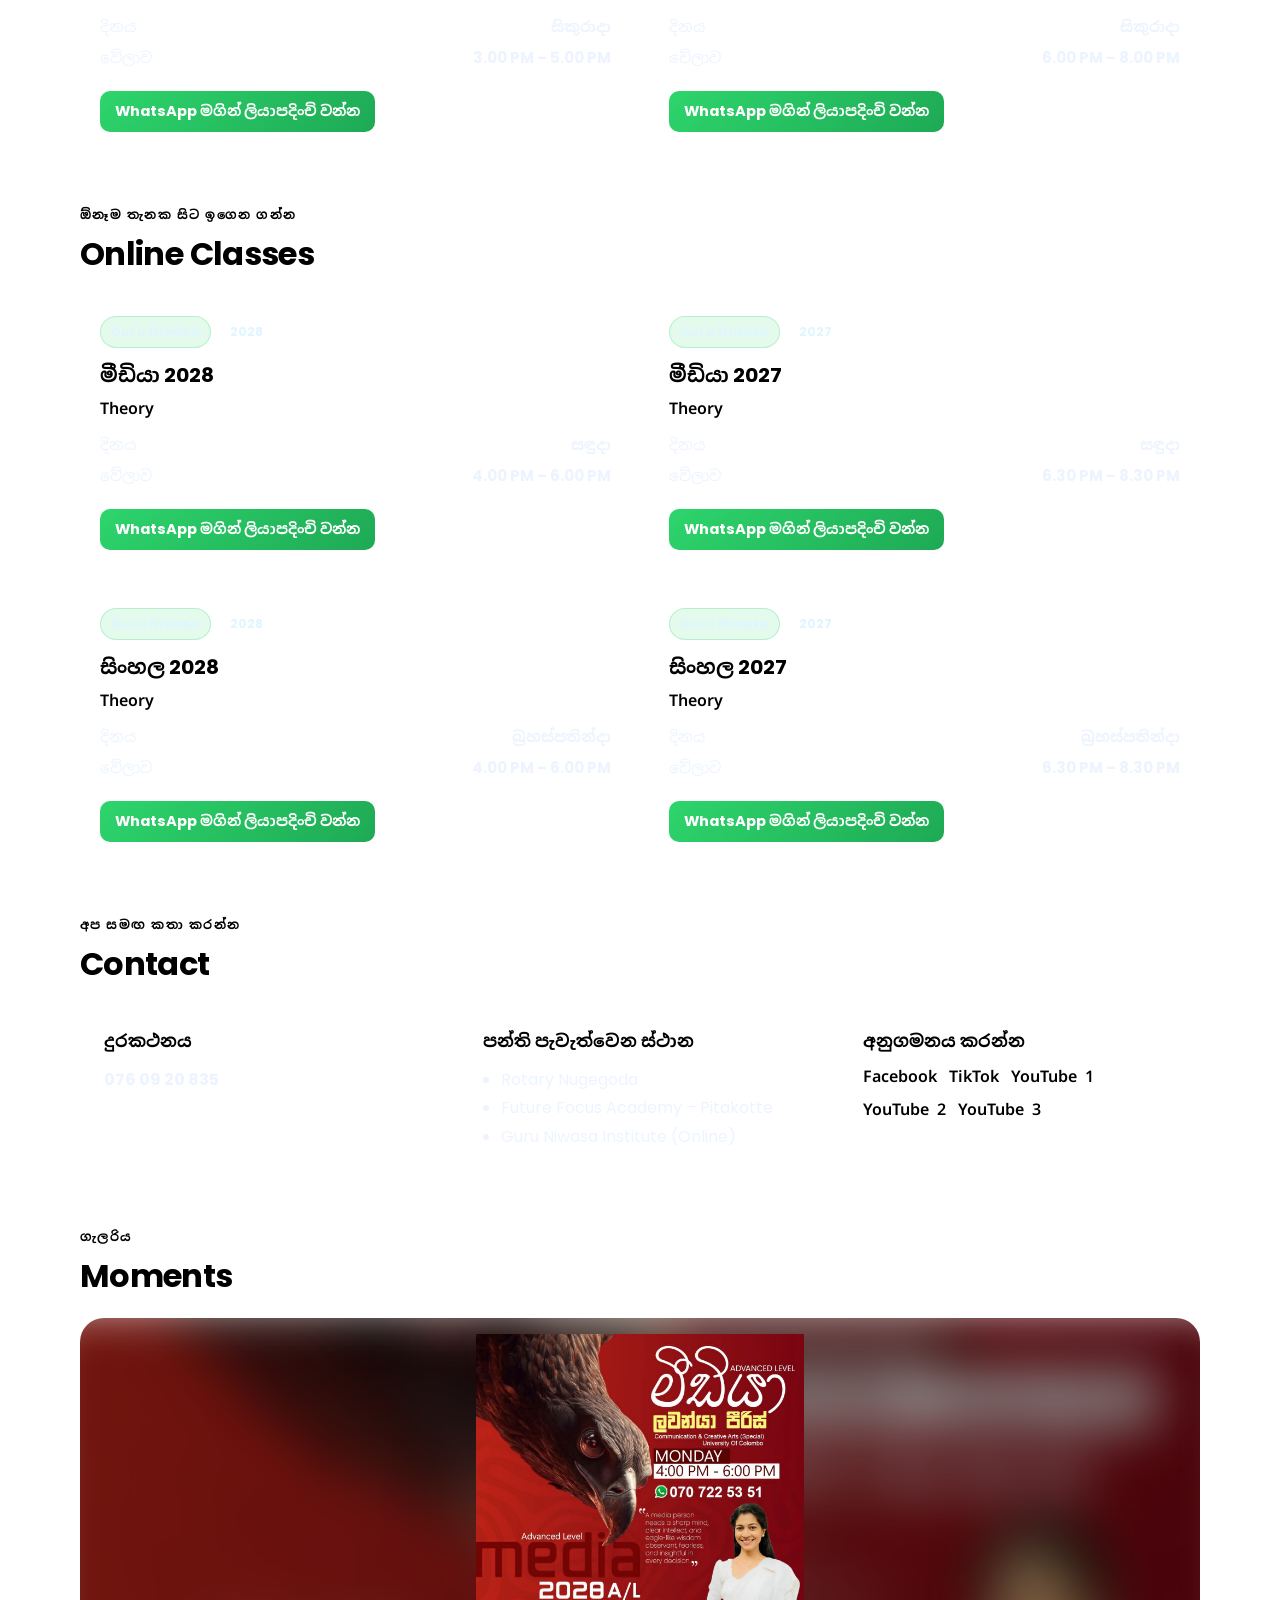
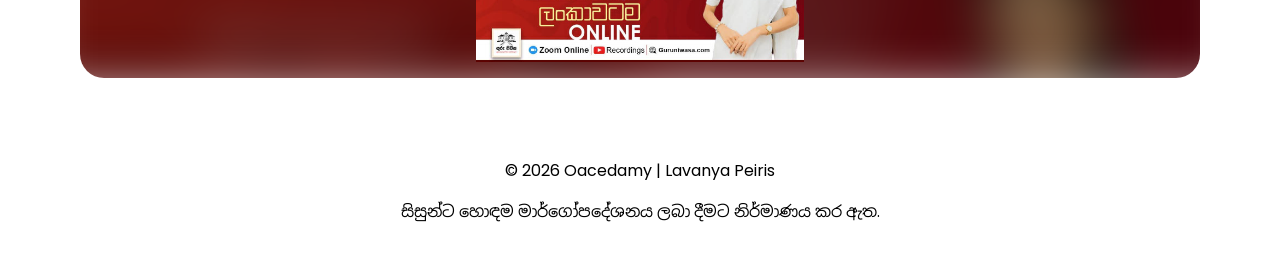
==== commit 709152cf: "Update index.html" ====
--- a/index.html
+++ b/index.html
@@ -4,19 +4,18 @@
   <meta charset="UTF-8" />
   <meta name="viewport" content="width=device-width, initial-scale=1.0" />
   <meta name="theme-color" content="#0f172a" />
-  
-  <!-- SEO Meta Tags -->
+
   <meta name="description" content="Lavanya Peiris - උසස්පෙළ සිංහල සහ මාධ්‍ය විෂයන් සඳහා භෞතික සහ Online පන්ති. BA Communication & Creative Arts (University of Colombo). 2026, 2027 සහ 2028 batches." />
   <meta name="keywords" content="A/L Sinhala, A/L Media, Lavanya Peiris, Oacedamy, උසස්පෙළ සිංහල, උසස්පෙළ මාධ්‍ය" />
-  
+
   <title>Oacedamy - Lavanya Peiris | A/L Sinhala & Media Classes</title>
-  
+
   <link rel="preconnect" href="https://fonts.googleapis.com">
   <link rel="preconnect" href="https://fonts.gstatic.com" crossorigin>
   <link href="https://fonts.googleapis.com/css2?family=Poppins:wght@400;500;600;700;800&family=Noto+Sans+Sinhala:wght@400;500;600;700&display=swap" rel="stylesheet">
-  
+
   <link rel="stylesheet" href="style.css" />
-  
+
   <noscript>
     <style>
       #intro { display: none !important; }
@@ -26,10 +25,9 @@
 </head>
 <body class="intro-lock">
 
-  <!-- INTRO -->
   <div id="intro" aria-hidden="true">
     <div class="intro-card glass">
-      <img src="img/lavanya-peiris.jpg" width="280" height="280" class="intro-img" alt="Lavanya Peiris - A/L Sinhala and Media Teacher" />
+      <img src="img/prof.jpg.jpeg" width="280" height="280" class="intro-img" alt="Lavanya Peiris - A/L Sinhala and Media Teacher" />
       <div class="intro-text">
         <p class="eyebrow">උසස්පෙළ සිංහල හා මාධ්‍ය</p>
         <h1>Lavanya Peiris</h1>
@@ -40,7 +38,6 @@
     </div>
   </div>
 
-  <!-- NAV -->
   <nav class="navbar">
     <h2>Oacedamy</h2>
     <ul>
@@ -50,11 +47,10 @@
     </ul>
   </nav>
 
-  <!-- HERO -->
   <section class="cover">
     <div class="overlay">
       <div class="hero-content glass">
-        <img src="img/lavanya-peiris.jpg" width="220" height="220" class="profile" alt="Lavanya Peiris - උසස්පෙළ සිංහල සහ මාධ්‍ය ගුරුවරිය" />
+        <img src="img/prof.jpg.jpeg" width="220" height="220" class="profile" alt="Lavanya Peiris - උසස්පෙළ සිංහල සහ මාධ්‍ය ගුරුවරිය" />
         <div class="hero-text">
           <p class="eyebrow">උසස්පෙළ සිංහල හා මාධ්‍ය</p>
           <h1>Lavanya Peiris</h1>
@@ -66,7 +62,6 @@
     </div>
   </section>
 
-  <!-- ABOUT -->
   <section id="about" class="section">
     <div class="section-head">
       <p class="section-kicker">අපි ගැන</p>
@@ -74,20 +69,19 @@
     </div>
     <div class="card glass about-card">
       <p>
-        Lavanya Peiris සිසුන්ට පැහැදිලි න්‍යාය, ප්‍රශ්න පත්‍ර පුහුණුව, වේගවත් නැවත අධ්‍යයනය සහ ව්‍යුහාත්මක මාර්ගෝපදේශනය ලබා දෙන උසස්පෙළ සිංහල සහ මාධ්‍ය පන්ති පවත්වයි. 
+        Lavanya Peiris සිසුන්ට පැහැදිලි න්‍යාය, ප්‍රශ්න පත්‍ර පුහුණුව, වේගවත් නැවත අධ්‍යයනය සහ ව්‍යුහාත්මක මාර්ගෝපදේශනය ලබා දෙන උසස්පෙළ සිංහල සහ මාධ්‍ය පන්ති පවත්වයි.
         සිසුන්ගේ විෂය දැනුම වැඩි දියුණු කිරීමට සහ A/L විභාගයට හොඳින් සූදානම් කිරීමට විශේෂිතව නිර්මාණය කර ඇත.
       </p>
     </div>
   </section>
 
-  <!-- PHYSICAL CLASSES -->
   <section id="physical" class="section">
     <div class="section-head">
       <p class="section-kicker">භෞතික පන්ති</p>
       <h2>Physical Classes</h2>
     </div>
+
     <div class="class-grid">
-
       <article class="class-card glass">
         <div class="card-top">
           <span class="pill">Rotary Nugegoda</span>
@@ -97,7 +91,7 @@
         <p class="class-type">Theory + Paper + Speed Revision</p>
         <div class="meta"><span>දිනය</span><strong>ඉරිදා</strong></div>
         <div class="meta"><span>වේලාව</span><strong>9.30 AM – 5.00 PM</strong></div>
-        <a class="btn" href="https://wa.me/94760920835?text=I%20want%20to%20join%20Rotary%20Nugegoda%20Sinhala%202026%20class.%20Tuesday%209.30%20AM%20-%205.00%20PM." target="_blank" rel="noopener">WhatsApp මගින් ලියාපදිංචි වන්න</a>
+        <a class="btn" href="https://wa.me/94760920835?text=I%20want%20to%20join%20Rotary%20Nugegoda%20Sinhala%202026%20class.%20Sunday%209.30%20AM%20-%205.00%20PM." target="_blank" rel="noopener noreferrer">WhatsApp මගින් ලියාපදිංචි වන්න</a>
       </article>
 
       <article class="class-card glass">
@@ -109,7 +103,7 @@
         <p class="class-type">Theory</p>
         <div class="meta"><span>දිනය</span><strong>ඉරිදා</strong></div>
         <div class="meta"><span>වේලාව</span><strong>3.00 PM – 5.00 PM</strong></div>
-        <a class="btn" href="https://wa.me/94760920835?text=I%20want%20to%20join%20Rotary%20Nugegoda%20Sinhala%202028%20class.%20Tuesday%203.00%20PM%20-%205.00%20PM." target="_blank" rel="noopener">WhatsApp මගින් ලියාපදිංචි වන්න</a>
+        <a class="btn" href="https://wa.me/94760920835?text=I%20want%20to%20join%20Rotary%20Nugegoda%20Sinhala%202028%20class.%20Sunday%203.00%20PM%20-%205.00%20PM." target="_blank" rel="noopener noreferrer">WhatsApp මගින් ලියාපදිංචි වන්න</a>
       </article>
 
       <article class="class-card glass">
@@ -121,7 +115,7 @@
         <p class="class-type">Theory + Paper + Speed Revision</p>
         <div class="meta"><span>දිනය</span><strong>සිකුරාදා</strong></div>
         <div class="meta"><span>වේලාව</span><strong>9.30 AM – 5.00 PM</strong></div>
-        <a class="btn" href="https://wa.me/94760920835?text=I%20want%20to%20join%20Rotary%20Nugegoda%20Media%202026%20class.%20Friday%209.30%20AM%20-%205.00%20PM." target="_blank" rel="noopener">WhatsApp මගින් ලියාපදිංචි වන්න</a>
+        <a class="btn" href="https://wa.me/94760920835?text=I%20want%20to%20join%20Rotary%20Nugegoda%20Media%202026%20class.%20Friday%209.30%20AM%20-%205.00%20PM." target="_blank" rel="noopener noreferrer">WhatsApp මගින් ලියාපදිංචි වන්න</a>
       </article>
 
       <article class="class-card glass">
@@ -133,7 +127,7 @@
         <p class="class-type">Theory</p>
         <div class="meta"><span>දිනය</span><strong>සිකුරාදා</strong></div>
         <div class="meta"><span>වේලාව</span><strong>1.00 PM – 3.00 PM</strong></div>
-        <a class="btn" href="https://wa.me/94760920835?text=I%20want%20to%20join%20Rotary%20Nugegoda%20Media%202027%20class.%20Friday%201.00%20PM%20-%203.00%20PM." target="_blank" rel="noopener">WhatsApp මගින් ලියාපදිංචි වන්න</a>
+        <a class="btn" href="https://wa.me/94760920835?text=I%20want%20to%20join%20Rotary%20Nugegoda%20Media%202027%20class.%20Friday%201.00%20PM%20-%203.00%20PM." target="_blank" rel="noopener noreferrer">WhatsApp මගින් ලියාපදිංචි වන්න</a>
       </article>
 
       <article class="class-card glass">
@@ -145,7 +139,7 @@
         <p class="class-type">Theory</p>
         <div class="meta"><span>දිනය</span><strong>සිකුරාදා</strong></div>
         <div class="meta"><span>වේලාව</span><strong>3.00 PM – 5.00 PM</strong></div>
-        <a class="btn" href="https://wa.me/94760920835?text=I%20want%20to%20join%20Rotary%20Nugegoda%20Media%202028%20class.%20Friday%203.00%20PM%20-%205.00%20PM." target="_blank" rel="noopener">WhatsApp මගින් ලියාපදිංචි වන්න</a>
+        <a class="btn" href="https://wa.me/94760920835?text=I%20want%20to%20join%20Rotary%20Nugegoda%20Media%202028%20class.%20Friday%203.00%20PM%20-%205.00%20PM." target="_blank" rel="noopener noreferrer">WhatsApp මගින් ලියාපදිංචි වන්න</a>
       </article>
 
       <article class="class-card glass">
@@ -157,20 +151,18 @@
         <p class="class-type">Physical Smart Classroom</p>
         <div class="meta"><span>දිනය</span><strong>සිකුරාදා</strong></div>
         <div class="meta"><span>වේලාව</span><strong>6.00 PM – 8.00 PM</strong></div>
-        <a class="btn" href="https://wa.me/94760920835?text=I%20want%20to%20join%20Future%20Focus%20Academy%20Pitakotte%20Media%202028%20class.%20Friday%206.00%20PM%20-%208.00%20PM." target="_blank" rel="noopener">WhatsApp මගින් ලියාපදිංචි වන්න</a>
-      </article>
-
-    </div>
-  </section>
-
-  <!-- ONLINE CLASSES -->
+        <a class="btn" href="https://wa.me/94760920835?text=I%20want%20to%20join%20Future%20Focus%20Academy%20Pitakotte%20Media%202028%20class.%20Friday%206.00%20PM%20-%208.00%20PM." target="_blank" rel="noopener noreferrer">WhatsApp මගින් ලියාපදිංචි වන්න</a>
+      </article>
+    </div>
+  </section>
+
   <section id="online" class="section">
     <div class="section-head">
       <p class="section-kicker">ඕනෑම තැනක සිට ඉගෙන ගන්න</p>
       <h2>Online Classes</h2>
     </div>
+
     <div class="class-grid">
-
       <article class="class-card glass">
         <div class="card-top">
           <span class="pill alt">Guru Niwasa</span>
@@ -180,7 +172,7 @@
         <p class="class-type">Theory</p>
         <div class="meta"><span>දිනය</span><strong>සඳුදා</strong></div>
         <div class="meta"><span>වේලාව</span><strong>4.00 PM – 6.00 PM</strong></div>
-        <a class="btn" href="https://wa.me/94760920835?text=I%20want%20to%20join%20Online%20Media%202028%20class%20at%20Guru%20Niwasa.%20Monday%204.00%20PM%20-%206.00%20PM." target="_blank" rel="noopener">WhatsApp මගින් ලියාපදිංචි වන්න</a>
+        <a class="btn" href="https://wa.me/94760920835?text=I%20want%20to%20join%20Online%20Media%202028%20class%20at%20Guru%20Niwasa.%20Monday%204.00%20PM%20-%206.00%20PM." target="_blank" rel="noopener noreferrer">WhatsApp මගින් ලියාපදිංචි වන්න</a>
       </article>
 
       <article class="class-card glass">
@@ -192,7 +184,7 @@
         <p class="class-type">Theory</p>
         <div class="meta"><span>දිනය</span><strong>සඳුදා</strong></div>
         <div class="meta"><span>වේලාව</span><strong>6.30 PM – 8.30 PM</strong></div>
-        <a class="btn" href="https://wa.me/94760920835?text=I%20want%20to%20join%20Online%20Media%202027%20class%20at%20Guru%20Niwasa.%20Monday%206.30%20PM%20-%208.30%20PM." target="_blank" rel="noopener">WhatsApp මගින් ලියාපදිංචි වන්න</a>
+        <a class="btn" href="https://wa.me/94760920835?text=I%20want%20to%20join%20Online%20Media%202027%20class%20at%20Guru%20Niwasa.%20Monday%206.30%20PM%20-%208.30%20PM." target="_blank" rel="noopener noreferrer">WhatsApp මගින් ලියාපදිංචි වන්න</a>
       </article>
 
       <article class="class-card glass">
@@ -204,7 +196,7 @@
         <p class="class-type">Theory</p>
         <div class="meta"><span>දිනය</span><strong>බ්‍රහස්පතින්දා</strong></div>
         <div class="meta"><span>වේලාව</span><strong>4.00 PM – 6.00 PM</strong></div>
-        <a class="btn" href="https://wa.me/94760920835?text=I%20want%20to%20join%20Online%20Sinhala%202028%20class%20at%20Guru%20Niwasa.%20Thursday%204.00%20PM%20-%206.00%20PM." target="_blank" rel="noopener">WhatsApp මගින් ලියාපදිංචි වන්න</a>
+        <a class="btn" href="https://wa.me/94760920835?text=I%20want%20to%20join%20Online%20Sinhala%202028%20class%20at%20Guru%20Niwasa.%20Thursday%204.00%20PM%20-%206.00%20PM." target="_blank" rel="noopener noreferrer">WhatsApp මගින් ලියාපදිංචි වන්න</a>
       </article>
 
       <article class="class-card glass">
@@ -216,23 +208,23 @@
         <p class="class-type">Theory</p>
         <div class="meta"><span>දිනය</span><strong>බ්‍රහස්පතින්දා</strong></div>
         <div class="meta"><span>වේලාව</span><strong>6.30 PM – 8.30 PM</strong></div>
-        <a class="btn" href="https://wa.me/94760920835?text=I%20want%20to%20join%20Online%20Sinhala%202027%20class%20at%20Guru%20Niwasa.%20Thursday%206.30%20PM%20-%208.30%20PM." target="_blank" rel="noopener">WhatsApp මගින් ලියාපදිංචි වන්න</a>
-      </article>
-
-    </div>
-  </section>
-
-  <!-- CONTACT -->
+        <a class="btn" href="https://wa.me/94760920835?text=I%20want%20to%20join%20Online%20Sinhala%202027%20class%20at%20Guru%20Niwasa.%20Thursday%206.30%20PM%20-%208.30%20PM." target="_blank" rel="noopener noreferrer">WhatsApp මගින් ලියාපදිංචි වන්න</a>
+      </article>
+    </div>
+  </section>
+
   <section id="contact" class="section">
     <div class="section-head">
       <p class="section-kicker">අප සමඟ කතා කරන්න</p>
       <h2>Contact</h2>
     </div>
+
     <div class="contact-grid">
       <div class="card glass">
         <h3>දුරකථනය</h3>
         <p><strong>076 09 20 835</strong></p>
       </div>
+
       <div class="card glass">
         <h3>පන්ති පැවැත්වෙන ස්ථාන</h3>
         <ul class="clean-list">
@@ -241,37 +233,41 @@
           <li>Guru Niwasa Institute (Online)</li>
         </ul>
       </div>
+
       <div class="card glass">
         <h3>අනුගමනය කරන්න</h3>
         <div class="socials">
-          <a href="#" target="_blank" rel="noopener">Facebook</a>
-          <a href="#" target="_blank" rel="noopener">YouTube</a>
-        </div>
-      </div>
-    </div>
-  </section>
-
-  <!-- GALLERY -->
+          <a href="https://www.facebook.com/share/1HMCxZZUxm/" target="_blank" rel="noopener noreferrer">Facebook</a>
+          <a href="https://www.tiktok.com/@online_academy.lk" target="_blank" rel="noopener noreferrer">TikTok</a>
+          <a href="https://youtube.com/@online_academy.lk2?si=f-4eS6A9kHPCEatC" target="_blank" rel="noopener noreferrer">YouTube 1</a>
+          <a href="https://youtube.com/@guruniwasa-lavanyamiss?si=tC0bQNj9SQWmUlUY" target="_blank" rel="noopener noreferrer">YouTube 2</a>
+          <a href="https://youtube.com/@guruniwasalavanyamiss?si=_JbYz9FjX_MACKSc" target="_blank" rel="noopener noreferrer">YouTube 3</a>
+        </div>
+      </div>
+    </div>
+  </section>
+
   <section class="section">
     <div class="section-head">
       <p class="section-kicker">ගැලරිය</p>
       <h2>Moments</h2>
     </div>
+
     <div class="slider glass">
       <div class="slide active" style="--bg:url('img/p1.jpeg')">
-        <img src="img/p1.jpeg" width="800" height="500" alt="පන්ති මොහොත" loading="lazy" decoding="async">
+        <img src="img/p1.jpeg" width="800" height="500" alt="පන්ති මොහොත 1" loading="lazy" decoding="async">
       </div>
       <div class="slide" style="--bg:url('img/p2.jpeg')">
-        <img src="img/p2.jpeg" width="800" height="500" alt="පන්ති මොහොත" loading="lazy" decoding="async">
+        <img src="img/p2.jpeg" width="800" height="500" alt="පන්ති මොහොත 2" loading="lazy" decoding="async">
       </div>
       <div class="slide" style="--bg:url('img/p3.jpeg')">
-        <img src="img/p3.jpeg" width="800" height="500" alt="පන්ති මොහොත" loading="lazy" decoding="async">
+        <img src="img/p3.jpeg" width="800" height="500" alt="පන්ති මොහොත 3" loading="lazy" decoding="async">
       </div>
       <div class="slide" style="--bg:url('img/p4.jpeg')">
-        <img src="img/p4.jpeg" width="800" height="500" alt="පන්ති මොහොත" loading="lazy" decoding="async">
+        <img src="img/p4.jpeg" width="800" height="500" alt="පන්ති මොහොත 4" loading="lazy" decoding="async">
       </div>
       <div class="slide" style="--bg:url('img/p5.jpeg')">
-        <img src="img/p5.jpeg" width="800" height="500" alt="පන්ති මොහොත" loading="lazy" decoding="async">
+        <img src="img/p5.jpeg" width="800" height="500" alt="පන්ති මොහොත 5" loading="lazy" decoding="async">
       </div>
     </div>
   </section>
--- a/style.css
+++ b/style.css
@@ -1,566 +1,768 @@
-:root {
-  --bg: #0b1220;
-  --bg-2: #0f172a;
-  --card: rgba(255, 255, 255, 0.07);
-  --card-border: rgba(255, 255, 255, 0.12);
-  --text: #e5eefc;
-  --muted: #a6b3c9;
-  --accent: #38bdf8;
-  --accent-2: #25d366;
-  --shadow: 0 20px 60px rgba(0, 0, 0, 0.25);
-}
-
-* {
-  box-sizing: border-box;
-}
-
-html {
-  scroll-behavior: smooth;
-}
-
-body {
-  margin: 0;
-  font-family: "Poppins", "Noto Sans Sinhala", system-ui, sans-serif;
-  background:
-    radial-gradient(circle at top left, rgba(56, 189, 248, 0.12), transparent 30%),
-    radial-gradient(circle at top right, rgba(37, 211, 102, 0.10), transparent 24%),
-    linear-gradient(135deg, var(--bg-2), var(--bg));
-  color: var(--text);
-  overflow-x: hidden;
-  -webkit-font-smoothing: antialiased;
-  -moz-osx-font-smoothing: grayscale;
-}
-
-body.intro-lock {
-  overflow: hidden;
-}
-
-img {
-  display: block;
-  max-width: 100%;
-}
-
-a {
-  color: inherit;
-  text-decoration: none;
-}
-
-.navbar {
-  position: sticky;
-  top: 0;
-  z-index: 50;
-  display: flex;
-  justify-content: space-between;
-  align-items: center;
-  gap: 16px;
-  padding: 16px 28px;
-  background: rgba(2, 6, 23, 0.72);
-  backdrop-filter: blur(16px);
-  -webkit-backdrop-filter: blur(16px);
-  border-bottom: 1px solid rgba(255, 255, 255, 0.08);
-}
-
-.navbar h2 {
-  margin: 0;
-  font-size: 1.15rem;
-  letter-spacing: 0.4px;
-}
-
-.navbar ul {
-  display: flex;
-  flex-wrap: wrap;
-  gap: 22px;
-  list-style: none;
-  margin: 0;
-  padding: 0;
-}
-
-.navbar a {
-  text-decoration: none;
-  color: var(--text);
-  font-size: 0.95rem;
-  opacity: 0.9;
-}
-
-.navbar a:hover {
-  color: var(--accent);
-}
-
-.cover {
-  position: relative;
-  min-height: 430px;
-  display: flex;
-  align-items: center;
-  justify-content: center;
-  background: url("img/banner.jpeg") center/cover no-repeat;
-  overflow: hidden;
-}
-
-.cover::before {
-  content: "";
-  position: absolute;
-  inset: 0;
-  background: linear-gradient(180deg, rgba(2, 6, 23, 0.55), rgba(2, 6, 23, 0.72));
-}
-
-.overlay {
-  position: relative;
-  z-index: 1;
-  width: 100%;
-  display: flex;
-  justify-content: center;
-  padding: 28px 18px;
-}
-
-.glass {
-  background: var(--card);
-  backdrop-filter: blur(16px);
-  -webkit-backdrop-filter: blur(16px);
-  border: 1px solid var(--card-border);
-  box-shadow: var(--shadow);
-}
-
-.hero-content {
-  width: min(920px, 100%);
-  display: flex;
-  align-items: center;
-  gap: 28px;
-  padding: 28px;
-  border-radius: 24px;
-}
-
-.profile {
-  width: 160px;
-  height: 160px;
-  border-radius: 50%;
-  object-fit: cover;
-  object-position: 50% 15%;
-  border: 4px solid rgba(56, 189, 248, 0.8);
-  flex: 0 0 auto;
-}
-
-.hero-text {
-  text-align: left;
-}
-
-.hero-text h1 {
-  margin: 0 0 8px;
-  font-size: clamp(2rem, 4vw, 3.2rem);
-  line-height: 1.05;
-  letter-spacing: -0.02em;
-}
-
-.eyebrow {
-  margin: 0 0 10px;
-  color: var(--accent);
-  font-weight: 700;
-  letter-spacing: 0.08em;
-  text-transform: uppercase;
-  font-size: 0.82rem;
-}
-
-.hero-desc {
-  margin: 6px 0 0;
-  color: #e8f1ff;
-  font-size: 0.98rem;
-  line-height: 1.6;
-}
-
-.section {
-  width: min(1120px, calc(100% - 32px));
-  margin: 0 auto;
-  padding: 44px 0 10px;
-}
-
-.section-head {
-  margin-bottom: 18px;
-}
-
-.section-kicker {
-  margin: 0 0 6px;
-  color: var(--accent);
-  text-transform: uppercase;
-  letter-spacing: 0.12em;
-  font-size: 0.78rem;
-  font-weight: 700;
-}
-
-.section h2 {
-  margin: 0;
-  font-size: clamp(1.4rem, 2.5vw, 2rem);
-  letter-spacing: -0.02em;
-}
-
-.about-card {
-  padding: 22px 24px;
-  border-radius: 20px;
-  color: #edf4ff;
-  line-height: 1.8;
-}
-
-.class-grid {
-  display: grid;
-  grid-template-columns: repeat(2, minmax(0, 1fr));
-  gap: 18px;
-}
-
-.class-card {
-  padding: 20px;
-  border-radius: 22px;
-  transition: transform 0.25s ease, border-color 0.25s ease;
-}
-
-.class-card:hover {
-  transform: translateY(-3px);
-  border-color: rgba(56, 189, 248, 0.3);
-}
-
-.card-top {
-  display: flex;
-  flex-wrap: wrap;
-  gap: 8px;
-  margin-bottom: 12px;
-}
-
-.pill {
-  display: inline-flex;
-  align-items: center;
-  padding: 6px 10px;
-  border-radius: 999px;
-  background: rgba(56, 189, 248, 0.14);
-  border: 1px solid rgba(56, 189, 248, 0.22);
-  color: #dff5ff;
-  font-size: 0.75rem;
-  font-weight: 700;
-  letter-spacing: 0.02em;
-}
-
-.pill.soft {
-  background: rgba(255, 255, 255, 0.08);
-  border-color: rgba(255, 255, 255, 0.12);
-}
-
-.pill.alt {
-  background: rgba(37, 211, 102, 0.12);
-  border-color: rgba(37, 211, 102, 0.25);
-}
-
-.class-card h3 {
-  margin: 0 0 8px;
-  font-size: 1.25rem;
-}
-
-.class-type {
-  margin: 0 0 14px;
-  color: var(--accent);
-  font-weight: 600;
-}
-
-.meta {
-  display: flex;
-  justify-content: space-between;
-  gap: 12px;
-  margin: 8px 0;
-  color: #edf4ff;
-  font-size: 0.95rem;
-}
-
-.meta span {
-  color: var(--muted);
-}
-
-.btn {
-  display: inline-flex;
-  align-items: center;
-  justify-content: center;
-  margin-top: 14px;
-  padding: 10px 15px;
-  border-radius: 10px;
-  text-decoration: none;
-  background: linear-gradient(135deg, rgba(37, 211, 102, 0.96), rgba(21, 166, 78, 0.96));
-  color: white;
-  font-weight: 700;
-  font-size: 0.92rem;
-  transition: transform 0.2s ease, box-shadow 0.2s ease;
-}
-
-.btn:hover {
-  transform: translateY(-1px);
-  box-shadow: 0 12px 28px rgba(37, 211, 102, 0.24);
-}
-
-.contact-grid {
-  display: grid;
-  grid-template-columns: repeat(3, minmax(0, 1fr));
-  gap: 18px;
-}
-
-.card {
-  padding: 22px 24px;
-  border-radius: 20px;
-}
-
-.card h3 {
-  margin-top: 0;
-  margin-bottom: 12px;
-  font-size: 1.08rem;
-}
-
-.card p {
-  margin: 0;
-  color: #edf4ff;
-  line-height: 1.7;
-}
-
-.clean-list {
-  margin: 0;
-  padding-left: 18px;
-  color: #edf4ff;
-  line-height: 1.8;
-}
-
-.socials {
-  display: flex;
-  gap: 12px;
-  flex-wrap: wrap;
-}
-
-.socials a {
-  text-decoration: none;
-  font-weight: 600;
-  color: var(--accent);
-}
-
-.slider {
-  position: relative;
-  min-height: 360px;
-  overflow: hidden;
-  border-radius: 24px;
-}
-
-.slide {
-  position: absolute;
-  inset: 0;
-  display: flex;
-  align-items: center;
-  justify-content: center;
-  opacity: 0;
-  transition: opacity 1.2s ease;
-  will-change: opacity;
-}
-
-.slide::before {
-  content: "";
-  position: absolute;
-  inset: 0;
-  background-image: var(--bg);
-  background-size: cover;
-  background-position: center;
-  filter: blur(24px) brightness(0.62);
-  transform: scale(1.08);
-}
-
-.slide img {
-  position: relative;
-  z-index: 1;
-  max-width: 100%;
-  max-height: 100%;
-  object-fit: contain;
-  border-radius: 16px;
-  padding: 16px;
-}
-
-.slide.active {
-  opacity: 1;
-}
-
-footer {
-  margin-top: 28px;
-  padding: 26px 20px 36px;
-  text-align: center;
-  color: var(--muted);
-}
-
-/* INTRO */
-#intro {
-  position: fixed;
-  inset: 0;
-  z-index: 9999;
-  display: flex;
-  align-items: center;
-  justify-content: center;
-  background: url("img/banner.jpeg") center/cover no-repeat;
-  perspective: 1000px;
-  will-change: opacity, transform;
-  animation: introAutoHide 0.7s ease forwards 3.2s;
-}
-
-#intro::before {
-  content: "";
-  position: absolute;
-  inset: 0;
-  background: rgba(2, 6, 23, 0.62);
-}
-
-.intro-card {
-  position: relative;
-  z-index: 1;
-  width: min(920px, calc(100% - 32px));
-  display: flex;
-  align-items: center;
-  gap: 28px;
-  padding: 28px;
-  border-radius: 24px;
-  opacity: 0;
-  transform: rotateY(80deg) translateY(20px) scale(0.92);
-  animation: introEnter 1.3s cubic-bezier(.2, .8, .2, 1) forwards;
-}
-
-.intro-img {
-  width: 160px;
-  height: 160px;
-  border-radius: 50%;
-  object-fit: cover;
-  object-position: 50% 15%;
-  border: 4px solid rgba(56, 189, 248, 0.8);
-  flex: 0 0 auto;
-  animation: float 3s ease-in-out infinite;
-}
-
-.intro-text {
-  text-align: left;
-}
-
-.intro-text h1 {
-  margin: 0 0 8px;
-  font-size: clamp(2rem, 4vw, 3.2rem);
-  line-height: 1.05;
-  letter-spacing: -0.02em;
-}
-
-.intro-text p {
-  margin: 6px 0 0;
-  color: #e8f1ff;
-  line-height: 1.6;
-}
-
-.intro-hide {
-  opacity: 0;
-  visibility: hidden;
-  pointer-events: none;
-  transition: opacity 0.7s ease, visibility 0s linear 0.7s;
-}
-
-@keyframes introEnter {
-  0% {
-    opacity: 0;
-    transform: rotateY(80deg) translateY(20px) scale(0.92);
-    filter: blur(8px);
-  }
-  100% {
-    opacity: 1;
-    transform: rotateY(0deg) translateY(0) scale(1);
-    filter: blur(0);
-  }
-}
-
-@keyframes introAutoHide {
-  to {
-    opacity: 0;
-    visibility: hidden;
-    pointer-events: none;
-  }
-}
-
-@keyframes float {
-  0%, 100% { transform: translateY(0); }
-  50% { transform: translateY(-10px); }
-}
-
-@media (max-width: 900px) {
-  .class-grid,
-  .contact-grid {
-    grid-template-columns: 1fr;
-  }
-
-  .hero-content,
-  .intro-card {
-    flex-direction: column;
-    text-align: center;
-  }
-
-  .hero-text,
-  .intro-text {
-    text-align: center;
-  }
-
-  .navbar {
-    flex-direction: column;
-    gap: 10px;
-  }
-
-  .navbar ul {
-    gap: 14px;
-    justify-content: center;
-  }
-
-  .meta {
-    flex-direction: column;
-    align-items: flex-start;
-  }
-
-  .profile,
-  .intro-img {
-    width: 130px;
-    height: 130px;
-  }
-
-  .slider {
-    min-height: 280px;
-  }
-}
-
-@media (max-width: 600px) {
-  .section {
-    width: min(1120px, calc(100% - 20px));
-    padding-top: 34px;
-  }
-
-  .hero-content,
-  .intro-card,
-  .card,
-  .class-card {
-    padding: 18px;
-    border-radius: 18px;
-  }
-
-  .slider {
-    min-height: 240px;
-    border-radius: 18px;
-  }
-
-  .slide img {
-    padding: 10px;
-  }
-}
-
-@media (prefers-reduced-motion: reduce) {
-  html {
-    scroll-behavior: auto;
-  }
-
-  *,
-  *::before,
-  *::after {
-    animation-duration: 0.01ms !important;
-    animation-iteration-count: 1 !important;
-    transition-duration: 0.01ms !important;
-  }
-
-  #intro {
-    animation: none;
-    opacity: 0;
-    visibility: hidden;
-    pointer-events: none;
-  }
-}
+<!DOCTYPE html>
+<html lang="si">
+<head>
+  <meta charset="UTF-8" />
+  <meta name="viewport" content="width=device-width, initial-scale=1.0" />
+  <meta name="theme-color" content="#0f172a" />
+  
+  <!-- SEO Meta Tags -->
+  <meta name="description" content="Lavanya Peiris - උසස්පෙළ සිංහල සහ මාධ්‍ය විෂයන් සඳහා භෞතික සහ Online පන්ති. BA Communication & Creative Arts (University of Colombo). 2026, 2027 සහ 2028 batches." />
+  <meta name="keywords" content="A/L Sinhala, A/L Media, Lavanya Peiris, Oacedamy, උසස්පෙළ සිංහල, උසස්පෙළ මාධ්‍ය" />
+  
+  <title>Oacedamy - Lavanya Peiris | A/L Sinhala & Media Classes</title>
+  
+  <link rel="preconnect" href="https://fonts.googleapis.com">
+  <link rel="preconnect" href="https://fonts.gstatic.com" crossorigin>
+  <link href="https://fonts.googleapis.com/css2?family=Poppins:wght@400;500;600;700;800&family=Noto+Sans+Sinhala:wght@400;500;600;700&display=swap" rel="stylesheet">
+  
+  <style>
+    :root {
+      --bg: #0b1220;
+      --bg-2: #0f172a;
+      --card: rgba(255, 255, 255, 0.07);
+      --card-border: rgba(255, 255, 255, 0.12);
+      --text: #e5eefc;
+      --muted: #a6b3c9;
+      --accent: #38bdf8;
+      --accent-2: #25d366;
+      --shadow: 0 20px 60px rgba(0, 0, 0, 0.25);
+    }
+    * {
+      box-sizing: border-box;
+    }
+    html {
+      scroll-behavior: smooth;
+    }
+    body {
+      margin: 0;
+      font-family: "Poppins", "Noto Sans Sinhala", system-ui, sans-serif;
+      background:
+        radial-gradient(circle at top left, rgba(56, 189, 248, 0.12), transparent 30%),
+        radial-gradient(circle at top right, rgba(37, 211, 102, 0.10), transparent 24%),
+        linear-gradient(135deg, var(--bg-2), var(--bg));
+      color: var(--text);
+      overflow-x: hidden;
+      -webkit-font-smoothing: antialiased;
+      -moz-osx-font-smoothing: grayscale;
+    }
+    body.intro-lock {
+      overflow: hidden;
+    }
+    img {
+      display: block;
+      max-width: 100%;
+    }
+    a {
+      color: inherit;
+      text-decoration: none;
+    }
+    .navbar {
+      position: sticky;
+      top: 0;
+      z-index: 50;
+      display: flex;
+      justify-content: space-between;
+      align-items: center;
+      gap: 16px;
+      padding: 16px 28px;
+      background: rgba(2, 6, 23, 0.72);
+      backdrop-filter: blur(16px);
+      -webkit-backdrop-filter: blur(16px);
+      border-bottom: 1px solid rgba(255, 255, 255, 0.08);
+    }
+    .navbar h2 {
+      margin: 0;
+      font-size: 1.15rem;
+      letter-spacing: 0.4px;
+    }
+    .navbar ul {
+      display: flex;
+      flex-wrap: wrap;
+      gap: 22px;
+      list-style: none;
+      margin: 0;
+      padding: 0;
+    }
+    .navbar a {
+      text-decoration: none;
+      color: var(--text);
+      font-size: 0.95rem;
+      opacity: 0.9;
+    }
+    .navbar a:hover {
+      color: var(--accent);
+    }
+    .cover {
+      position: relative;
+      min-height: 430px;
+      display: flex;
+      align-items: center;
+      justify-content: center;
+      background: url("img/banner.jpeg") center/cover no-repeat;
+      overflow: hidden;
+    }
+    .cover::before {
+      content: "";
+      position: absolute;
+      inset: 0;
+      background: linear-gradient(180deg, rgba(2, 6, 23, 0.55), rgba(2, 6, 23, 0.72));
+    }
+    .overlay {
+      position: relative;
+      z-index: 1;
+      width: 100%;
+      display: flex;
+      justify-content: center;
+      padding: 28px 18px;
+    }
+    .glass {
+      background: var(--card);
+      backdrop-filter: blur(16px);
+      -webkit-backdrop-filter: blur(16px);
+      border: 1px solid var(--card-border);
+      box-shadow: var(--shadow);
+    }
+    .hero-content {
+      width: min(920px, 100%);
+      display: flex;
+      align-items: center;
+      gap: 28px;
+      padding: 28px;
+      border-radius: 24px;
+    }
+    .profile {
+      width: 160px;
+      height: 160px;
+      border-radius: 50%;
+      object-fit: cover;
+      object-position: 50% 15%;
+      border: 4px solid rgba(56, 189, 248, 0.8);
+      flex: 0 0 auto;
+    }
+    .hero-text {
+      text-align: left;
+    }
+    .hero-text h1 {
+      margin: 0 0 8px;
+      font-size: clamp(2rem, 4vw, 3.2rem);
+      line-height: 1.05;
+      letter-spacing: -0.02em;
+    }
+    .eyebrow {
+      margin: 0 0 10px;
+      color: var(--accent);
+      font-weight: 700;
+      letter-spacing: 0.08em;
+      text-transform: uppercase;
+      font-size: 0.82rem;
+    }
+    .hero-desc {
+      margin: 6px 0 0;
+      color: #e8f1ff;
+      font-size: 0.98rem;
+      line-height: 1.6;
+    }
+    .section {
+      width: min(1120px, calc(100% - 32px));
+      margin: 0 auto;
+      padding: 44px 0 10px;
+    }
+    .section-head {
+      margin-bottom: 18px;
+    }
+    .section-kicker {
+      margin: 0 0 6px;
+      color: var(--accent);
+      text-transform: uppercase;
+      letter-spacing: 0.12em;
+      font-size: 0.78rem;
+      font-weight: 700;
+    }
+    .section h2 {
+      margin: 0;
+      font-size: clamp(1.4rem, 2.5vw, 2rem);
+      letter-spacing: -0.02em;
+    }
+    .about-card {
+      padding: 22px 24px;
+      border-radius: 20px;
+      color: #edf4ff;
+      line-height: 1.8;
+    }
+    .class-grid {
+      display: grid;
+      grid-template-columns: repeat(2, minmax(0, 1fr));
+      gap: 18px;
+    }
+    .class-card {
+      padding: 20px;
+      border-radius: 22px;
+      transition: transform 0.25s ease, border-color 0.25s ease;
+    }
+    .class-card:hover {
+      transform: translateY(-3px);
+      border-color: rgba(56, 189, 248, 0.3);
+    }
+    .card-top {
+      display: flex;
+      flex-wrap: wrap;
+      gap: 8px;
+      margin-bottom: 12px;
+    }
+    .pill {
+      display: inline-flex;
+      align-items: center;
+      padding: 6px 10px;
+      border-radius: 999px;
+      background: rgba(56, 189, 248, 0.14);
+      border: 1px solid rgba(56, 189, 248, 0.22);
+      color: #dff5ff;
+      font-size: 0.75rem;
+      font-weight: 700;
+      letter-spacing: 0.02em;
+    }
+    .pill.soft {
+      background: rgba(255, 255, 255, 0.08);
+      border-color: rgba(255, 255, 255, 0.12);
+    }
+    .pill.alt {
+      background: rgba(37, 211, 102, 0.12);
+      border-color: rgba(37, 211, 102, 0.25);
+    }
+    .class-card h3 {
+      margin: 0 0 8px;
+      font-size: 1.25rem;
+    }
+    .class-type {
+      margin: 0 0 14px;
+      color: var(--accent);
+      font-weight: 600;
+    }
+    .meta {
+      display: flex;
+      justify-content: space-between;
+      gap: 12px;
+      margin: 8px 0;
+      color: #edf4ff;
+      font-size: 0.95rem;
+    }
+    .meta span {
+      color: var(--muted);
+    }
+    .btn {
+      display: inline-flex;
+      align-items: center;
+      justify-content: center;
+      margin-top: 14px;
+      padding: 10px 15px;
+      border-radius: 10px;
+      text-decoration: none;
+      background: linear-gradient(135deg, rgba(37, 211, 102, 0.96), rgba(21, 166, 78, 0.96));
+      color: white;
+      font-weight: 700;
+      font-size: 0.92rem;
+      transition: transform 0.2s ease, box-shadow 0.2s ease;
+    }
+    .btn:hover {
+      transform: translateY(-1px);
+      box-shadow: 0 12px 28px rgba(37, 211, 102, 0.24);
+    }
+    .contact-grid {
+      display: grid;
+      grid-template-columns: repeat(3, minmax(0, 1fr));
+      gap: 18px;
+    }
+    .card {
+      padding: 22px 24px;
+      border-radius: 20px;
+    }
+    .card h3 {
+      margin-top: 0;
+      margin-bottom: 12px;
+      font-size: 1.08rem;
+    }
+    .card p {
+      margin: 0;
+      color: #edf4ff;
+      line-height: 1.7;
+    }
+    .clean-list {
+      margin: 0;
+      padding-left: 18px;
+      color: #edf4ff;
+      line-height: 1.8;
+    }
+    .socials {
+      display: flex;
+      gap: 12px;
+      flex-wrap: wrap;
+    }
+    .socials a {
+      text-decoration: none;
+      font-weight: 600;
+      color: var(--accent);
+    }
+    .slider {
+      position: relative;
+      min-height: 360px;
+      overflow: hidden;
+      border-radius: 24px;
+    }
+    .slide {
+      position: absolute;
+      inset: 0;
+      display: flex;
+      align-items: center;
+      justify-content: center;
+      opacity: 0;
+      transition: opacity 1.2s ease;
+      will-change: opacity;
+    }
+    .slide::before {
+      content: "";
+      position: absolute;
+      inset: 0;
+      background-image: var(--bg);
+      background-size: cover;
+      background-position: center;
+      filter: blur(24px) brightness(0.62);
+      transform: scale(1.08);
+    }
+    .slide img {
+      position: relative;
+      z-index: 1;
+      max-width: 100%;
+      max-height: 100%;
+      object-fit: contain;
+      border-radius: 16px;
+      padding: 16px;
+    }
+    .slide.active {
+      opacity: 1;
+    }
+    footer {
+      margin-top: 28px;
+      padding: 26px 20px 36px;
+      text-align: center;
+      color: var(--muted);
+    }
+
+    /* INTRO STYLES */
+    #intro {
+      position: fixed;
+      inset: 0;
+      z-index: 9999;
+      display: flex;
+      align-items: center;
+      justify-content: center;
+      background: url("img/banner.jpeg") center/cover no-repeat;
+      perspective: 1000px;
+      will-change: opacity, transform;
+      animation: introAutoHide 0.7s ease forwards 3.2s;
+    }
+    #intro::before {
+      content: "";
+      position: absolute;
+      inset: 0;
+      background: rgba(2, 6, 23, 0.62);
+    }
+    .intro-card {
+      position: relative;
+      z-index: 1;
+      width: min(920px, calc(100% - 32px));
+      display: flex;
+      align-items: center;
+      gap: 28px;
+      padding: 28px;
+      border-radius: 24px;
+      opacity: 0;
+      transform: rotateY(80deg) translateY(20px) scale(0.92);
+      animation: introEnter 1.3s cubic-bezier(.2, .8, .2, 1) forwards;
+    }
+    .intro-img {
+      width: 160px;
+      height: 160px;
+      border-radius: 50%;
+      object-fit: cover;
+      object-position: 50% 15%;
+      border: 4px solid rgba(56, 189, 248, 0.8);
+      flex: 0 0 auto;
+      animation: float 3s ease-in-out infinite;
+    }
+    .intro-text {
+      text-align: left;
+    }
+    .intro-text h1 {
+      margin: 0 0 8px;
+      font-size: clamp(2rem, 4vw, 3.2rem);
+      line-height: 1.05;
+      letter-spacing: -0.02em;
+    }
+    .intro-text p {
+      margin: 6px 0 0;
+      color: #e8f1ff;
+      line-height: 1.6;
+    }
+
+    @keyframes introEnter {
+      0% {
+        opacity: 0;
+        transform: rotateY(80deg) translateY(20px) scale(0.92);
+        filter: blur(8px);
+      }
+      100% {
+        opacity: 1;
+        transform: rotateY(0deg) translateY(0) scale(1);
+        filter: blur(0);
+      }
+    }
+    @keyframes introAutoHide {
+      to {
+        opacity: 0;
+        visibility: hidden;
+        pointer-events: none;
+      }
+    }
+    @keyframes float {
+      0%, 100% { transform: translateY(0); }
+      50% { transform: translateY(-10px); }
+    }
+
+    /* Responsive Design */
+    @media (max-width: 900px) {
+      .class-grid,
+      .contact-grid {
+        grid-template-columns: 1fr;
+      }
+      .hero-content,
+      .intro-card {
+        flex-direction: column;
+        text-align: center;
+      }
+      .hero-text,
+      .intro-text {
+        text-align: center;
+      }
+      .navbar {
+        flex-direction: column;
+        gap: 10px;
+      }
+      .navbar ul {
+        gap: 14px;
+        justify-content: center;
+      }
+      .meta {
+        flex-direction: column;
+        align-items: flex-start;
+      }
+      .profile,
+      .intro-img {
+        width: 130px;
+        height: 130px;
+      }
+      .slider {
+        min-height: 280px;
+      }
+    }
+
+    @media (max-width: 600px) {
+      .section {
+        width: min(1120px, calc(100% - 20px));
+        padding-top: 34px;
+      }
+      .hero-content,
+      .intro-card,
+      .card,
+      .class-card {
+        padding: 18px;
+        border-radius: 18px;
+      }
+      .slider {
+        min-height: 240px;
+        border-radius: 18px;
+      }
+      .slide img {
+        padding: 10px;
+      }
+    }
+
+    @media (prefers-reduced-motion: reduce) {
+      html {
+        scroll-behavior: auto;
+      }
+      *,
+      *::before,
+      *::after {
+        animation-duration: 0.01ms !important;
+        animation-iteration-count: 1 !important;
+        transition-duration: 0.01ms !important;
+      }
+      #intro {
+        animation: none;
+        opacity: 0;
+        visibility: hidden;
+        pointer-events: none;
+      }
+    }
+  </style>
+</head>
+<body class="intro-lock">
+
+  <!-- INTRO -->
+  <div id="intro" aria-hidden="true">
+    <div class="intro-card glass">
+      <img src="img/lavanya-peiris.jpg" width="280" height="280" class="intro-img" alt="Lavanya Peiris - A/L Sinhala and Media Teacher" />
+      <div class="intro-text">
+        <p class="eyebrow">උසස්පෙළ සිංහල හා මාධ්‍ය</p>
+        <h1>Lavanya Peiris</h1>
+        <p>BA. Communication & Creative Arts (Special)</p>
+        <p>University of Colombo</p>
+        <p>English Diploma (SDTI)</p>
+      </div>
+    </div>
+  </div>
+
+  <!-- NAV -->
+  <nav class="navbar">
+    <h2>Oacedamy</h2>
+    <ul>
+      <li><a href="#physical">Physical Classes</a></li>
+      <li><a href="#online">Online Classes</a></li>
+      <li><a href="#contact">Contact</a></li>
+    </ul>
+  </nav>
+
+  <!-- HERO -->
+  <section class="cover">
+    <div class="overlay">
+      <div class="hero-content glass">
+        <img src="img/lavanya-peiris.jpg" width="220" height="220" class="profile" alt="Lavanya Peiris - උසස්පෙළ සිංහල සහ මාධ්‍ය ගුරුවරිය" />
+        <div class="hero-text">
+          <p class="eyebrow">උසස්පෙළ සිංහල හා මාධ්‍ය</p>
+          <h1>Lavanya Peiris</h1>
+          <p class="hero-desc">BA. Communication & Creative Arts (Special)</p>
+          <p class="hero-desc">University of Colombo</p>
+          <p class="hero-desc">English Diploma (SDTI)</p>
+        </div>
+      </div>
+    </div>
+  </section>
+
+  <!-- ABOUT -->
+  <section id="about" class="section">
+    <div class="section-head">
+      <p class="section-kicker">අපි ගැන</p>
+      <h2>About</h2>
+    </div>
+    <div class="card glass about-card">
+      <p>
+        Lavanya Peiris සිසුන්ට පැහැදිලි න්‍යාය, ප්‍රශ්න පත්‍ර පුහුණුව, වේගවත් නැවත අධ්‍යයනය සහ ව්‍යුහාත්මක මාර්ගෝපදේශනය ලබා දෙන උසස්පෙළ සිංහල සහ මාධ්‍ය පන්ති පවත්වයි. 
+        සිසුන්ගේ විෂය දැනුම වැඩි දියුණු කිරීමට සහ A/L විභාගයට හොඳින් සූදානම් කිරීමට විශේෂිතව නිර්මාණය කර ඇත.
+      </p>
+    </div>
+  </section>
+
+  <!-- PHYSICAL CLASSES -->
+  <section id="physical" class="section">
+    <div class="section-head">
+      <p class="section-kicker">භෞතික පන්ති</p>
+      <h2>Physical Classes</h2>
+    </div>
+    <div class="class-grid">
+
+      <article class="class-card glass">
+        <div class="card-top">
+          <span class="pill">Rotary Nugegoda</span>
+          <span class="pill soft">2026</span>
+        </div>
+        <h3>සිංහල 2026</h3>
+        <p class="class-type">Theory + Paper + Speed Revision</p>
+        <div class="meta"><span>දිනය</span><strong>ඉරිදා</strong></div>
+        <div class="meta"><span>වේලාව</span><strong>9.30 AM – 5.00 PM</strong></div>
+        <a class="btn" href="https://wa.me/94760920835?text=I%20want%20to%20join%20Rotary%20Nugegoda%20Sinhala%202026%20class.%20Tuesday%209.30%20AM%20-%205.00%20PM." target="_blank" rel="noopener">WhatsApp මගින් ලියාපදිංචි වන්න</a>
+      </article>
+
+      <article class="class-card glass">
+        <div class="card-top">
+          <span class="pill">Rotary Nugegoda</span>
+          <span class="pill soft">2028</span>
+        </div>
+        <h3>සිංහල 2028</h3>
+        <p class="class-type">Theory</p>
+        <div class="meta"><span>දිනය</span><strong>ඉරිදා</strong></div>
+        <div class="meta"><span>වේලාව</span><strong>3.00 PM – 5.00 PM</strong></div>
+        <a class="btn" href="https://wa.me/94760920835?text=I%20want%20to%20join%20Rotary%20Nugegoda%20Sinhala%202028%20class.%20Tuesday%203.00%20PM%20-%205.00%20PM." target="_blank" rel="noopener">WhatsApp මගින් ලියාපදිංචි වන්න</a>
+      </article>
+
+      <article class="class-card glass">
+        <div class="card-top">
+          <span class="pill">Rotary Nugegoda</span>
+          <span class="pill soft">2026</span>
+        </div>
+        <h3>මීඩියා 2026</h3>
+        <p class="class-type">Theory + Paper + Speed Revision</p>
+        <div class="meta"><span>දිනය</span><strong>සිකුරාදා</strong></div>
+        <div class="meta"><span>වේලාව</span><strong>9.30 AM – 5.00 PM</strong></div>
+        <a class="btn" href="https://wa.me/94760920835?text=I%20want%20to%20join%20Rotary%20Nugegoda%20Media%202026%20class.%20Friday%209.30%20AM%20-%205.00%20PM." target="_blank" rel="noopener">WhatsApp මගින් ලියාපදිංචි වන්න</a>
+      </article>
+
+      <article class="class-card glass">
+        <div class="card-top">
+          <span class="pill">Rotary Nugegoda</span>
+          <span class="pill soft">2027</span>
+        </div>
+        <h3>මීඩියා 2027</h3>
+        <p class="class-type">Theory</p>
+        <div class="meta"><span>දිනය</span><strong>සිකුරාදා</strong></div>
+        <div class="meta"><span>වේලාව</span><strong>1.00 PM – 3.00 PM</strong></div>
+        <a class="btn" href="https://wa.me/94760920835?text=I%20want%20to%20join%20Rotary%20Nugegoda%20Media%202027%20class.%20Friday%201.00%20PM%20-%203.00%20PM." target="_blank" rel="noopener">WhatsApp මගින් ලියාපදිංචි වන්න</a>
+      </article>
+
+      <article class="class-card glass">
+        <div class="card-top">
+          <span class="pill">Rotary Nugegoda</span>
+          <span class="pill soft">2028</span>
+        </div>
+        <h3>මීඩියා 2028</h3>
+        <p class="class-type">Theory</p>
+        <div class="meta"><span>දිනය</span><strong>සිකුරාදා</strong></div>
+        <div class="meta"><span>වේලාව</span><strong>3.00 PM – 5.00 PM</strong></div>
+        <a class="btn" href="https://wa.me/94760920835?text=I%20want%20to%20join%20Rotary%20Nugegoda%20Media%202028%20class.%20Friday%203.00%20PM%20-%205.00%20PM." target="_blank" rel="noopener">WhatsApp මගින් ලියාපදිංචි වන්න</a>
+      </article>
+
+      <article class="class-card glass">
+        <div class="card-top">
+          <span class="pill alt">Pitakotte</span>
+          <span class="pill soft">Smart Class</span>
+        </div>
+        <h3>Future Focus Academy</h3>
+        <p class="class-type">Physical Smart Classroom</p>
+        <div class="meta"><span>දිනය</span><strong>සිකුරාදා</strong></div>
+        <div class="meta"><span>වේලාව</span><strong>6.00 PM – 8.00 PM</strong></div>
+        <a class="btn" href="https://wa.me/94760920835?text=I%20want%20to%20join%20Future%20Focus%20Academy%20Pitakotte%20Media%202028%20class.%20Friday%206.00%20PM%20-%208.00%20PM." target="_blank" rel="noopener">WhatsApp මගින් ලියාපදිංචි වන්න</a>
+      </article>
+
+    </div>
+  </section>
+
+  <!-- ONLINE CLASSES -->
+  <section id="online" class="section">
+    <div class="section-head">
+      <p class="section-kicker">ඕනෑම තැනක සිට ඉගෙන ගන්න</p>
+      <h2>Online Classes</h2>
+    </div>
+    <div class="class-grid">
+
+      <article class="class-card glass">
+        <div class="card-top">
+          <span class="pill alt">Guru Niwasa</span>
+          <span class="pill soft">2028</span>
+        </div>
+        <h3>මීඩියා 2028</h3>
+        <p class="class-type">Theory</p>
+        <div class="meta"><span>දිනය</span><strong>සඳුදා</strong></div>
+        <div class="meta"><span>වේලාව</span><strong>4.00 PM – 6.00 PM</strong></div>
+        <a class="btn" href="https://wa.me/94760920835?text=I%20want%20to%20join%20Online%20Media%202028%20class%20at%20Guru%20Niwasa.%20Monday%204.00%20PM%20-%206.00%20PM." target="_blank" rel="noopener">WhatsApp මගින් ලියාපදිංචි වන්න</a>
+      </article>
+
+      <article class="class-card glass">
+        <div class="card-top">
+          <span class="pill alt">Guru Niwasa</span>
+          <span class="pill soft">2027</span>
+        </div>
+        <h3>මීඩියා 2027</h3>
+        <p class="class-type">Theory</p>
+        <div class="meta"><span>දිනය</span><strong>සඳුදා</strong></div>
+        <div class="meta"><span>වේලාව</span><strong>6.30 PM – 8.30 PM</strong></div>
+        <a class="btn" href="https://wa.me/94760920835?text=I%20want%20to%20join%20Online%20Media%202027%20class%20at%20Guru%20Niwasa.%20Monday%206.30%20PM%20-%208.30%20PM." target="_blank" rel="noopener">WhatsApp මගින් ලියාපදිංචි වන්න</a>
+      </article>
+
+      <article class="class-card glass">
+        <div class="card-top">
+          <span class="pill alt">Guru Niwasa</span>
+          <span class="pill soft">2028</span>
+        </div>
+        <h3>සිංහල 2028</h3>
+        <p class="class-type">Theory</p>
+        <div class="meta"><span>දිනය</span><strong>බ්‍රහස්පතින්දා</strong></div>
+        <div class="meta"><span>වේලාව</span><strong>4.00 PM – 6.00 PM</strong></div>
+        <a class="btn" href="https://wa.me/94760920835?text=I%20want%20to%20join%20Online%20Sinhala%202028%20class%20at%20Guru%20Niwasa.%20Thursday%204.00%20PM%20-%206.00%20PM." target="_blank" rel="noopener">WhatsApp මගින් ලියාපදිංචි වන්න</a>
+      </article>
+
+      <article class="class-card glass">
+        <div class="card-top">
+          <span class="pill alt">Guru Niwasa</span>
+          <span class="pill soft">2027</span>
+        </div>
+        <h3>සිංහල 2027</h3>
+        <p class="class-type">Theory</p>
+        <div class="meta"><span>දිනය</span><strong>බ්‍රහස්පතින්දා</strong></div>
+        <div class="meta"><span>වේලාව</span><strong>6.30 PM – 8.30 PM</strong></div>
+        <a class="btn" href="https://wa.me/94760920835?text=I%20want%20to%20join%20Online%20Sinhala%202027%20class%20at%20Guru%20Niwasa.%20Thursday%206.30%20PM%20-%208.30%20PM." target="_blank" rel="noopener">WhatsApp මගින් ලියාපදිංචි වන්න</a>
+      </article>
+
+    </div>
+  </section>
+
+  <!-- CONTACT -->
+  <section id="contact" class="section">
+    <div class="section-head">
+      <p class="section-kicker">අප සමඟ කතා කරන්න</p>
+      <h2>Contact</h2>
+    </div>
+    <div class="contact-grid">
+      <div class="card glass">
+        <h3>දුරකථනය</h3>
+        <p><strong>076 09 20 835</strong></p>
+      </div>
+      <div class="card glass">
+        <h3>පන්ති පැවැත්වෙන ස්ථාන</h3>
+        <ul class="clean-list">
+          <li>Rotary Nugegoda</li>
+          <li>Future Focus Academy – Pitakotte</li>
+          <li>Guru Niwasa Institute (Online)</li>
+        </ul>
+      </div>
+      <div class="card glass">
+        <h3>අනුගමනය කරන්න</h3>
+        <div class="socials">
+          <a href="#" target="_blank" rel="noopener">Facebook</a>
+          <a href="#" target="_blank" rel="noopener">YouTube</a>
+        </div>
+      </div>
+    </div>
+  </section>
+
+  <!-- GALLERY -->
+  <section class="section">
+    <div class="section-head">
+      <p class="section-kicker">ගැලරිය</p>
+      <h2>Moments</h2>
+    </div>
+    <div class="slider glass">
+      <div class="slide active" style="--bg:url('img/p1.jpeg')">
+        <img src="img/p1.jpeg" width="800" height="500" alt="පන්ති මොහොත" loading="lazy" decoding="async">
+      </div>
+      <div class="slide" style="--bg:url('img/p2.jpeg')">
+        <img src="img/p2.jpeg" width="800" height="500" alt="පන්ති මොහොත" loading="lazy" decoding="async">
+      </div>
+      <div class="slide" style="--bg:url('img/p3.jpeg')">
+        <img src="img/p3.jpeg" width="800" height="500" alt="පන්ති මොහොත" loading="lazy" decoding="async">
+      </div>
+      <div class="slide" style="--bg:url('img/p4.jpeg')">
+        <img src="img/p4.jpeg" width="800" height="500" alt="පන්ති මොහොත" loading="lazy" decoding="async">
+      </div>
+      <div class="slide" style="--bg:url('img/p5.jpeg')">
+        <img src="img/p5.jpeg" width="800" height="500" alt="පන්ති මොහොත" loading="lazy" decoding="async">
+      </div>
+    </div>
+  </section>
+
+  <footer>
+    <p>© 2026 Oacedamy | Lavanya Peiris</p>
+    <p>සිසුන්ට හොඳම මාර්ගෝපදේශනය ලබා දීමට නිර්මාණය කර ඇත.</p>
+  </footer>
+
+  <script src="script.js"></script>
+</body>
+</html>
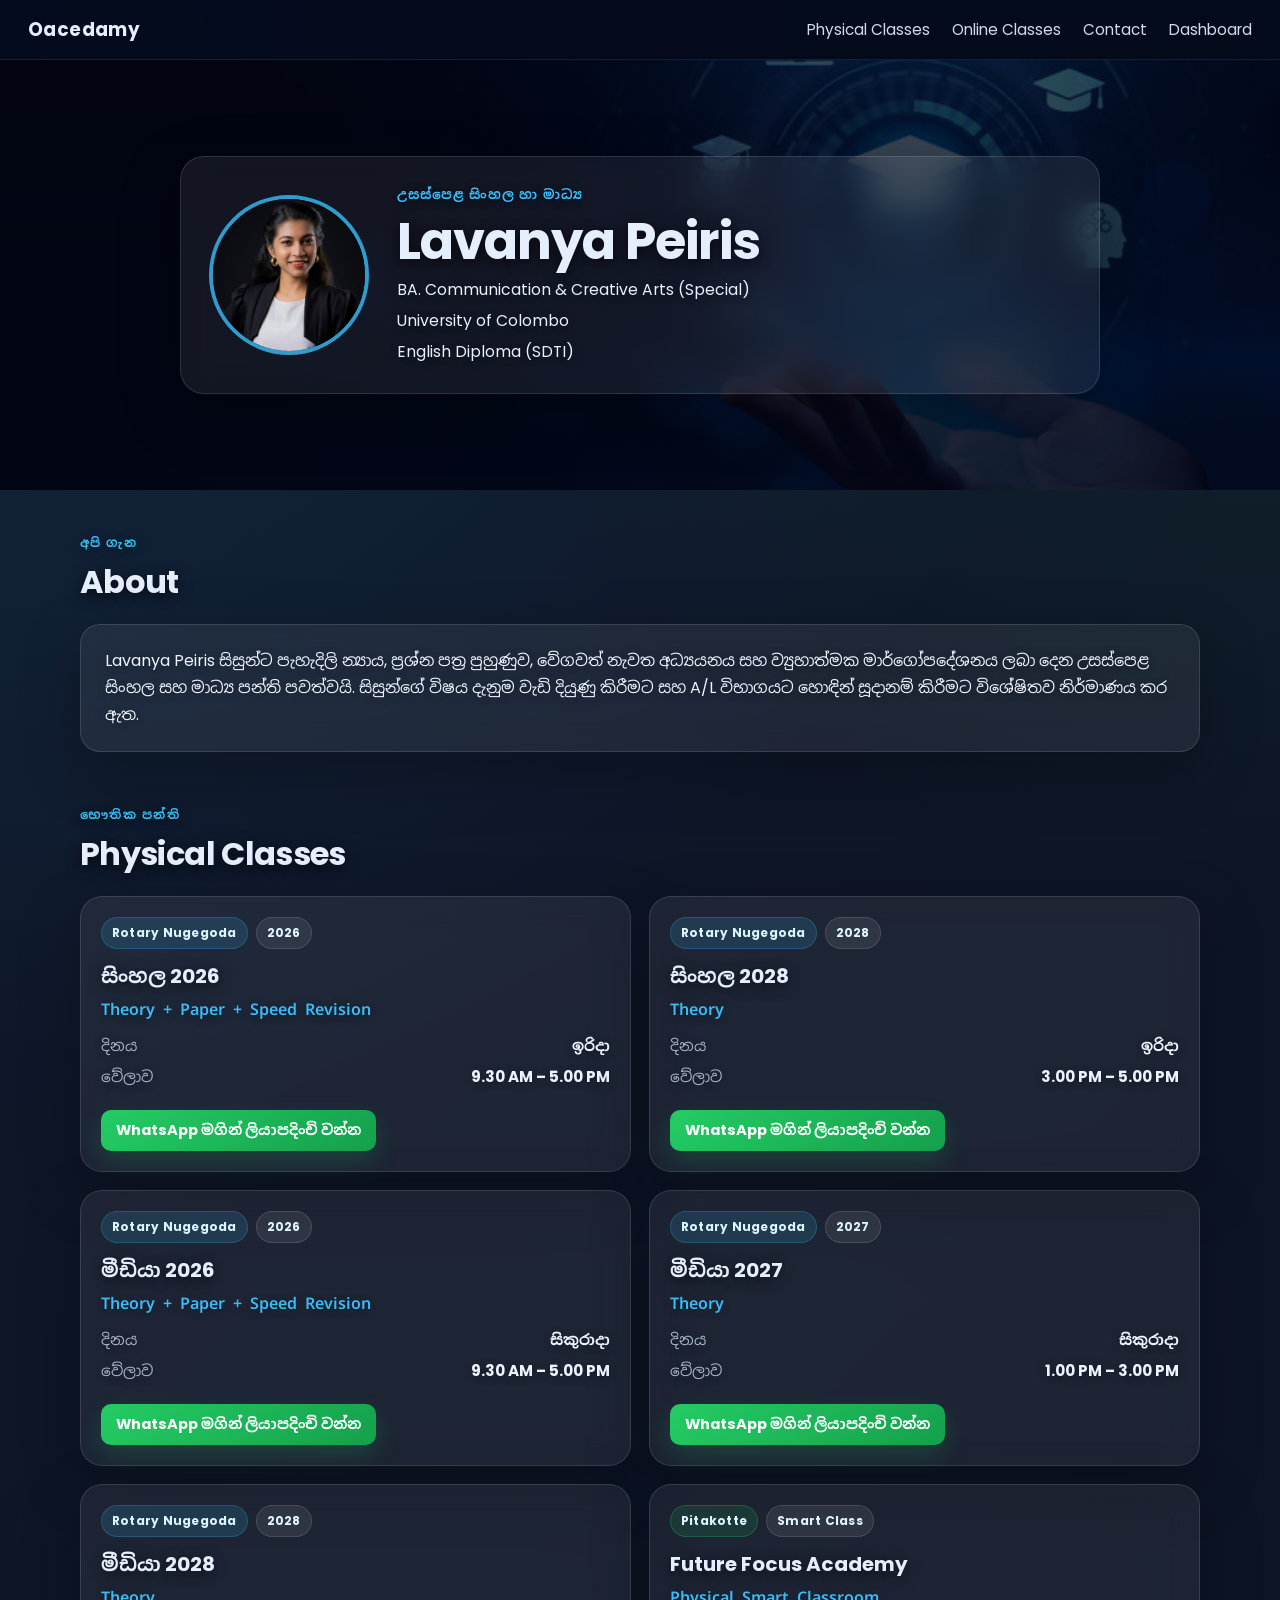
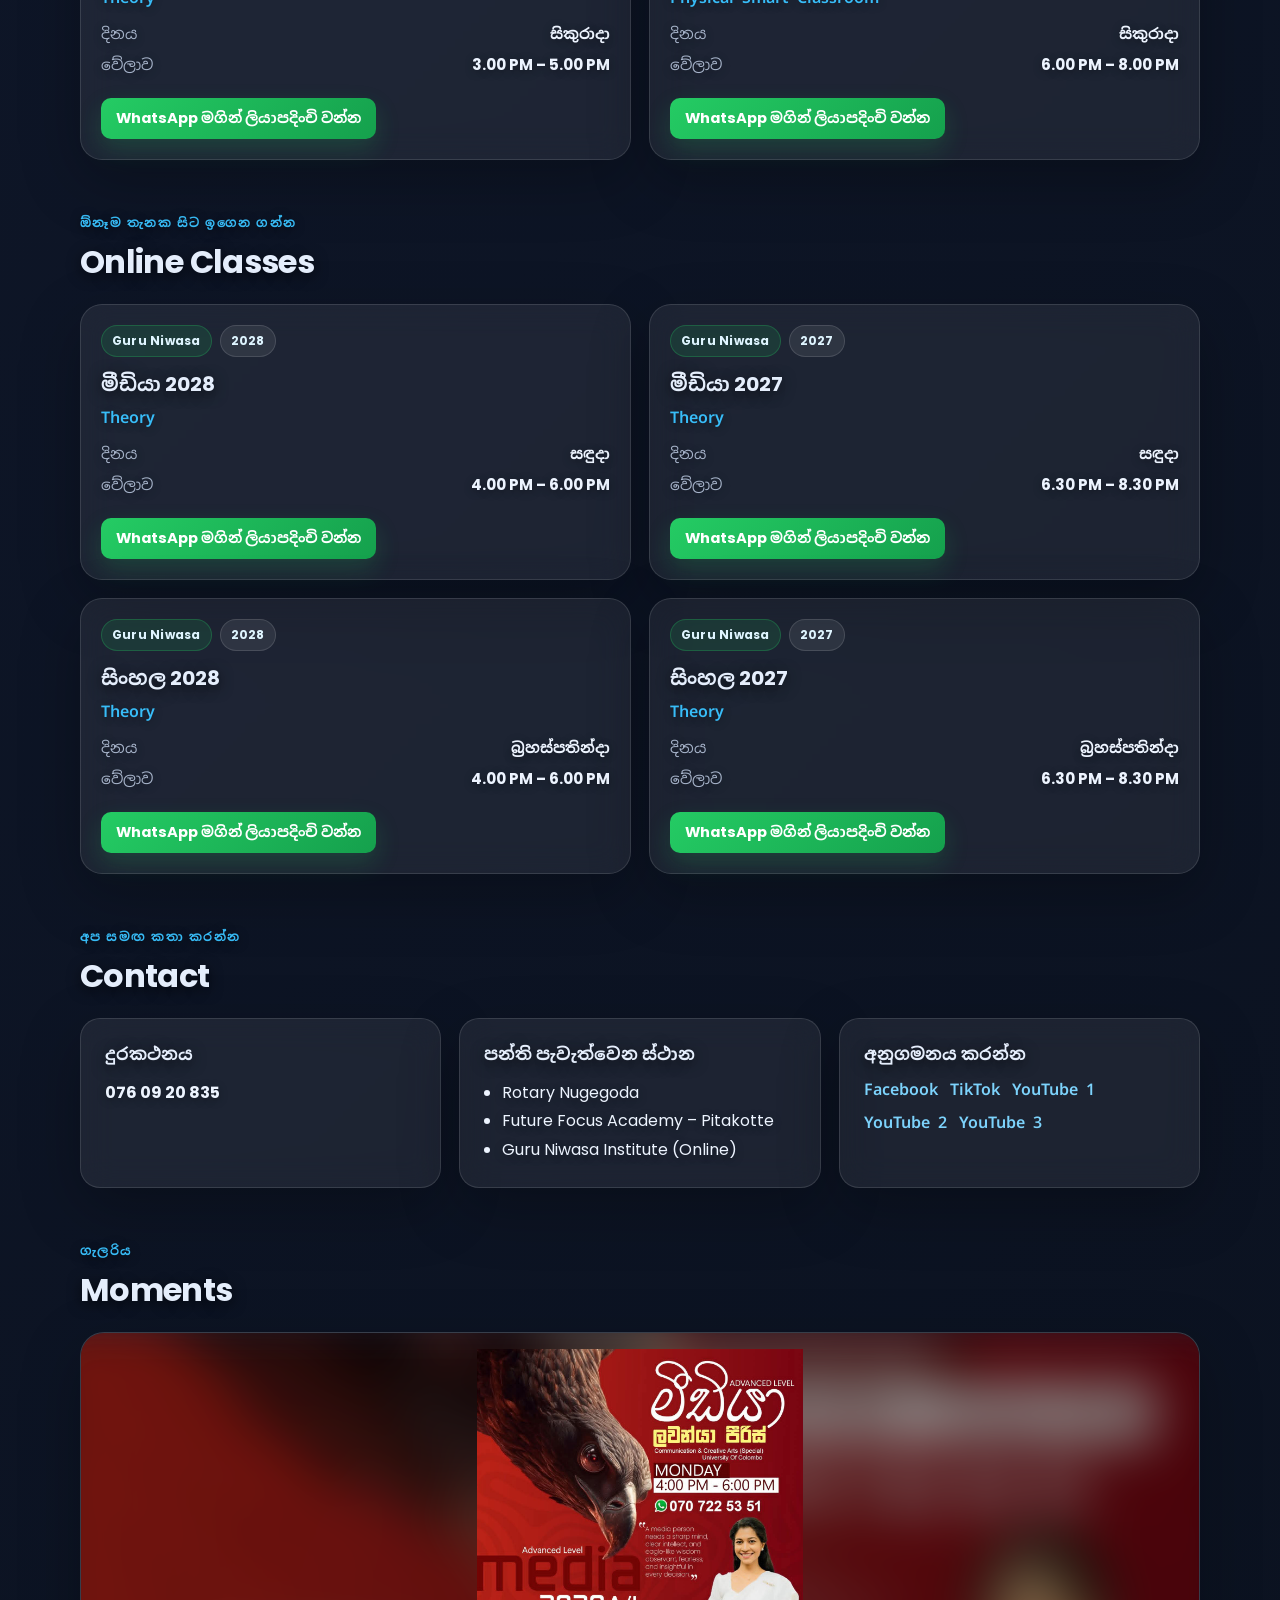
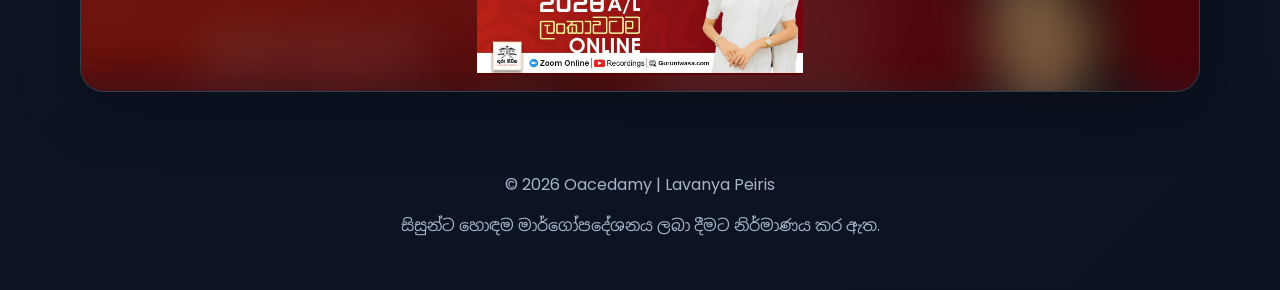
==== commit 4ab75482: "Check access permissions (69ec671be975144ceadf1592)" ====
--- a/index.html
+++ b/index.html
@@ -44,6 +44,7 @@
       <li><a href="#physical">Physical Classes</a></li>
       <li><a href="#online">Online Classes</a></li>
       <li><a href="#contact">Contact</a></li>
+      <li><a href="dashboard.html">Dashboard</a></li>
     </ul>
   </nav>
 
--- a/style.css
+++ b/style.css
@@ -1,768 +1,574 @@
-<!DOCTYPE html>
-<html lang="si">
-<head>
-  <meta charset="UTF-8" />
-  <meta name="viewport" content="width=device-width, initial-scale=1.0" />
-  <meta name="theme-color" content="#0f172a" />
-  
-  <!-- SEO Meta Tags -->
-  <meta name="description" content="Lavanya Peiris - උසස්පෙළ සිංහල සහ මාධ්‍ය විෂයන් සඳහා භෞතික සහ Online පන්ති. BA Communication & Creative Arts (University of Colombo). 2026, 2027 සහ 2028 batches." />
-  <meta name="keywords" content="A/L Sinhala, A/L Media, Lavanya Peiris, Oacedamy, උසස්පෙළ සිංහල, උසස්පෙළ මාධ්‍ය" />
-  
-  <title>Oacedamy - Lavanya Peiris | A/L Sinhala & Media Classes</title>
-  
-  <link rel="preconnect" href="https://fonts.googleapis.com">
-  <link rel="preconnect" href="https://fonts.gstatic.com" crossorigin>
-  <link href="https://fonts.googleapis.com/css2?family=Poppins:wght@400;500;600;700;800&family=Noto+Sans+Sinhala:wght@400;500;600;700&display=swap" rel="stylesheet">
-  
-  <style>
-    :root {
-      --bg: #0b1220;
-      --bg-2: #0f172a;
-      --card: rgba(255, 255, 255, 0.07);
-      --card-border: rgba(255, 255, 255, 0.12);
-      --text: #e5eefc;
-      --muted: #a6b3c9;
-      --accent: #38bdf8;
-      --accent-2: #25d366;
-      --shadow: 0 20px 60px rgba(0, 0, 0, 0.25);
-    }
-    * {
-      box-sizing: border-box;
-    }
-    html {
-      scroll-behavior: smooth;
-    }
-    body {
-      margin: 0;
-      font-family: "Poppins", "Noto Sans Sinhala", system-ui, sans-serif;
-      background:
-        radial-gradient(circle at top left, rgba(56, 189, 248, 0.12), transparent 30%),
-        radial-gradient(circle at top right, rgba(37, 211, 102, 0.10), transparent 24%),
-        linear-gradient(135deg, var(--bg-2), var(--bg));
-      color: var(--text);
-      overflow-x: hidden;
-      -webkit-font-smoothing: antialiased;
-      -moz-osx-font-smoothing: grayscale;
-    }
-    body.intro-lock {
-      overflow: hidden;
-    }
-    img {
-      display: block;
-      max-width: 100%;
-    }
-    a {
-      color: inherit;
-      text-decoration: none;
-    }
-    .navbar {
-      position: sticky;
-      top: 0;
-      z-index: 50;
-      display: flex;
-      justify-content: space-between;
-      align-items: center;
-      gap: 16px;
-      padding: 16px 28px;
-      background: rgba(2, 6, 23, 0.72);
-      backdrop-filter: blur(16px);
-      -webkit-backdrop-filter: blur(16px);
-      border-bottom: 1px solid rgba(255, 255, 255, 0.08);
-    }
-    .navbar h2 {
-      margin: 0;
-      font-size: 1.15rem;
-      letter-spacing: 0.4px;
-    }
-    .navbar ul {
-      display: flex;
-      flex-wrap: wrap;
-      gap: 22px;
-      list-style: none;
-      margin: 0;
-      padding: 0;
-    }
-    .navbar a {
-      text-decoration: none;
-      color: var(--text);
-      font-size: 0.95rem;
-      opacity: 0.9;
-    }
-    .navbar a:hover {
-      color: var(--accent);
-    }
-    .cover {
-      position: relative;
-      min-height: 430px;
-      display: flex;
-      align-items: center;
-      justify-content: center;
-      background: url("img/banner.jpeg") center/cover no-repeat;
-      overflow: hidden;
-    }
-    .cover::before {
-      content: "";
-      position: absolute;
-      inset: 0;
-      background: linear-gradient(180deg, rgba(2, 6, 23, 0.55), rgba(2, 6, 23, 0.72));
-    }
-    .overlay {
-      position: relative;
-      z-index: 1;
-      width: 100%;
-      display: flex;
-      justify-content: center;
-      padding: 28px 18px;
-    }
-    .glass {
-      background: var(--card);
-      backdrop-filter: blur(16px);
-      -webkit-backdrop-filter: blur(16px);
-      border: 1px solid var(--card-border);
-      box-shadow: var(--shadow);
-    }
-    .hero-content {
-      width: min(920px, 100%);
-      display: flex;
-      align-items: center;
-      gap: 28px;
-      padding: 28px;
-      border-radius: 24px;
-    }
-    .profile {
-      width: 160px;
-      height: 160px;
-      border-radius: 50%;
-      object-fit: cover;
-      object-position: 50% 15%;
-      border: 4px solid rgba(56, 189, 248, 0.8);
-      flex: 0 0 auto;
-    }
-    .hero-text {
-      text-align: left;
-    }
-    .hero-text h1 {
-      margin: 0 0 8px;
-      font-size: clamp(2rem, 4vw, 3.2rem);
-      line-height: 1.05;
-      letter-spacing: -0.02em;
-    }
-    .eyebrow {
-      margin: 0 0 10px;
-      color: var(--accent);
-      font-weight: 700;
-      letter-spacing: 0.08em;
-      text-transform: uppercase;
-      font-size: 0.82rem;
-    }
-    .hero-desc {
-      margin: 6px 0 0;
-      color: #e8f1ff;
-      font-size: 0.98rem;
-      line-height: 1.6;
-    }
-    .section {
-      width: min(1120px, calc(100% - 32px));
-      margin: 0 auto;
-      padding: 44px 0 10px;
-    }
-    .section-head {
-      margin-bottom: 18px;
-    }
-    .section-kicker {
-      margin: 0 0 6px;
-      color: var(--accent);
-      text-transform: uppercase;
-      letter-spacing: 0.12em;
-      font-size: 0.78rem;
-      font-weight: 700;
-    }
-    .section h2 {
-      margin: 0;
-      font-size: clamp(1.4rem, 2.5vw, 2rem);
-      letter-spacing: -0.02em;
-    }
-    .about-card {
-      padding: 22px 24px;
-      border-radius: 20px;
-      color: #edf4ff;
-      line-height: 1.8;
-    }
-    .class-grid {
-      display: grid;
-      grid-template-columns: repeat(2, minmax(0, 1fr));
-      gap: 18px;
-    }
-    .class-card {
-      padding: 20px;
-      border-radius: 22px;
-      transition: transform 0.25s ease, border-color 0.25s ease;
-    }
-    .class-card:hover {
-      transform: translateY(-3px);
-      border-color: rgba(56, 189, 248, 0.3);
-    }
-    .card-top {
-      display: flex;
-      flex-wrap: wrap;
-      gap: 8px;
-      margin-bottom: 12px;
-    }
-    .pill {
-      display: inline-flex;
-      align-items: center;
-      padding: 6px 10px;
-      border-radius: 999px;
-      background: rgba(56, 189, 248, 0.14);
-      border: 1px solid rgba(56, 189, 248, 0.22);
-      color: #dff5ff;
-      font-size: 0.75rem;
-      font-weight: 700;
-      letter-spacing: 0.02em;
-    }
-    .pill.soft {
-      background: rgba(255, 255, 255, 0.08);
-      border-color: rgba(255, 255, 255, 0.12);
-    }
-    .pill.alt {
-      background: rgba(37, 211, 102, 0.12);
-      border-color: rgba(37, 211, 102, 0.25);
-    }
-    .class-card h3 {
-      margin: 0 0 8px;
-      font-size: 1.25rem;
-    }
-    .class-type {
-      margin: 0 0 14px;
-      color: var(--accent);
-      font-weight: 600;
-    }
-    .meta {
-      display: flex;
-      justify-content: space-between;
-      gap: 12px;
-      margin: 8px 0;
-      color: #edf4ff;
-      font-size: 0.95rem;
-    }
-    .meta span {
-      color: var(--muted);
-    }
-    .btn {
-      display: inline-flex;
-      align-items: center;
-      justify-content: center;
-      margin-top: 14px;
-      padding: 10px 15px;
-      border-radius: 10px;
-      text-decoration: none;
-      background: linear-gradient(135deg, rgba(37, 211, 102, 0.96), rgba(21, 166, 78, 0.96));
-      color: white;
-      font-weight: 700;
-      font-size: 0.92rem;
-      transition: transform 0.2s ease, box-shadow 0.2s ease;
-    }
-    .btn:hover {
-      transform: translateY(-1px);
-      box-shadow: 0 12px 28px rgba(37, 211, 102, 0.24);
-    }
-    .contact-grid {
-      display: grid;
-      grid-template-columns: repeat(3, minmax(0, 1fr));
-      gap: 18px;
-    }
-    .card {
-      padding: 22px 24px;
-      border-radius: 20px;
-    }
-    .card h3 {
-      margin-top: 0;
-      margin-bottom: 12px;
-      font-size: 1.08rem;
-    }
-    .card p {
-      margin: 0;
-      color: #edf4ff;
-      line-height: 1.7;
-    }
-    .clean-list {
-      margin: 0;
-      padding-left: 18px;
-      color: #edf4ff;
-      line-height: 1.8;
-    }
-    .socials {
-      display: flex;
-      gap: 12px;
-      flex-wrap: wrap;
-    }
-    .socials a {
-      text-decoration: none;
-      font-weight: 600;
-      color: var(--accent);
-    }
-    .slider {
-      position: relative;
-      min-height: 360px;
-      overflow: hidden;
-      border-radius: 24px;
-    }
-    .slide {
-      position: absolute;
-      inset: 0;
-      display: flex;
-      align-items: center;
-      justify-content: center;
-      opacity: 0;
-      transition: opacity 1.2s ease;
-      will-change: opacity;
-    }
-    .slide::before {
-      content: "";
-      position: absolute;
-      inset: 0;
-      background-image: var(--bg);
-      background-size: cover;
-      background-position: center;
-      filter: blur(24px) brightness(0.62);
-      transform: scale(1.08);
-    }
-    .slide img {
-      position: relative;
-      z-index: 1;
-      max-width: 100%;
-      max-height: 100%;
-      object-fit: contain;
-      border-radius: 16px;
-      padding: 16px;
-    }
-    .slide.active {
-      opacity: 1;
-    }
-    footer {
-      margin-top: 28px;
-      padding: 26px 20px 36px;
-      text-align: center;
-      color: var(--muted);
-    }
-
-    /* INTRO STYLES */
-    #intro {
-      position: fixed;
-      inset: 0;
-      z-index: 9999;
-      display: flex;
-      align-items: center;
-      justify-content: center;
-      background: url("img/banner.jpeg") center/cover no-repeat;
-      perspective: 1000px;
-      will-change: opacity, transform;
-      animation: introAutoHide 0.7s ease forwards 3.2s;
-    }
-    #intro::before {
-      content: "";
-      position: absolute;
-      inset: 0;
-      background: rgba(2, 6, 23, 0.62);
-    }
-    .intro-card {
-      position: relative;
-      z-index: 1;
-      width: min(920px, calc(100% - 32px));
-      display: flex;
-      align-items: center;
-      gap: 28px;
-      padding: 28px;
-      border-radius: 24px;
-      opacity: 0;
-      transform: rotateY(80deg) translateY(20px) scale(0.92);
-      animation: introEnter 1.3s cubic-bezier(.2, .8, .2, 1) forwards;
-    }
-    .intro-img {
-      width: 160px;
-      height: 160px;
-      border-radius: 50%;
-      object-fit: cover;
-      object-position: 50% 15%;
-      border: 4px solid rgba(56, 189, 248, 0.8);
-      flex: 0 0 auto;
-      animation: float 3s ease-in-out infinite;
-    }
-    .intro-text {
-      text-align: left;
-    }
-    .intro-text h1 {
-      margin: 0 0 8px;
-      font-size: clamp(2rem, 4vw, 3.2rem);
-      line-height: 1.05;
-      letter-spacing: -0.02em;
-    }
-    .intro-text p {
-      margin: 6px 0 0;
-      color: #e8f1ff;
-      line-height: 1.6;
-    }
-
-    @keyframes introEnter {
-      0% {
-        opacity: 0;
-        transform: rotateY(80deg) translateY(20px) scale(0.92);
-        filter: blur(8px);
-      }
-      100% {
-        opacity: 1;
-        transform: rotateY(0deg) translateY(0) scale(1);
-        filter: blur(0);
-      }
-    }
-    @keyframes introAutoHide {
-      to {
-        opacity: 0;
-        visibility: hidden;
-        pointer-events: none;
-      }
-    }
-    @keyframes float {
-      0%, 100% { transform: translateY(0); }
-      50% { transform: translateY(-10px); }
-    }
-
-    /* Responsive Design */
-    @media (max-width: 900px) {
-      .class-grid,
-      .contact-grid {
-        grid-template-columns: 1fr;
-      }
-      .hero-content,
-      .intro-card {
-        flex-direction: column;
-        text-align: center;
-      }
-      .hero-text,
-      .intro-text {
-        text-align: center;
-      }
-      .navbar {
-        flex-direction: column;
-        gap: 10px;
-      }
-      .navbar ul {
-        gap: 14px;
-        justify-content: center;
-      }
-      .meta {
-        flex-direction: column;
-        align-items: flex-start;
-      }
-      .profile,
-      .intro-img {
-        width: 130px;
-        height: 130px;
-      }
-      .slider {
-        min-height: 280px;
-      }
-    }
-
-    @media (max-width: 600px) {
-      .section {
-        width: min(1120px, calc(100% - 20px));
-        padding-top: 34px;
-      }
-      .hero-content,
-      .intro-card,
-      .card,
-      .class-card {
-        padding: 18px;
-        border-radius: 18px;
-      }
-      .slider {
-        min-height: 240px;
-        border-radius: 18px;
-      }
-      .slide img {
-        padding: 10px;
-      }
-    }
-
-    @media (prefers-reduced-motion: reduce) {
-      html {
-        scroll-behavior: auto;
-      }
-      *,
-      *::before,
-      *::after {
-        animation-duration: 0.01ms !important;
-        animation-iteration-count: 1 !important;
-        transition-duration: 0.01ms !important;
-      }
-      #intro {
-        animation: none;
-        opacity: 0;
-        visibility: hidden;
-        pointer-events: none;
-      }
-    }
-  </style>
-</head>
-<body class="intro-lock">
-
-  <!-- INTRO -->
-  <div id="intro" aria-hidden="true">
-    <div class="intro-card glass">
-      <img src="img/lavanya-peiris.jpg" width="280" height="280" class="intro-img" alt="Lavanya Peiris - A/L Sinhala and Media Teacher" />
-      <div class="intro-text">
-        <p class="eyebrow">උසස්පෙළ සිංහල හා මාධ්‍ය</p>
-        <h1>Lavanya Peiris</h1>
-        <p>BA. Communication & Creative Arts (Special)</p>
-        <p>University of Colombo</p>
-        <p>English Diploma (SDTI)</p>
-      </div>
-    </div>
-  </div>
-
-  <!-- NAV -->
-  <nav class="navbar">
-    <h2>Oacedamy</h2>
-    <ul>
-      <li><a href="#physical">Physical Classes</a></li>
-      <li><a href="#online">Online Classes</a></li>
-      <li><a href="#contact">Contact</a></li>
-    </ul>
-  </nav>
-
-  <!-- HERO -->
-  <section class="cover">
-    <div class="overlay">
-      <div class="hero-content glass">
-        <img src="img/lavanya-peiris.jpg" width="220" height="220" class="profile" alt="Lavanya Peiris - උසස්පෙළ සිංහල සහ මාධ්‍ය ගුරුවරිය" />
-        <div class="hero-text">
-          <p class="eyebrow">උසස්පෙළ සිංහල හා මාධ්‍ය</p>
-          <h1>Lavanya Peiris</h1>
-          <p class="hero-desc">BA. Communication & Creative Arts (Special)</p>
-          <p class="hero-desc">University of Colombo</p>
-          <p class="hero-desc">English Diploma (SDTI)</p>
-        </div>
-      </div>
-    </div>
-  </section>
-
-  <!-- ABOUT -->
-  <section id="about" class="section">
-    <div class="section-head">
-      <p class="section-kicker">අපි ගැන</p>
-      <h2>About</h2>
-    </div>
-    <div class="card glass about-card">
-      <p>
-        Lavanya Peiris සිසුන්ට පැහැදිලි න්‍යාය, ප්‍රශ්න පත්‍ර පුහුණුව, වේගවත් නැවත අධ්‍යයනය සහ ව්‍යුහාත්මක මාර්ගෝපදේශනය ලබා දෙන උසස්පෙළ සිංහල සහ මාධ්‍ය පන්ති පවත්වයි. 
-        සිසුන්ගේ විෂය දැනුම වැඩි දියුණු කිරීමට සහ A/L විභාගයට හොඳින් සූදානම් කිරීමට විශේෂිතව නිර්මාණය කර ඇත.
-      </p>
-    </div>
-  </section>
-
-  <!-- PHYSICAL CLASSES -->
-  <section id="physical" class="section">
-    <div class="section-head">
-      <p class="section-kicker">භෞතික පන්ති</p>
-      <h2>Physical Classes</h2>
-    </div>
-    <div class="class-grid">
-
-      <article class="class-card glass">
-        <div class="card-top">
-          <span class="pill">Rotary Nugegoda</span>
-          <span class="pill soft">2026</span>
-        </div>
-        <h3>සිංහල 2026</h3>
-        <p class="class-type">Theory + Paper + Speed Revision</p>
-        <div class="meta"><span>දිනය</span><strong>ඉරිදා</strong></div>
-        <div class="meta"><span>වේලාව</span><strong>9.30 AM – 5.00 PM</strong></div>
-        <a class="btn" href="https://wa.me/94760920835?text=I%20want%20to%20join%20Rotary%20Nugegoda%20Sinhala%202026%20class.%20Tuesday%209.30%20AM%20-%205.00%20PM." target="_blank" rel="noopener">WhatsApp මගින් ලියාපදිංචි වන්න</a>
-      </article>
-
-      <article class="class-card glass">
-        <div class="card-top">
-          <span class="pill">Rotary Nugegoda</span>
-          <span class="pill soft">2028</span>
-        </div>
-        <h3>සිංහල 2028</h3>
-        <p class="class-type">Theory</p>
-        <div class="meta"><span>දිනය</span><strong>ඉරිදා</strong></div>
-        <div class="meta"><span>වේලාව</span><strong>3.00 PM – 5.00 PM</strong></div>
-        <a class="btn" href="https://wa.me/94760920835?text=I%20want%20to%20join%20Rotary%20Nugegoda%20Sinhala%202028%20class.%20Tuesday%203.00%20PM%20-%205.00%20PM." target="_blank" rel="noopener">WhatsApp මගින් ලියාපදිංචි වන්න</a>
-      </article>
-
-      <article class="class-card glass">
-        <div class="card-top">
-          <span class="pill">Rotary Nugegoda</span>
-          <span class="pill soft">2026</span>
-        </div>
-        <h3>මීඩියා 2026</h3>
-        <p class="class-type">Theory + Paper + Speed Revision</p>
-        <div class="meta"><span>දිනය</span><strong>සිකුරාදා</strong></div>
-        <div class="meta"><span>වේලාව</span><strong>9.30 AM – 5.00 PM</strong></div>
-        <a class="btn" href="https://wa.me/94760920835?text=I%20want%20to%20join%20Rotary%20Nugegoda%20Media%202026%20class.%20Friday%209.30%20AM%20-%205.00%20PM." target="_blank" rel="noopener">WhatsApp මගින් ලියාපදිංචි වන්න</a>
-      </article>
-
-      <article class="class-card glass">
-        <div class="card-top">
-          <span class="pill">Rotary Nugegoda</span>
-          <span class="pill soft">2027</span>
-        </div>
-        <h3>මීඩියා 2027</h3>
-        <p class="class-type">Theory</p>
-        <div class="meta"><span>දිනය</span><strong>සිකුරාදා</strong></div>
-        <div class="meta"><span>වේලාව</span><strong>1.00 PM – 3.00 PM</strong></div>
-        <a class="btn" href="https://wa.me/94760920835?text=I%20want%20to%20join%20Rotary%20Nugegoda%20Media%202027%20class.%20Friday%201.00%20PM%20-%203.00%20PM." target="_blank" rel="noopener">WhatsApp මගින් ලියාපදිංචි වන්න</a>
-      </article>
-
-      <article class="class-card glass">
-        <div class="card-top">
-          <span class="pill">Rotary Nugegoda</span>
-          <span class="pill soft">2028</span>
-        </div>
-        <h3>මීඩියා 2028</h3>
-        <p class="class-type">Theory</p>
-        <div class="meta"><span>දිනය</span><strong>සිකුරාදා</strong></div>
-        <div class="meta"><span>වේලාව</span><strong>3.00 PM – 5.00 PM</strong></div>
-        <a class="btn" href="https://wa.me/94760920835?text=I%20want%20to%20join%20Rotary%20Nugegoda%20Media%202028%20class.%20Friday%203.00%20PM%20-%205.00%20PM." target="_blank" rel="noopener">WhatsApp මගින් ලියාපදිංචි වන්න</a>
-      </article>
-
-      <article class="class-card glass">
-        <div class="card-top">
-          <span class="pill alt">Pitakotte</span>
-          <span class="pill soft">Smart Class</span>
-        </div>
-        <h3>Future Focus Academy</h3>
-        <p class="class-type">Physical Smart Classroom</p>
-        <div class="meta"><span>දිනය</span><strong>සිකුරාදා</strong></div>
-        <div class="meta"><span>වේලාව</span><strong>6.00 PM – 8.00 PM</strong></div>
-        <a class="btn" href="https://wa.me/94760920835?text=I%20want%20to%20join%20Future%20Focus%20Academy%20Pitakotte%20Media%202028%20class.%20Friday%206.00%20PM%20-%208.00%20PM." target="_blank" rel="noopener">WhatsApp මගින් ලියාපදිංචි වන්න</a>
-      </article>
-
-    </div>
-  </section>
-
-  <!-- ONLINE CLASSES -->
-  <section id="online" class="section">
-    <div class="section-head">
-      <p class="section-kicker">ඕනෑම තැනක සිට ඉගෙන ගන්න</p>
-      <h2>Online Classes</h2>
-    </div>
-    <div class="class-grid">
-
-      <article class="class-card glass">
-        <div class="card-top">
-          <span class="pill alt">Guru Niwasa</span>
-          <span class="pill soft">2028</span>
-        </div>
-        <h3>මීඩියා 2028</h3>
-        <p class="class-type">Theory</p>
-        <div class="meta"><span>දිනය</span><strong>සඳුදා</strong></div>
-        <div class="meta"><span>වේලාව</span><strong>4.00 PM – 6.00 PM</strong></div>
-        <a class="btn" href="https://wa.me/94760920835?text=I%20want%20to%20join%20Online%20Media%202028%20class%20at%20Guru%20Niwasa.%20Monday%204.00%20PM%20-%206.00%20PM." target="_blank" rel="noopener">WhatsApp මගින් ලියාපදිංචි වන්න</a>
-      </article>
-
-      <article class="class-card glass">
-        <div class="card-top">
-          <span class="pill alt">Guru Niwasa</span>
-          <span class="pill soft">2027</span>
-        </div>
-        <h3>මීඩියා 2027</h3>
-        <p class="class-type">Theory</p>
-        <div class="meta"><span>දිනය</span><strong>සඳුදා</strong></div>
-        <div class="meta"><span>වේලාව</span><strong>6.30 PM – 8.30 PM</strong></div>
-        <a class="btn" href="https://wa.me/94760920835?text=I%20want%20to%20join%20Online%20Media%202027%20class%20at%20Guru%20Niwasa.%20Monday%206.30%20PM%20-%208.30%20PM." target="_blank" rel="noopener">WhatsApp මගින් ලියාපදිංචි වන්න</a>
-      </article>
-
-      <article class="class-card glass">
-        <div class="card-top">
-          <span class="pill alt">Guru Niwasa</span>
-          <span class="pill soft">2028</span>
-        </div>
-        <h3>සිංහල 2028</h3>
-        <p class="class-type">Theory</p>
-        <div class="meta"><span>දිනය</span><strong>බ්‍රහස්පතින්දා</strong></div>
-        <div class="meta"><span>වේලාව</span><strong>4.00 PM – 6.00 PM</strong></div>
-        <a class="btn" href="https://wa.me/94760920835?text=I%20want%20to%20join%20Online%20Sinhala%202028%20class%20at%20Guru%20Niwasa.%20Thursday%204.00%20PM%20-%206.00%20PM." target="_blank" rel="noopener">WhatsApp මගින් ලියාපදිංචි වන්න</a>
-      </article>
-
-      <article class="class-card glass">
-        <div class="card-top">
-          <span class="pill alt">Guru Niwasa</span>
-          <span class="pill soft">2027</span>
-        </div>
-        <h3>සිංහල 2027</h3>
-        <p class="class-type">Theory</p>
-        <div class="meta"><span>දිනය</span><strong>බ්‍රහස්පතින්දා</strong></div>
-        <div class="meta"><span>වේලාව</span><strong>6.30 PM – 8.30 PM</strong></div>
-        <a class="btn" href="https://wa.me/94760920835?text=I%20want%20to%20join%20Online%20Sinhala%202027%20class%20at%20Guru%20Niwasa.%20Thursday%206.30%20PM%20-%208.30%20PM." target="_blank" rel="noopener">WhatsApp මගින් ලියාපදිංචි වන්න</a>
-      </article>
-
-    </div>
-  </section>
-
-  <!-- CONTACT -->
-  <section id="contact" class="section">
-    <div class="section-head">
-      <p class="section-kicker">අප සමඟ කතා කරන්න</p>
-      <h2>Contact</h2>
-    </div>
-    <div class="contact-grid">
-      <div class="card glass">
-        <h3>දුරකථනය</h3>
-        <p><strong>076 09 20 835</strong></p>
-      </div>
-      <div class="card glass">
-        <h3>පන්ති පැවැත්වෙන ස්ථාන</h3>
-        <ul class="clean-list">
-          <li>Rotary Nugegoda</li>
-          <li>Future Focus Academy – Pitakotte</li>
-          <li>Guru Niwasa Institute (Online)</li>
-        </ul>
-      </div>
-      <div class="card glass">
-        <h3>අනුගමනය කරන්න</h3>
-        <div class="socials">
-          <a href="#" target="_blank" rel="noopener">Facebook</a>
-          <a href="#" target="_blank" rel="noopener">YouTube</a>
-        </div>
-      </div>
-    </div>
-  </section>
-
-  <!-- GALLERY -->
-  <section class="section">
-    <div class="section-head">
-      <p class="section-kicker">ගැලරිය</p>
-      <h2>Moments</h2>
-    </div>
-    <div class="slider glass">
-      <div class="slide active" style="--bg:url('img/p1.jpeg')">
-        <img src="img/p1.jpeg" width="800" height="500" alt="පන්ති මොහොත" loading="lazy" decoding="async">
-      </div>
-      <div class="slide" style="--bg:url('img/p2.jpeg')">
-        <img src="img/p2.jpeg" width="800" height="500" alt="පන්ති මොහොත" loading="lazy" decoding="async">
-      </div>
-      <div class="slide" style="--bg:url('img/p3.jpeg')">
-        <img src="img/p3.jpeg" width="800" height="500" alt="පන්ති මොහොත" loading="lazy" decoding="async">
-      </div>
-      <div class="slide" style="--bg:url('img/p4.jpeg')">
-        <img src="img/p4.jpeg" width="800" height="500" alt="පන්ති මොහොත" loading="lazy" decoding="async">
-      </div>
-      <div class="slide" style="--bg:url('img/p5.jpeg')">
-        <img src="img/p5.jpeg" width="800" height="500" alt="පන්ති මොහොත" loading="lazy" decoding="async">
-      </div>
-    </div>
-  </section>
-
-  <footer>
-    <p>© 2026 Oacedamy | Lavanya Peiris</p>
-    <p>සිසුන්ට හොඳම මාර්ගෝපදේශනය ලබා දීමට නිර්මාණය කර ඇත.</p>
-  </footer>
-
-  <script src="script.js"></script>
-</body>
-</html>
+:root {
+  --bg: #0b1220;
+  --bg-2: #0f172a;
+  --card: rgba(255, 255, 255, 0.07);
+  --card-border: rgba(255, 255, 255, 0.12);
+  --text: #e5eefc;
+  --muted: #a6b3c9;
+  --accent: #38bdf8;
+  --accent-2: #25d366;
+  --shadow: 0 20px 60px rgba(0, 0, 0, 0.25);
+}
+
+* {
+  box-sizing: border-box;
+}
+
+html {
+  scroll-behavior: smooth;
+}
+
+body {
+  margin: 0;
+  font-family: "Poppins", "Noto Sans Sinhala", system-ui, sans-serif;
+  background:
+    radial-gradient(circle at top left, rgba(56, 189, 248, 0.12), transparent 30%),
+    radial-gradient(circle at top right, rgba(37, 211, 102, 0.10), transparent 24%),
+    linear-gradient(135deg, var(--bg-2), var(--bg));
+  color: var(--text);
+  overflow-x: hidden;
+  -webkit-font-smoothing: antialiased;
+  -moz-osx-font-smoothing: grayscale;
+}
+
+body.intro-lock {
+  overflow: hidden;
+}
+
+img {
+  display: block;
+  max-width: 100%;
+}
+
+a {
+  color: inherit;
+  text-decoration: none;
+}
+
+.navbar {
+  position: sticky;
+  top: 0;
+  z-index: 50;
+  display: flex;
+  justify-content: space-between;
+  align-items: center;
+  gap: 16px;
+  padding: 16px 28px;
+  background: rgba(2, 6, 23, 0.82);
+  backdrop-filter: blur(16px);
+  -webkit-backdrop-filter: blur(16px);
+  border-bottom: 1px solid rgba(255, 255, 255, 0.08);
+}
+
+.navbar h2 {
+  margin: 0;
+  font-size: 1.15rem;
+  letter-spacing: 0.4px;
+}
+
+.navbar ul {
+  display: flex;
+  flex-wrap: wrap;
+  gap: 22px;
+  list-style: none;
+  margin: 0;
+  padding: 0;
+}
+
+.navbar a {
+  color: var(--text);
+  font-size: 0.95rem;
+  opacity: 0.92;
+  text-decoration: none;
+}
+
+.navbar a:hover {
+  color: var(--accent);
+}
+
+.cover {
+  position: relative;
+  min-height: 430px;
+  display: flex;
+  align-items: center;
+  justify-content: center;
+  background: url("img/banner.jpeg") center/cover no-repeat;
+  overflow: hidden;
+}
+
+.cover::before {
+  content: "";
+  position: absolute;
+  inset: 0;
+  background: linear-gradient(180deg, rgba(2, 6, 23, 0.72), rgba(2, 6, 23, 0.88));
+}
+
+.overlay {
+  position: relative;
+  z-index: 1;
+  width: 100%;
+  display: flex;
+  justify-content: center;
+  padding: 28px 18px;
+}
+
+.glass {
+  background: var(--card);
+  backdrop-filter: blur(16px);
+  -webkit-backdrop-filter: blur(16px);
+  border: 1px solid var(--card-border);
+  box-shadow: var(--shadow);
+}
+
+.hero-content {
+  width: min(920px, 100%);
+  display: flex;
+  align-items: center;
+  gap: 28px;
+  padding: 28px;
+  border-radius: 24px;
+}
+
+.profile {
+  width: 160px;
+  height: 160px;
+  border-radius: 50%;
+  object-fit: cover;
+  object-position: 50% 15%;
+  border: 4px solid rgba(56, 189, 248, 0.8);
+  flex: 0 0 auto;
+}
+
+.hero-text {
+  text-align: left;
+}
+
+.hero-text h1 {
+  margin: 0 0 8px;
+  font-size: clamp(2rem, 4vw, 3.2rem);
+  line-height: 1.05;
+  letter-spacing: -0.02em;
+  text-shadow: 0 3px 14px rgba(0, 0, 0, 0.65);
+}
+
+.eyebrow {
+  margin: 0 0 10px;
+  color: var(--accent);
+  font-weight: 700;
+  letter-spacing: 0.08em;
+  text-transform: uppercase;
+  font-size: 0.82rem;
+  text-shadow: 0 2px 10px rgba(0, 0, 0, 0.5);
+}
+
+.hero-desc {
+  margin: 6px 0 0;
+  color: #e8f1ff;
+  font-size: 0.98rem;
+  line-height: 1.6;
+  text-shadow: 0 2px 8px rgba(0, 0, 0, 0.35);
+}
+
+.section {
+  width: min(1120px, calc(100% - 32px));
+  margin: 0 auto;
+  padding: 44px 0 10px;
+}
+
+.section-head {
+  margin-bottom: 18px;
+}
+
+.section-kicker {
+  margin: 0 0 6px;
+  color: var(--accent);
+  text-transform: uppercase;
+  letter-spacing: 0.12em;
+  font-size: 0.78rem;
+  font-weight: 700;
+  text-shadow: 0 2px 10px rgba(0, 0, 0, 0.5);
+}
+
+.section h2 {
+  margin: 0;
+  font-size: clamp(1.4rem, 2.5vw, 2rem);
+  letter-spacing: -0.02em;
+  text-shadow: 0 3px 14px rgba(0, 0, 0, 0.65);
+}
+
+.about-card {
+  padding: 22px 24px;
+  border-radius: 20px;
+  color: #edf4ff;
+  line-height: 1.8;
+}
+
+.class-grid {
+  display: grid;
+  grid-template-columns: repeat(2, minmax(0, 1fr));
+  gap: 18px;
+}
+
+.class-card {
+  padding: 20px;
+  border-radius: 22px;
+  transition: transform 0.25s ease, border-color 0.25s ease;
+}
+
+.class-card:hover {
+  transform: translateY(-3px);
+  border-color: rgba(56, 189, 248, 0.3);
+}
+
+.card-top {
+  display: flex;
+  flex-wrap: wrap;
+  gap: 8px;
+  margin-bottom: 12px;
+}
+
+.pill {
+  display: inline-flex;
+  align-items: center;
+  padding: 6px 10px;
+  border-radius: 999px;
+  background: rgba(56, 189, 248, 0.14);
+  border: 1px solid rgba(56, 189, 248, 0.22);
+  color: #dff5ff;
+  font-size: 0.75rem;
+  font-weight: 700;
+  letter-spacing: 0.02em;
+}
+
+.pill.soft {
+  background: rgba(255, 255, 255, 0.08);
+  border-color: rgba(255, 255, 255, 0.12);
+}
+
+.pill.alt {
+  background: rgba(37, 211, 102, 0.12);
+  border-color: rgba(37, 211, 102, 0.25);
+}
+
+.class-card h3 {
+  margin: 0 0 8px;
+  font-size: 1.25rem;
+  text-shadow: 0 3px 14px rgba(0, 0, 0, 0.65);
+}
+
+.class-type {
+  margin: 0 0 14px;
+  color: var(--accent);
+  font-weight: 600;
+  text-shadow: 0 2px 8px rgba(0, 0, 0, 0.35);
+}
+
+.meta {
+  display: flex;
+  justify-content: space-between;
+  gap: 12px;
+  margin: 8px 0;
+  color: #edf4ff;
+  font-size: 0.95rem;
+  text-shadow: 0 2px 8px rgba(0, 0, 0, 0.35);
+}
+
+.meta span {
+  color: var(--muted);
+}
+
+.btn {
+  display: inline-flex;
+  align-items: center;
+  justify-content: center;
+  margin-top: 14px;
+  padding: 10px 15px;
+  border-radius: 10px;
+  text-decoration: none;
+  background: linear-gradient(135deg, rgba(37, 211, 102, 0.96), rgba(21, 166, 78, 0.96));
+  color: white;
+  font-weight: 700;
+  font-size: 0.92rem;
+  transition: transform 0.2s ease, box-shadow 0.2s ease;
+  box-shadow: 0 10px 24px rgba(37, 211, 102, 0.18);
+}
+
+.btn:hover {
+  transform: translateY(-1px);
+  box-shadow: 0 14px 32px rgba(37, 211, 102, 0.28);
+}
+
+.contact-grid {
+  display: grid;
+  grid-template-columns: repeat(3, minmax(0, 1fr));
+  gap: 18px;
+}
+
+.card {
+  padding: 22px 24px;
+  border-radius: 20px;
+}
+
+.card h3 {
+  margin-top: 0;
+  margin-bottom: 12px;
+  font-size: 1.08rem;
+  text-shadow: 0 3px 14px rgba(0, 0, 0, 0.65);
+}
+
+.card p {
+  margin: 0;
+  color: #edf4ff;
+  line-height: 1.7;
+  text-shadow: 0 2px 8px rgba(0, 0, 0, 0.35);
+}
+
+.clean-list {
+  margin: 0;
+  padding-left: 18px;
+  color: #edf4ff;
+  line-height: 1.8;
+  text-shadow: 0 2px 8px rgba(0, 0, 0, 0.35);
+}
+
+.socials {
+  display: flex;
+  gap: 12px;
+  flex-wrap: wrap;
+}
+
+.socials a {
+  text-decoration: none;
+  font-weight: 600;
+  color: #7dd3fc;
+}
+
+.slider {
+  position: relative;
+  min-height: 360px;
+  overflow: hidden;
+  border-radius: 24px;
+}
+
+.slide {
+  position: absolute;
+  inset: 0;
+  display: flex;
+  align-items: center;
+  justify-content: center;
+  opacity: 0;
+  transition: opacity 1.2s ease;
+  will-change: opacity;
+}
+
+.slide::before {
+  content: "";
+  position: absolute;
+  inset: 0;
+  background-image: var(--bg);
+  background-size: cover;
+  background-position: center;
+  filter: blur(24px) brightness(0.62);
+  transform: scale(1.08);
+}
+
+.slide img {
+  position: relative;
+  z-index: 1;
+  max-width: 100%;
+  max-height: 100%;
+  object-fit: contain;
+  border-radius: 16px;
+  padding: 16px;
+}
+
+.slide.active {
+  opacity: 1;
+}
+
+footer {
+  margin-top: 28px;
+  padding: 26px 20px 36px;
+  text-align: center;
+  color: var(--muted);
+}
+
+#intro {
+  position: fixed;
+  inset: 0;
+  z-index: 9999;
+  display: flex;
+  align-items: center;
+  justify-content: center;
+  background: url("img/banner.jpeg") center/cover no-repeat;
+  perspective: 1000px;
+  will-change: opacity, transform;
+  animation: introAutoHide 0.7s ease forwards 3.2s;
+}
+
+#intro::before {
+  content: "";
+  position: absolute;
+  inset: 0;
+  background: rgba(2, 6, 23, 0.72);
+}
+
+.intro-card {
+  position: relative;
+  z-index: 1;
+  width: min(920px, calc(100% - 32px));
+  display: flex;
+  align-items: center;
+  gap: 28px;
+  padding: 28px;
+  border-radius: 24px;
+  opacity: 0;
+  transform: rotateY(80deg) translateY(20px) scale(0.92);
+  animation: introEnter 1.3s cubic-bezier(.2, .8, .2, 1) forwards;
+  color: #f8fbff;
+  background: rgba(2, 6, 23, 0.55);
+}
+
+.intro-img {
+  width: 160px;
+  height: 160px;
+  border-radius: 50%;
+  object-fit: cover;
+  object-position: 50% 15%;
+  border: 4px solid rgba(56, 189, 248, 0.8);
+  flex: 0 0 auto;
+  animation: float 3s ease-in-out infinite;
+}
+
+.intro-text {
+  text-align: left;
+}
+
+.intro-text h1 {
+  margin: 0 0 8px;
+  font-size: clamp(2rem, 4vw, 3.2rem);
+  line-height: 1.05;
+  letter-spacing: -0.02em;
+  text-shadow: 0 3px 14px rgba(0, 0, 0, 0.65);
+}
+
+.intro-text p {
+  margin: 6px 0 0;
+  color: #e8f1ff;
+  line-height: 1.6;
+  text-shadow: 0 2px 8px rgba(0, 0, 0, 0.35);
+}
+
+@keyframes introEnter {
+  0% {
+    opacity: 0;
+    transform: rotateY(80deg) translateY(20px) scale(0.92);
+    filter: blur(8px);
+  }
+  100% {
+    opacity: 1;
+    transform: rotateY(0deg) translateY(0) scale(1);
+    filter: blur(0);
+  }
+}
+
+@keyframes introAutoHide {
+  to {
+    opacity: 0;
+    visibility: hidden;
+    pointer-events: none;
+  }
+}
+
+@keyframes float {
+  0%, 100% { transform: translateY(0); }
+  50% { transform: translateY(-10px); }
+}
+
+@media (max-width: 900px) {
+  .class-grid,
+  .contact-grid {
+    grid-template-columns: 1fr;
+  }
+
+  .hero-content,
+  .intro-card {
+    flex-direction: column;
+    text-align: center;
+  }
+
+  .hero-text,
+  .intro-text {
+    text-align: center;
+  }
+
+  .navbar {
+    flex-direction: column;
+    gap: 10px;
+  }
+
+  .navbar ul {
+    gap: 14px;
+    justify-content: center;
+  }
+
+  .meta {
+    flex-direction: column;
+    align-items: flex-start;
+  }
+
+  .profile,
+  .intro-img {
+    width: 130px;
+    height: 130px;
+  }
+
+  .slider {
+    min-height: 280px;
+  }
+}
+
+@media (max-width: 600px) {
+  .section {
+    width: min(1120px, calc(100% - 20px));
+    padding-top: 34px;
+  }
+
+  .hero-content,
+  .intro-card,
+  .card,
+  .class-card {
+    padding: 18px;
+    border-radius: 18px;
+  }
+
+  .slider {
+    min-height: 240px;
+    border-radius: 18px;
+  }
+
+  .slide img {
+    padding: 10px;
+  }
+}
+
+@media (prefers-reduced-motion: reduce) {
+  html {
+    scroll-behavior: auto;
+  }
+
+  *,
+  *::before,
+  *::after {
+    animation-duration: 0.01ms !important;
+    animation-iteration-count: 1 !important;
+    transition-duration: 0.01ms !important;
+  }
+
+  #intro {
+    animation: none;
+    opacity: 0;
+    visibility: hidden;
+    pointer-events: none;
+  }
+}
